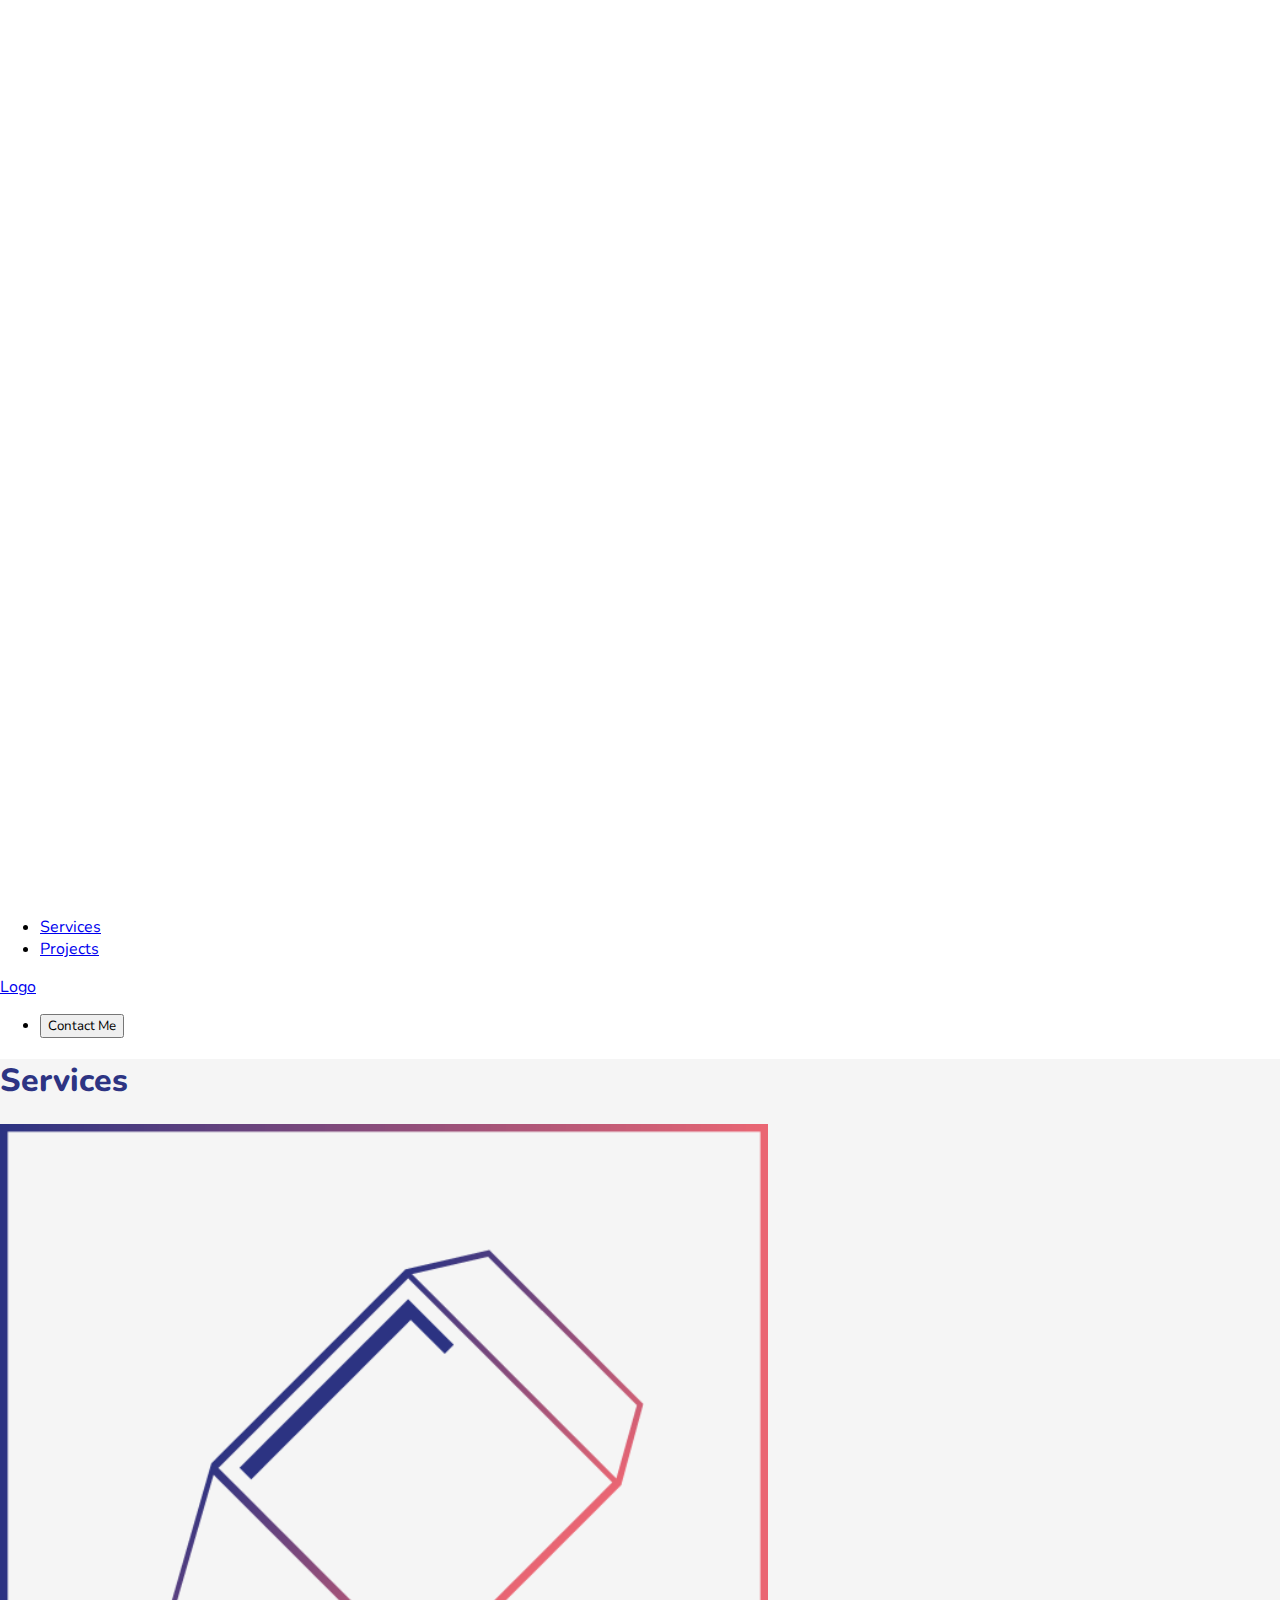
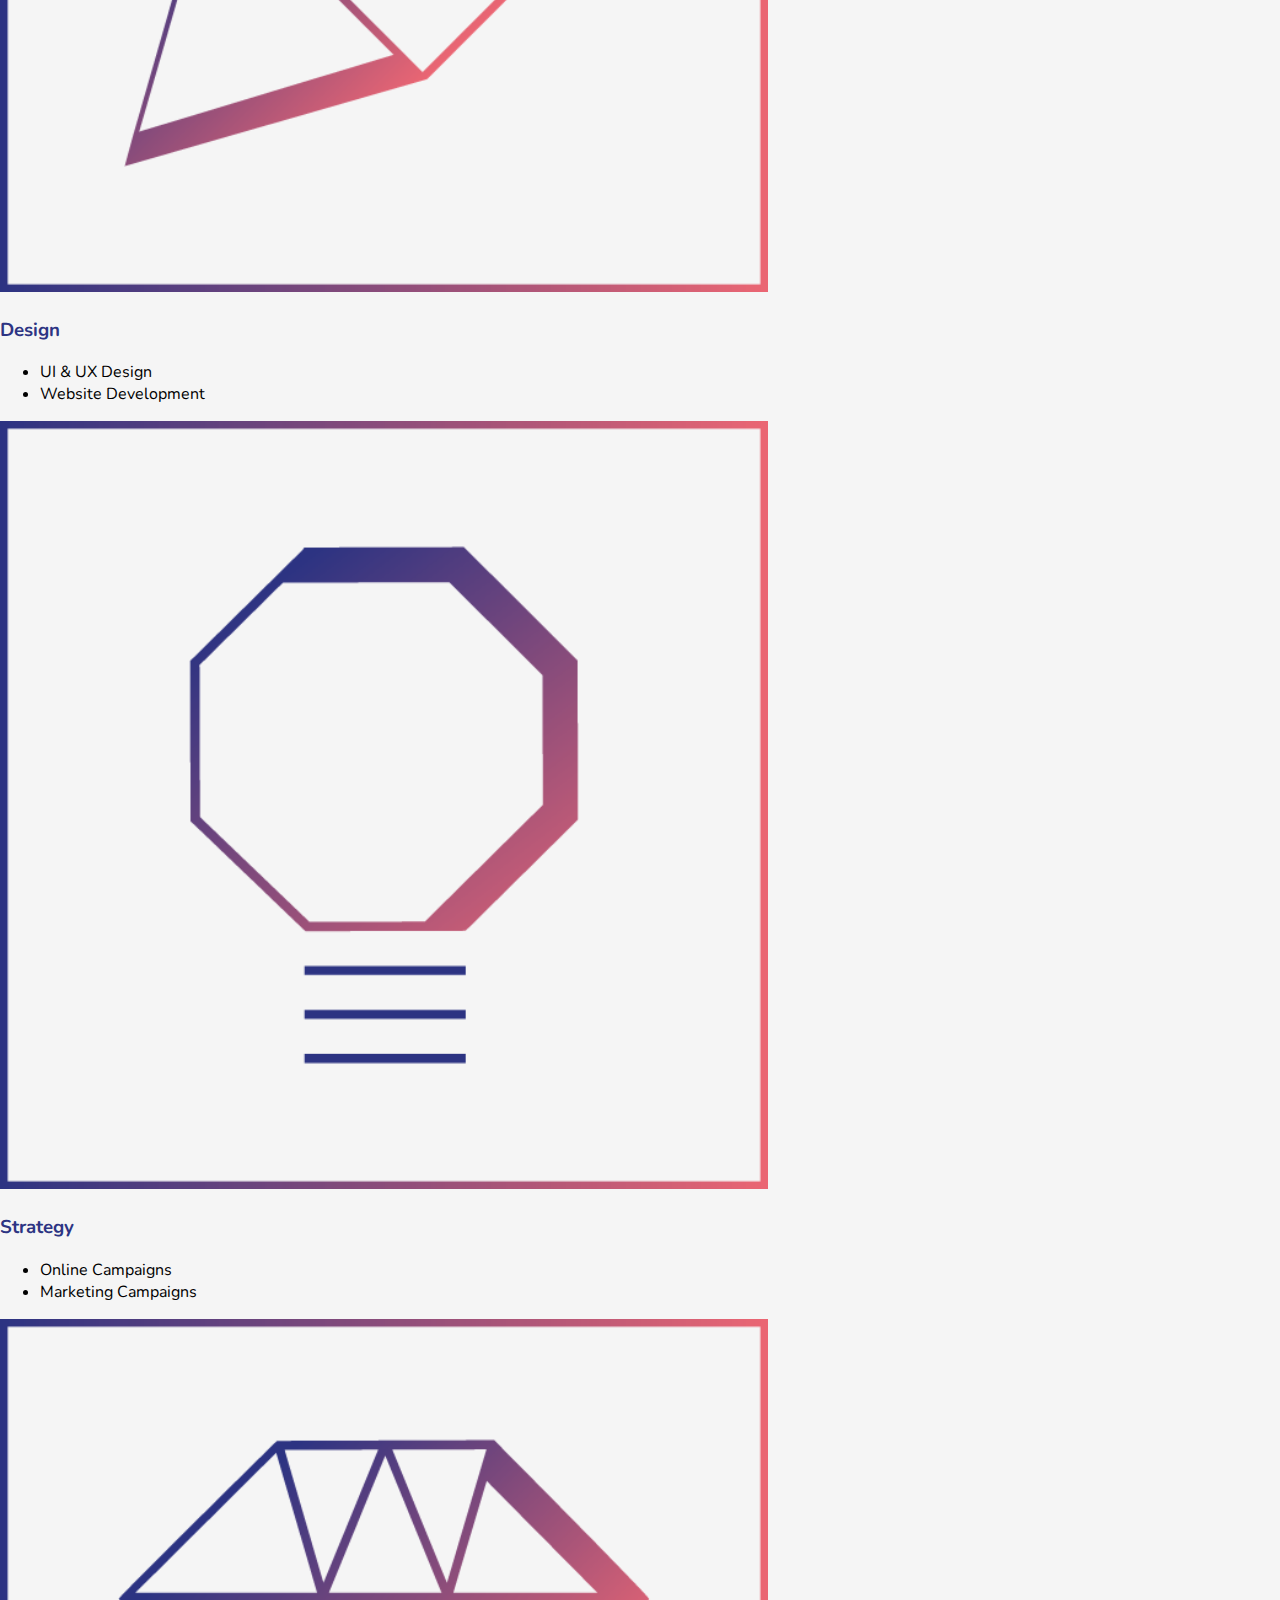
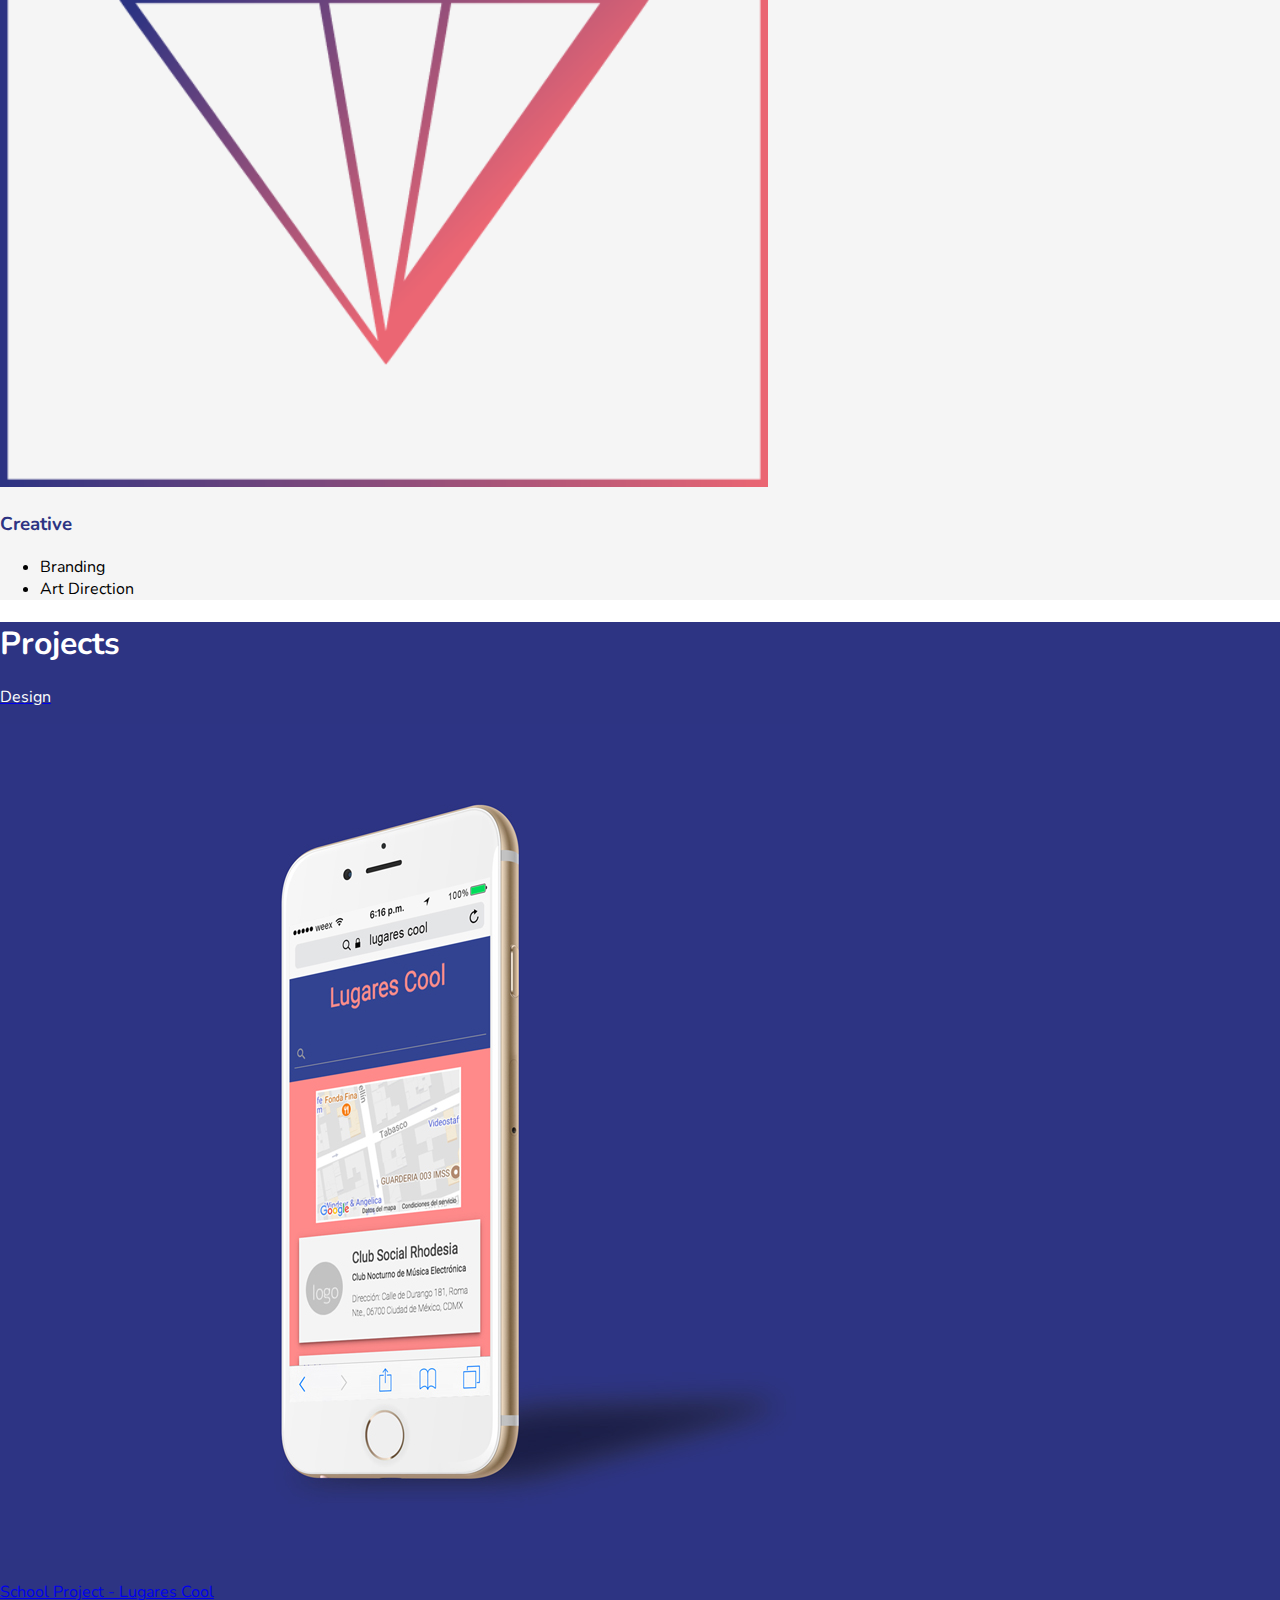
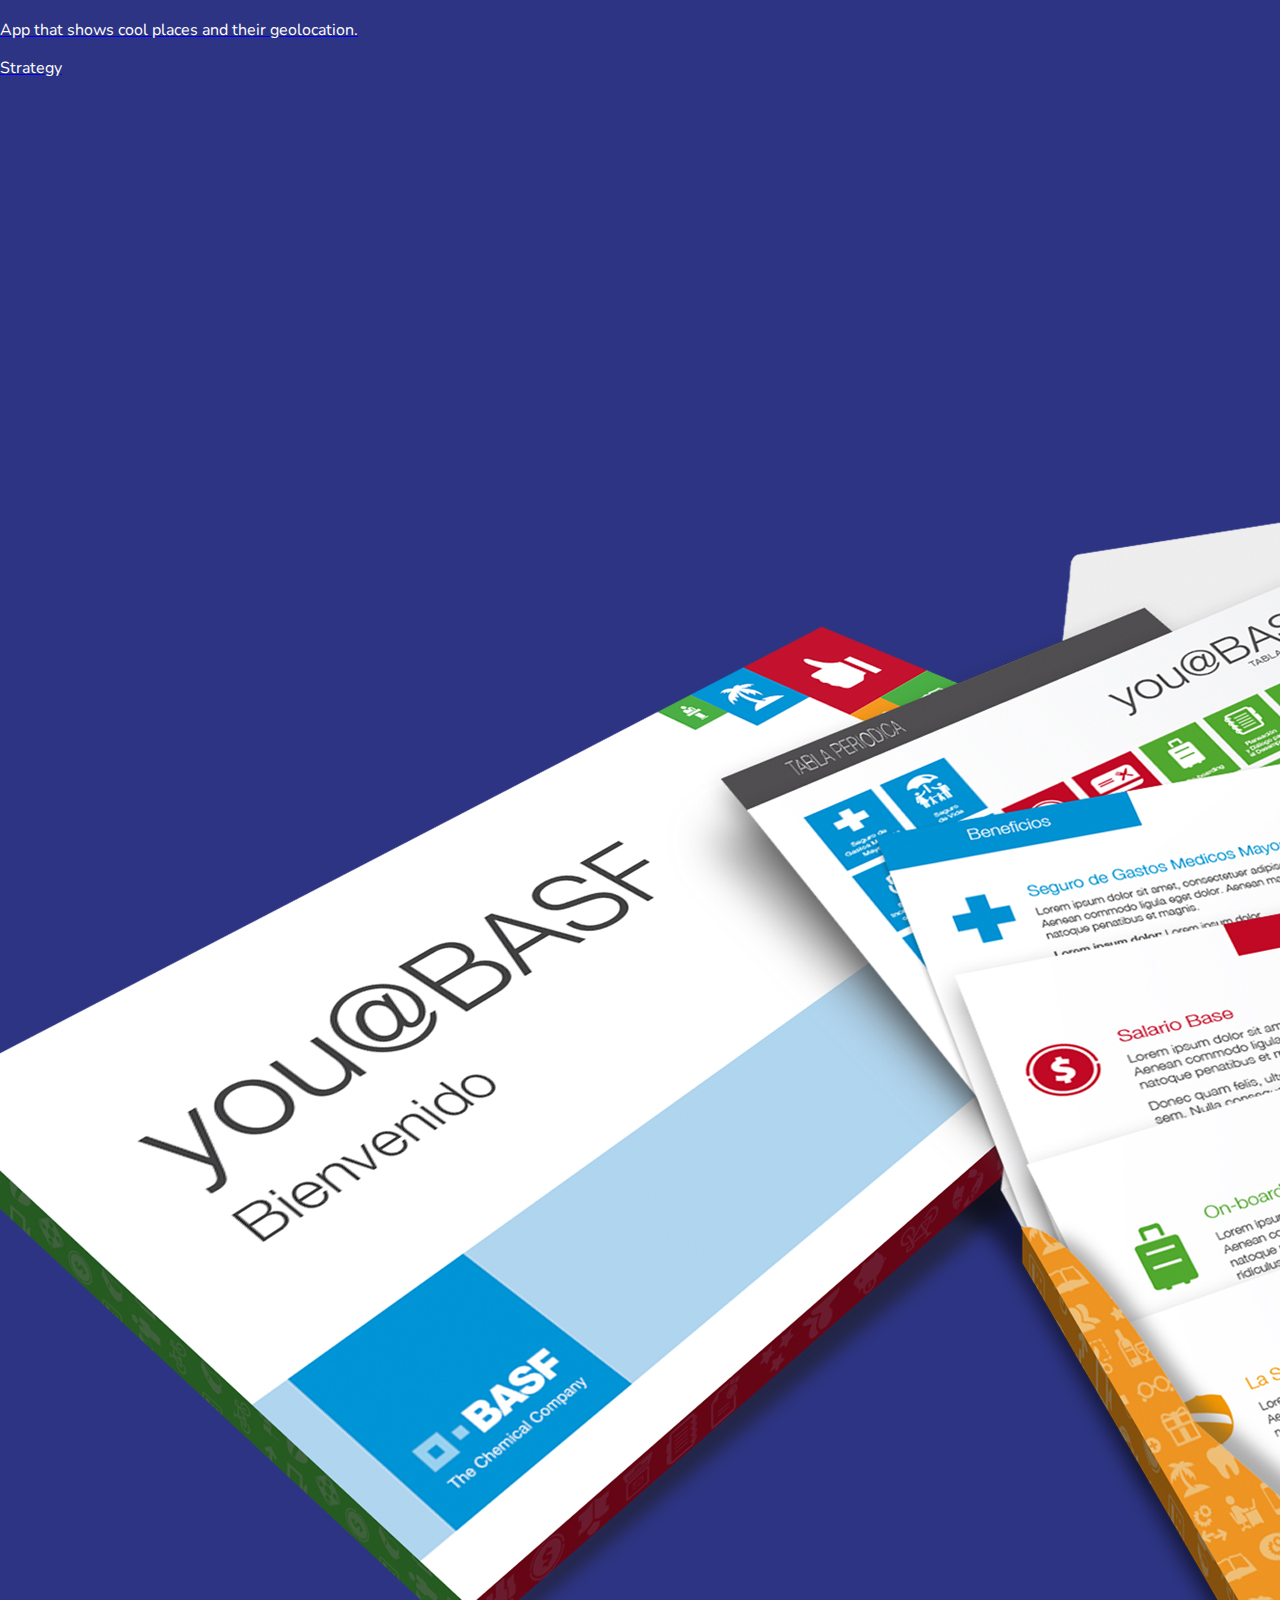
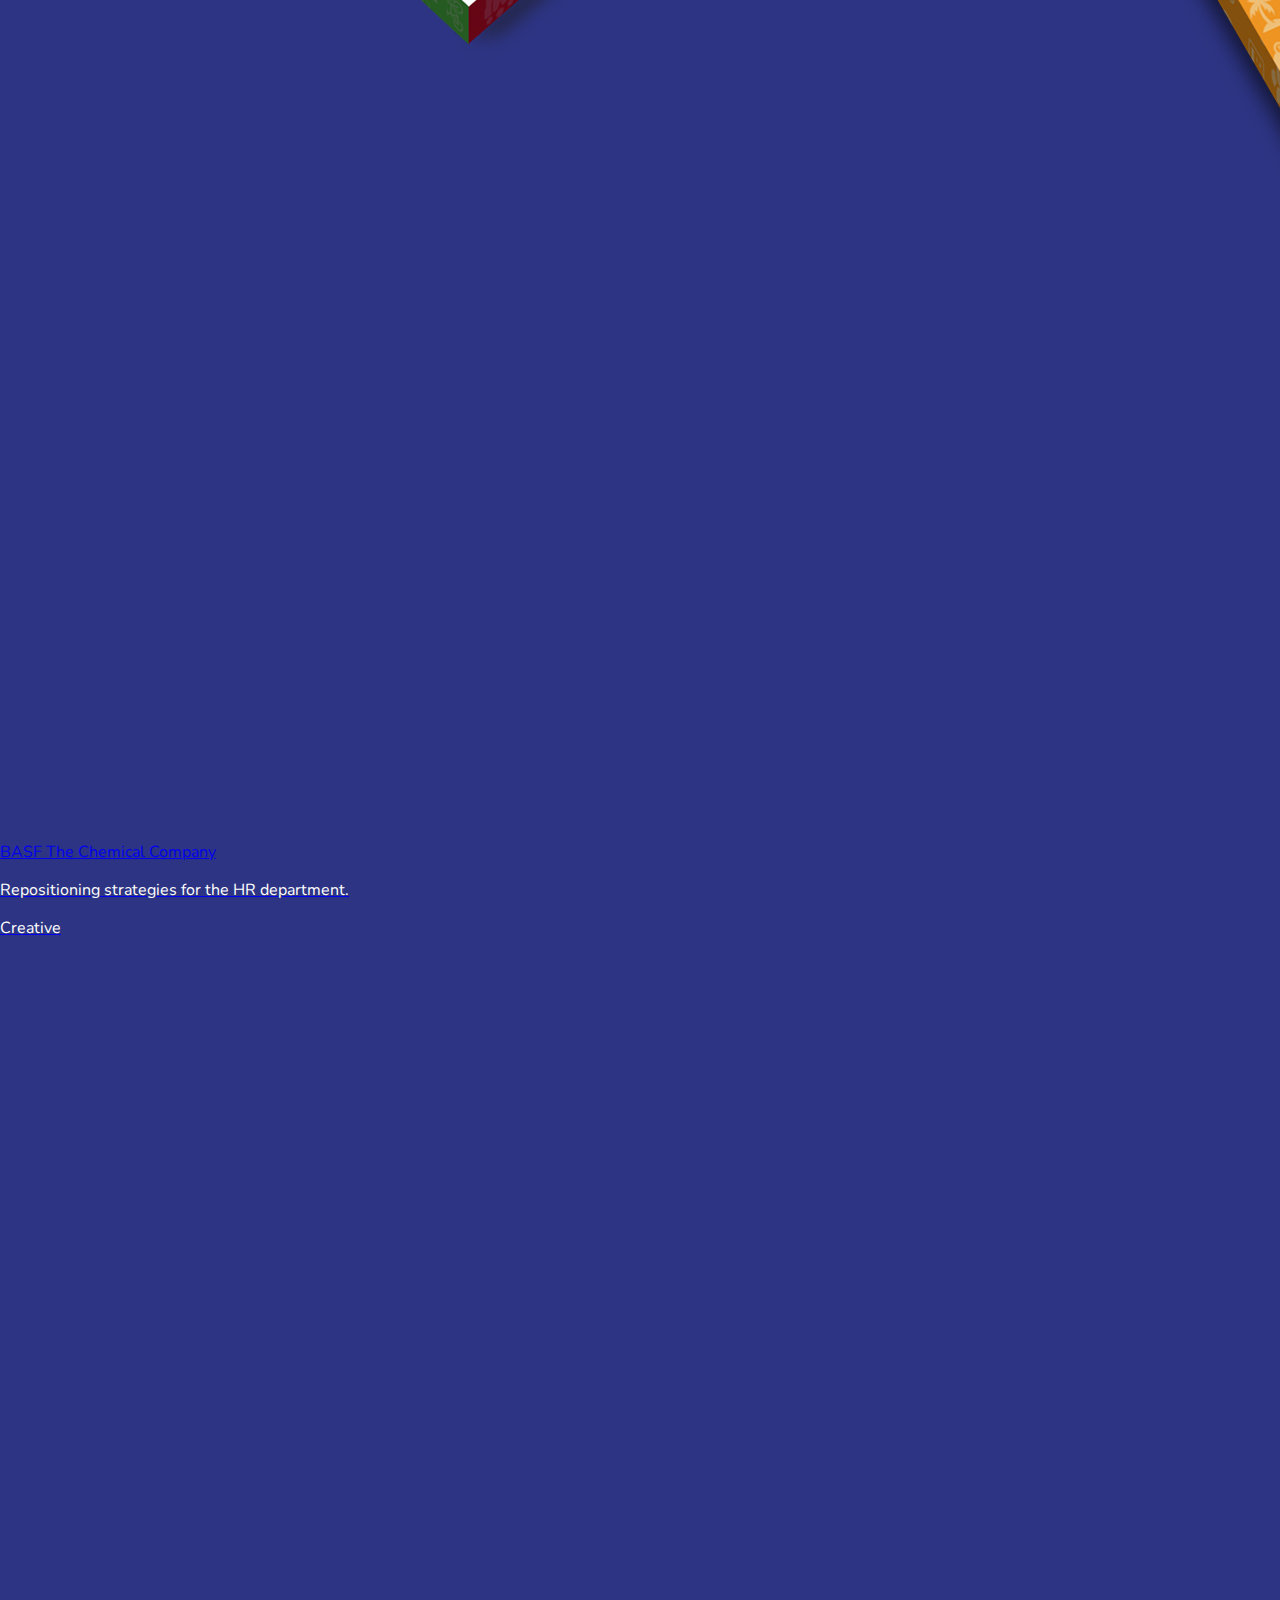
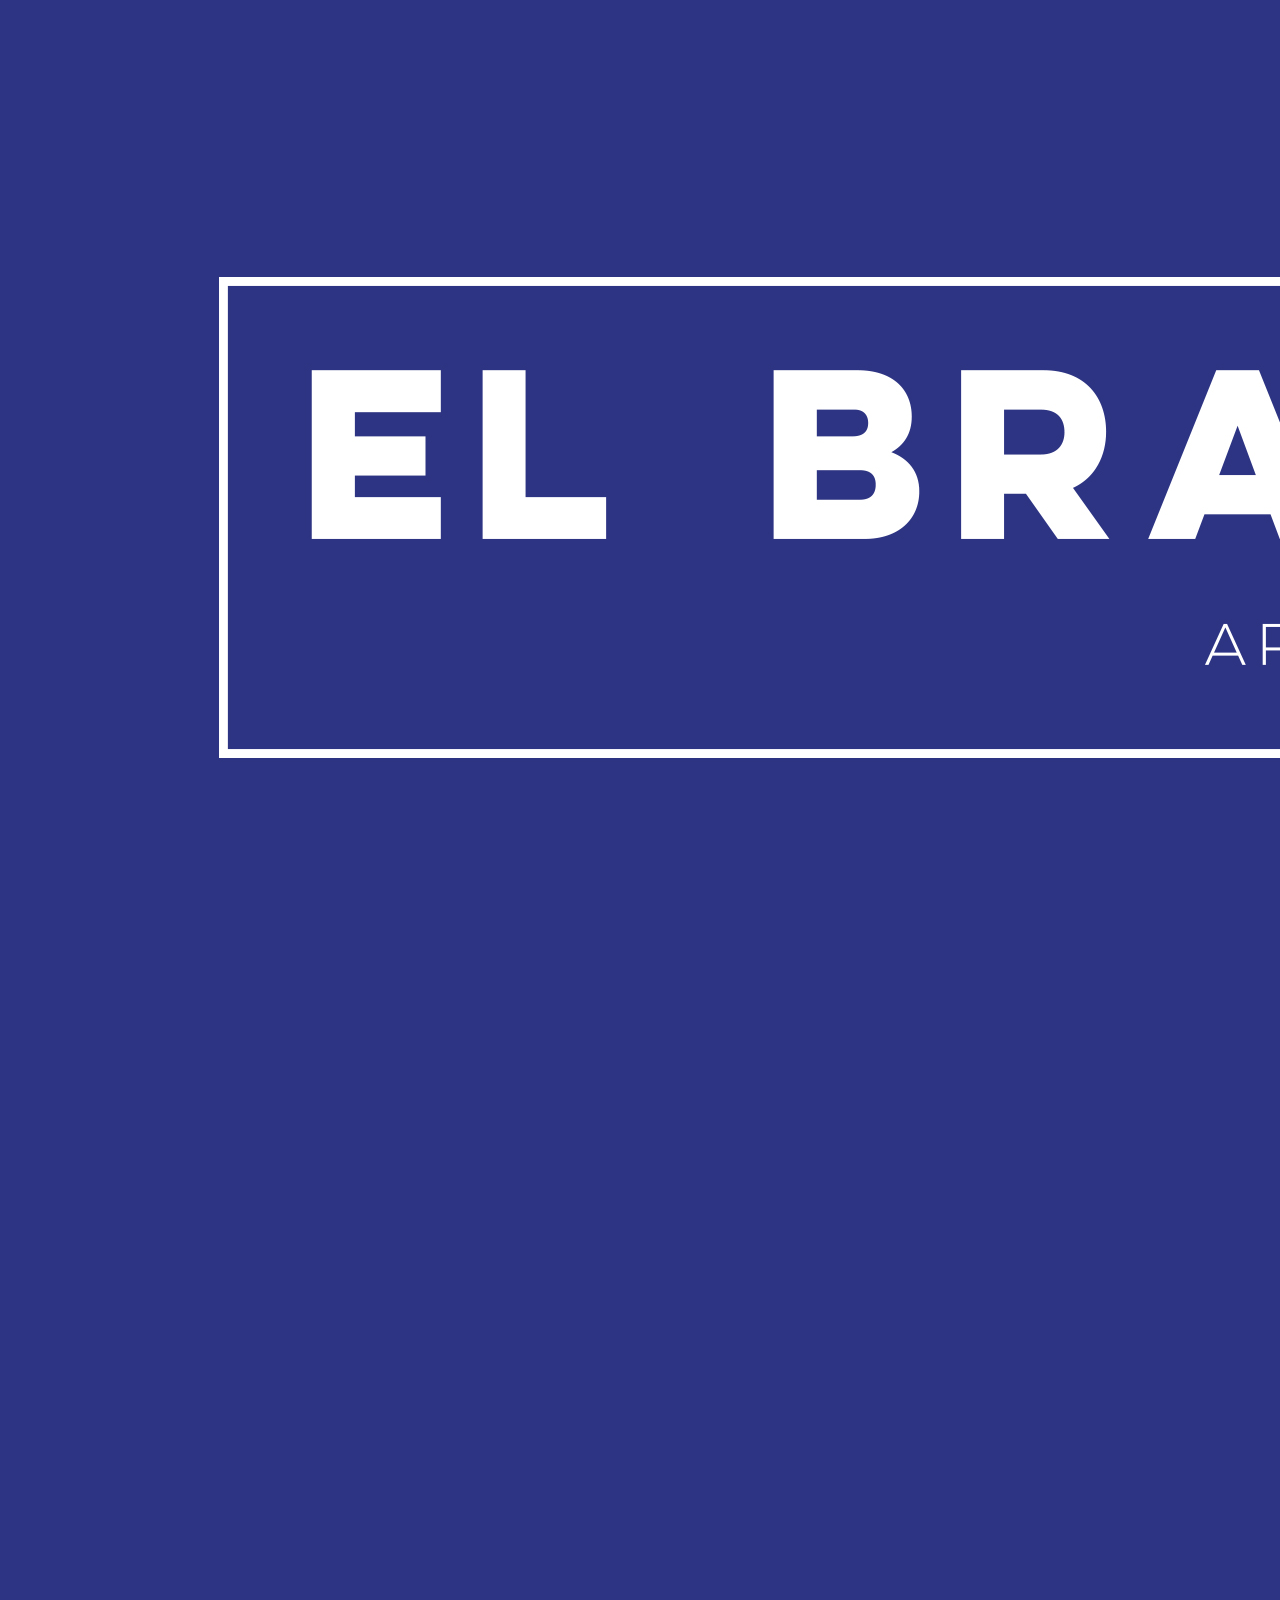
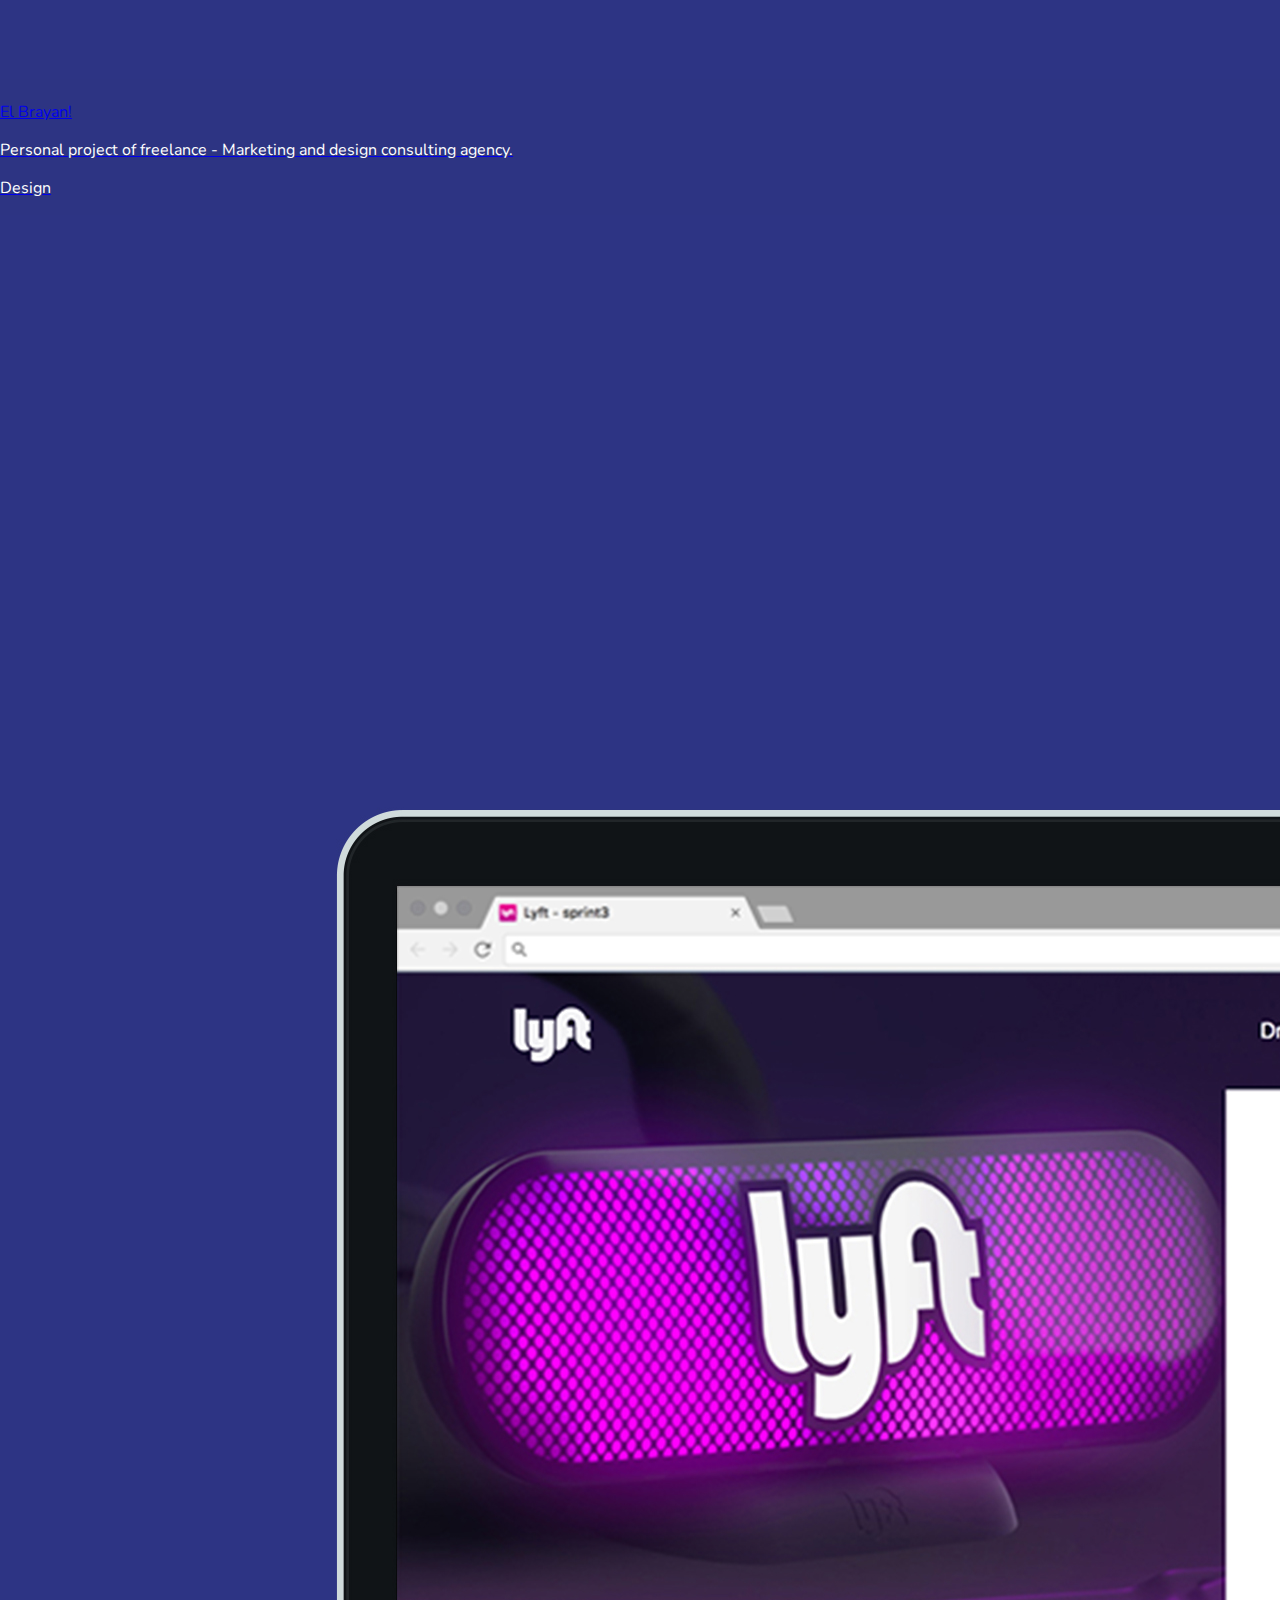
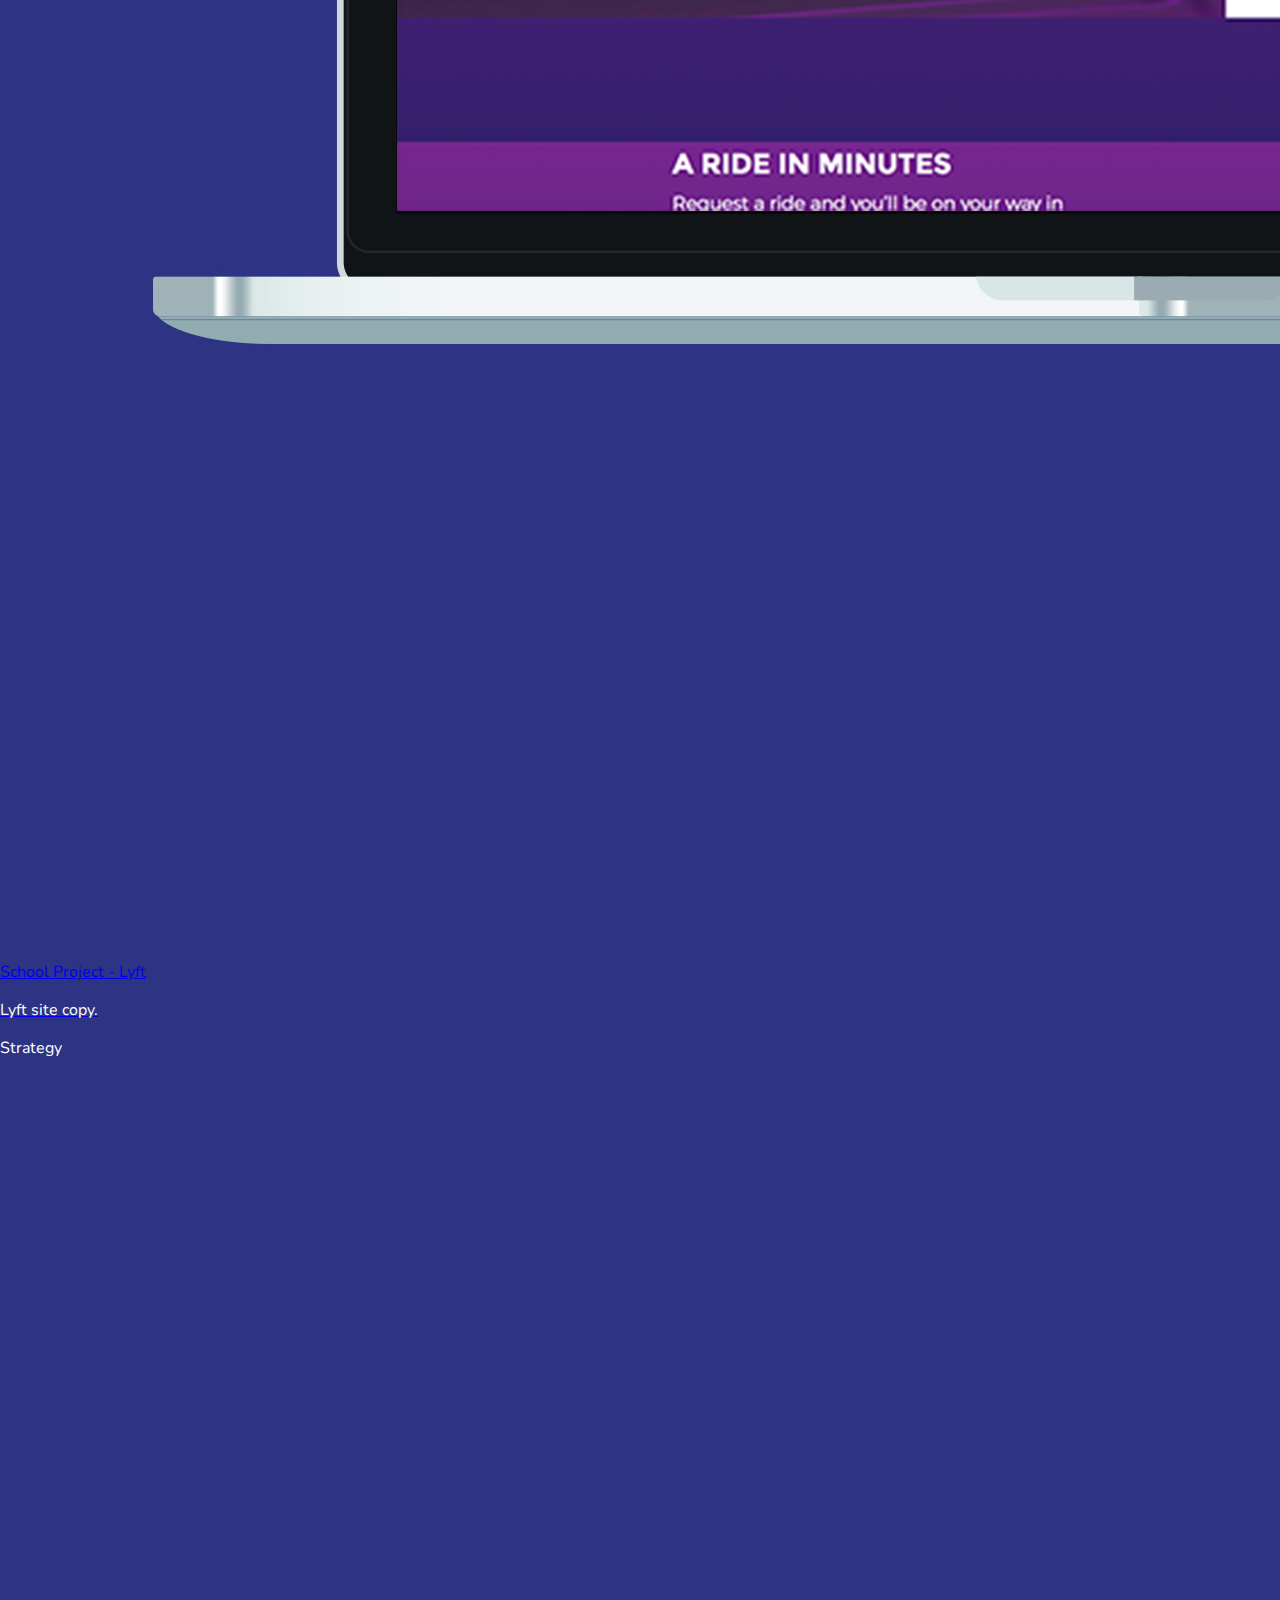
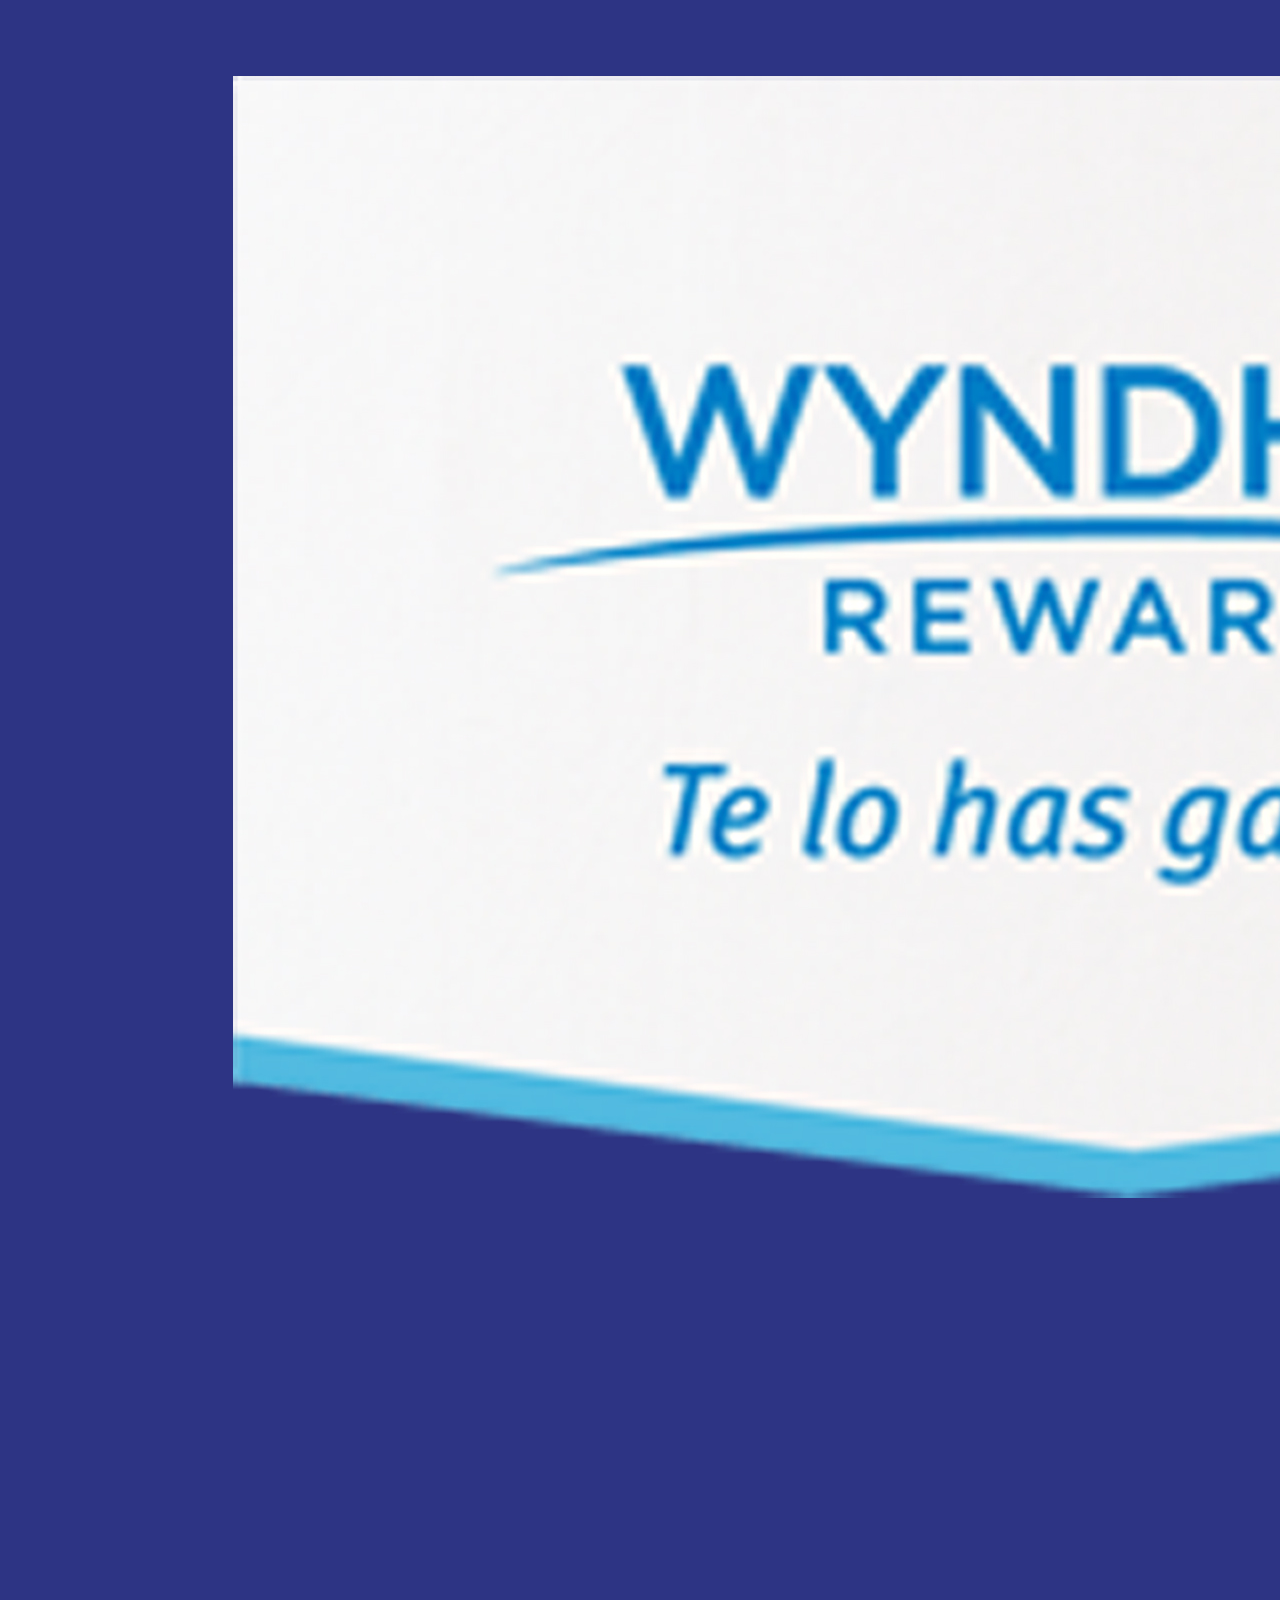
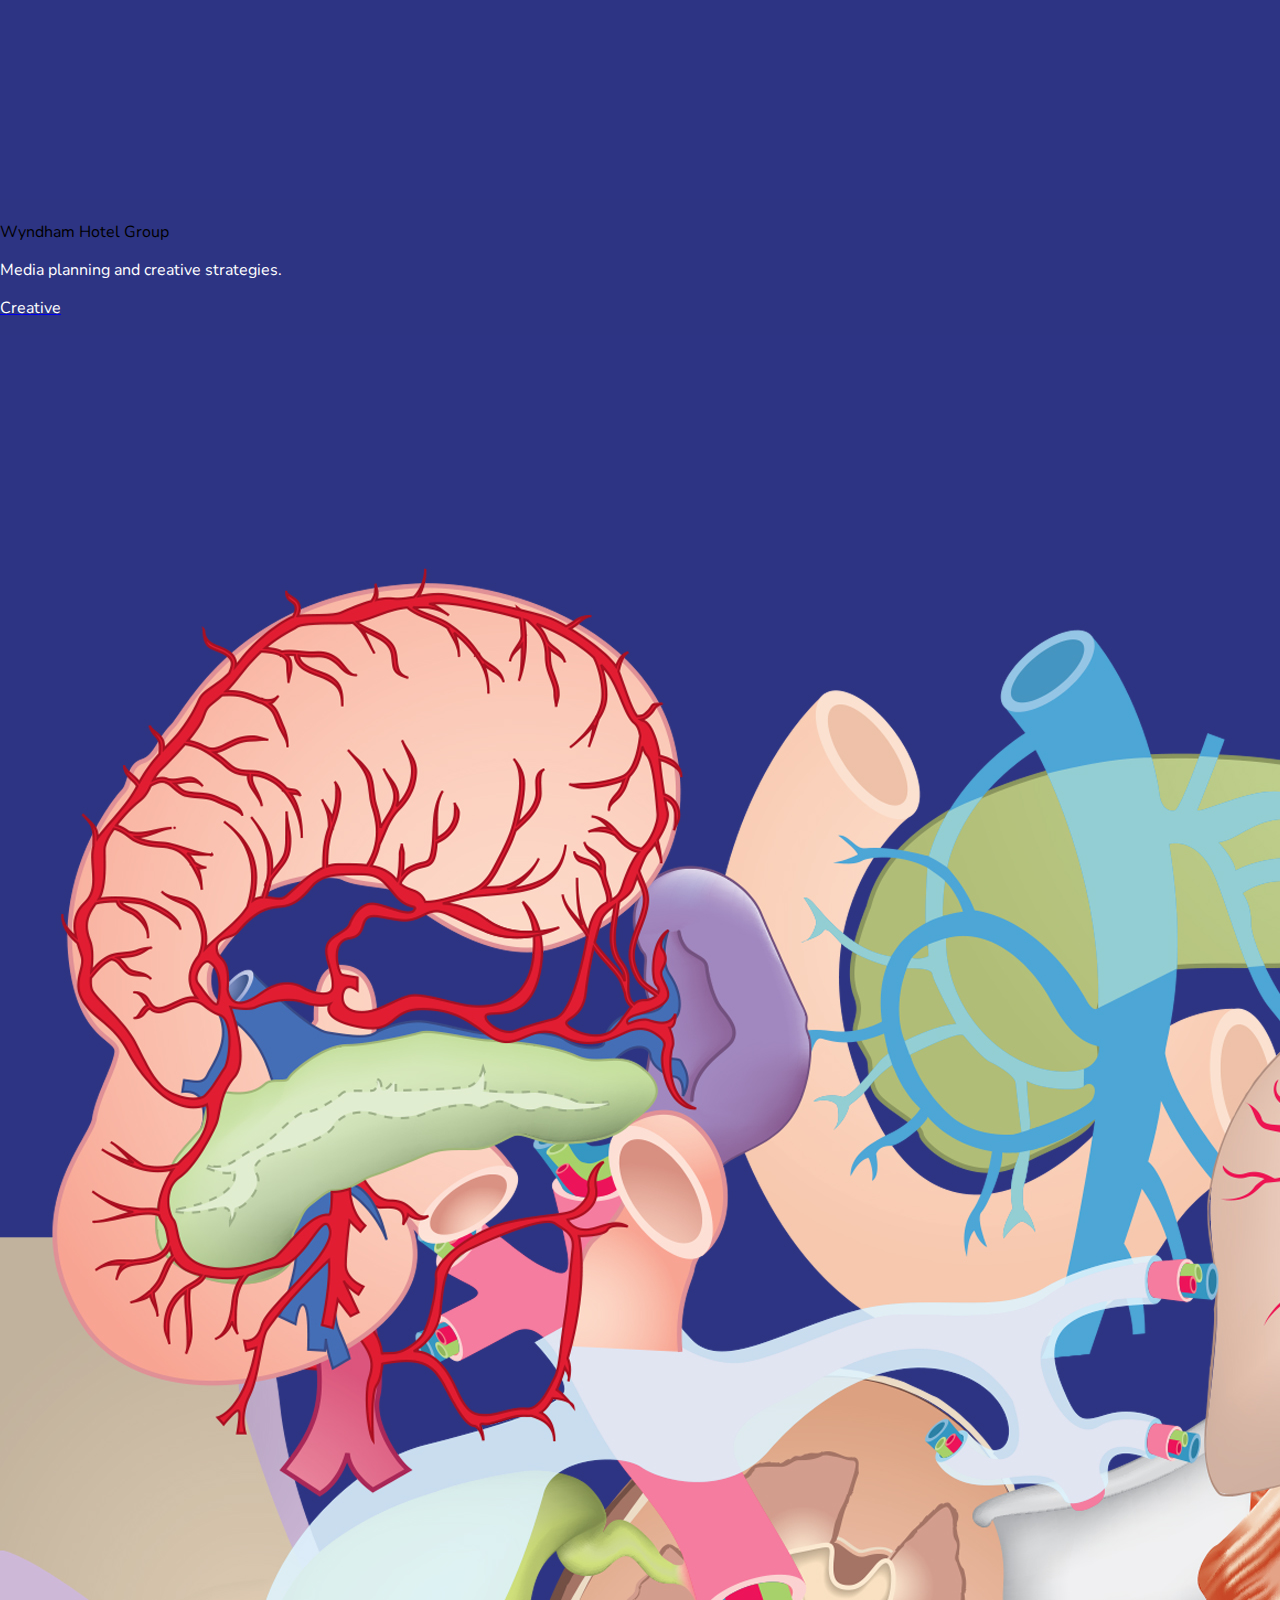
==== index.html @ 3f0b7683 "portfolio maquetado, poca animacion" ====
<!DOCTYPE html>
<html lang="es">
  <head>
    <meta charset="utf-8">
    <!--[if IE]><meta http-equiv='X-UA-Compatible' content='IE=edge,chrome=1'><![endif]-->
    <meta name="viewport" content="width=device-width, initial-scale=1, maximum-scale=1">
    <title>Valeria de León</title>
    <!-- Estilos UIkit -->
    <link rel="stylesheet" href="css/uikit.min.css" />
    <!-- GoogleFonts -->
    <link href="https://fonts.googleapis.com/css?family=Nunito:200,300,800" rel="stylesheet">
    <!-- Mis Estilos -->
    <link rel="stylesheet" href="css/main.css">
  </head>
  <body>

    <header>
      <div class="uk-position-relative">
          <div id="hero">
              <div class="header">
                  <div class="logo-hero uk-margin-medium-bottom">
                      <img src="assets/img/logo_white.png" alt="">
                  </div>
                  <div class="uk-container uk-container-small">
                      <h1 class="text-header"> Hi, I'm Valeria de León </h1>
                      <h2 class="text-header" >A multidisciplinary designer, focused in UI/UX web design and passionate in product development.</h2>
                  </div>
              </div>
          </div>
          <div class="uk-position-top">
              <nav class="uk-navbar-container uk-navbar-transparent uk-light" uk-navbar>
                  <div class="uk-navbar-left">
                      <ul class="uk-navbar-nav">
                          <li class="uk-active"><a href="#services">Services</a></li>
                          <li class="uk-active"><a href="#projects">Projects</a></li>
                      </ul>
                  </div>
                  <div class="uk-navbar-center">
                      <a class="uk-navbar-item uk-logo" href="#">Logo</a>
                  </div>
                  <div class="uk-navbar-right">
                      <ul class="uk-navbar-nav">
                          <li class="uk-active"><a href="#contact"><button class="uk-button uk-button-default">Contact Me</button></a></li>
                      </ul>
                  </div>
              </nav>
          </div>
      </div>
    </header>




      <!-- Start Services -->
      <section  id="services" class="uk-section uk-section-default" style="background-color: #f5f5f5; ">
          <h1 class="uk-heading-primary uk-text-center uk-margin-medium-bottom heading-section">Services</h1>
          <div class="uk-container">
              <div class="uk-grid-match uk-child-width-1-3@m uk-margin-small" uk-grid>

                  <div>
                      <div class="uk-card uk-card-hover" uk-scrollspy="cls: uk-animation-slide-left; repeat: true">
                          <div class="uk-card-media-top">
                              <img class="icon uk-align-center uk-margin-small-bottom" src="assets/img/pencil_icon.png" alt="">
                          </div>
                          <div class="uk-card-body">
                              <h3 class="uk-card-title title-text">Design</h3>
                              <ul class="uk-list uk-margin-small">
                                <li>UI & UX Design</li>
                                <li>Website Development</li>
                              </ul>
                          </div>
                      </div>
                  </div>

                  <div>
                      <div class="uk-card uk-card-hover" uk-scrollspy="cls: uk-animation-slide-top; repeat: true">
                          <div class="uk-card-media-top">
                              <img class="icon uk-align-center uk-margin-small-bottom" src="assets/img/strategy_icon.png" alt="">
                          </div>
                          <div class="uk-card-body">
                              <h3 class="uk-card-title title-text">Strategy</h3>
                              <ul class="uk-list uk-margin-small">
                                <li>Online Campaigns</li>
                                <li>Marketing Campaigns</li>
                              </ul>
                          </div>
                      </div>
                  </div>

                  <div>
                      <div class="uk-card uk-card-hover" uk-scrollspy="cls: uk-animation-slide-right; repeat: true">
                          <div class="uk-card-media-top">
                              <img class="icon uk-align-center uk-margin-small-bottom" src="assets/img/creative_icon.png" alt="">
                          </div>
                          <div class="uk-card-body">
                              <h3 class="uk-card-title title-text">Creative</h3>
                              <ul class="uk-list uk-margin-small ">
                                <li>Branding</li>
                                <li>Art Direction</li>
                              </ul>
                          </div>
                      </div>
                  </div>

              </div>
          </div>
      </section>
      <!-- End Services -->


      <!-- Start Projects -->
      <section id="projects" class="uk-section uk-section-primary uk-preserve-color" style="background-color: #2D3483;">
          <div class="uk-container">

              <h1 class="uk-heading-primary uk-text-center uk-margin-large-bottom text-white">Projects</h1>

              <div class="uk-grid-match uk-child-width-expand@m" uk-grid>
      <!-- One --><div class="uk-margin-xlarge-bottom">
                      <a class="link-href" href="https://valerydeleon.github.io/exRestaurantes-api/" target="_blank">
                        <div class="uk-card uk-card-header uk-card-title uk-padding-remove-vertical">
                            <p class="text-white">Design</p>
                        </div>
                        <div class="uk-card uk-card-body uk-padding-remove">
                            <div class="uk-text-center">
                                <div class="uk-inline-clip uk-transition-toggle">
                                    <img src="assets/img/lugares_cool.jpg" alt="">
                                    <div class="uk-transition-slide-bottom uk-position-bottom uk-overlay uk-overlay-default">
                                        <p class="uk-h4 uk-margin-remove">School Project - Lugares Cool</p>
                                    </div>
                                </div>
                            </div>
                        </div>
                        <div class="uk-card uk-card-footer uk-padding-remove-vertical">
                            <p class="text-white">App that shows cool places and their geolocation.</p>
                        </div>
                      </a>
      <!-- One --></div>

      <!-- Two --><div class="uk-margin-xlarge-bottom">
                      <a class="link-href" href="https://valerydeleon.github.io/exRestaurantes-api/" target="_blank">
                        <div class="uk-card uk-card-header uk-card-title uk-padding-remove-vertical">
                            <p class="text-white">Strategy</p>
                        </div>
                        <div class="uk-card uk-card-body uk-padding-remove">
                            <div class="uk-text-center">
                                <div class="uk-inline-clip uk-transition-toggle">
                                    <img src="assets/img/basf_mockup.jpg" alt="">
                                    <div class="uk-transition-slide-bottom uk-position-bottom uk-overlay uk-overlay-default">
                                        <p class="uk-h4 uk-margin-remove">BASF The Chemical Company</p>
                                    </div>
                                </div>
                            </div>
                        </div>
                        <div class="uk-card uk-card-footer uk-padding-remove-vertical">
                            <p class="text-white">Repositioning strategies for the HR department.</p>
                        </div>
                      </a>
      <!-- One --></div>

      <!-- Tree --><div class="uk-margin-xlarge-bottom">
                    <a class="link-href" href="https://www.behance.net/gallery/45245451/El-Brayan" target="_blank">
                      <div class="uk-card uk-card-header uk-card-title uk-padding-remove-vertical">
                          <p class="text-white">Creative</p>
                      </div>
                      <div class="uk-card uk-card-body uk-padding-remove">
                          <div class="uk-text-center">
                              <div class="uk-inline-clip uk-transition-toggle">
                                  <img src="assets/img/elbrayan_logo.jpg" alt="">
                                  <div class="uk-transition-slide-bottom uk-position-bottom uk-overlay uk-overlay-default">
                                      <p class="uk-h4 uk-margin-remove">El Brayan!</p>
                                  </div>
                              </div>
                          </div>
                      </div>
                      <div class="uk-card uk-card-footer uk-padding-remove-vertical">
                          <p class="text-white">Personal project of freelance - Marketing and design consulting agency.</p>
                      </div>
                    </a>
      <!-- Tree --></div>
              </div>


              <div class="uk-grid-match uk-child-width-expand@m" uk-grid>
      <!-- Four --><div class="uk-margin-large-bottom">
                    <a class="link-href" href="file:///Users/Valery/Desktop/laboratoria/sprint3/sprint3-proyectoVersion2/index.html" target="_blank">
                      <div class="uk-card uk-card-header uk-card-title uk-padding-remove-vertical">
                          <p class="text-white">Design</p>
                      </div>
                      <div class="uk-card uk-card-body uk-padding-remove">
                          <div class="uk-text-center">
                              <div class="uk-inline-clip uk-transition-toggle">
                                  <img src="assets/img/lyft_web_mockup.jpg" alt="">
                                  <div class="uk-transition-slide-bottom uk-position-bottom uk-overlay uk-overlay-default">
                                      <p class="uk-h4 uk-margin-remove">School Project - Lyft</p>
                                  </div>
                              </div>
                          </div>
                      </div>
                      <div class="uk-card uk-card-footer uk-padding-remove-vertical">
                          <p class="text-white">Lyft site copy.</p>
                      </div>
                    </a>
      <!-- Four --></div>
      <!-- Five --><div class="uk-margin-large-bottom">
                      <div class="uk-card uk-card-header uk-card-title uk-padding-remove-vertical">
                          <p class="text-white">Strategy</p>
                      </div>
                      <div class="uk-card uk-card-body uk-padding-remove">
                          <div class="uk-text-center">
                              <div class="uk-inline-clip uk-transition-toggle">
                                  <img src="assets/img/wyndham_chevron.jpg" alt="">
                                  <div class="uk-transition-slide-bottom uk-position-bottom uk-overlay uk-overlay-default">
                                      <p class="uk-h4 uk-margin-remove">Wyndham Hotel Group</p>
                                  </div>
                              </div>
                          </div>
                      </div>
                      <div class="uk-card uk-card-footer uk-padding-remove-vertical">
                          <p class="text-white">Media planning and creative strategies.</p>
                      </div>
      <!-- Five --></div>
      <!-- Six --><div class="uk-margin-large-bottom">
                    <a class="link-href" href="https://www.behance.net/gallery/45253001/medical-illustration" target="_blank">
                      <div class="uk-card uk-card-header uk-card-title uk-padding-remove-vertical">
                          <p class="text-white">Creative</p>
                      </div>
                      <div class="uk-card uk-card-body uk-padding-remove">
                          <div class="uk-text-center">
                              <div class="uk-inline-clip uk-transition-toggle">
                                  <img src="assets/img/ilustracion.jpg" alt="">
                                  <div class="uk-transition-slide-bottom uk-position-bottom uk-overlay uk-overlay-default">
                                      <p class="uk-h4 uk-margin-remove">Editorial Médica Panamericana</p>
                                  </div>
                              </div>
                          </div>
                      </div>
                      <div class="uk-card uk-card-footer uk-padding-remove-vertical">
                          <p class="text-white">Development of illustrations for medical book.</p>
                      </div>
                    </a>
      <!-- Six --></div>
              </div>

          </div>
      </section>
      <!-- End Projects -->



      <footer id="contact" class="uk-section uk-section-primary uk-preserve-color" style="background-color: #f5f5f5; " >
          <sectionclass="uk-container uk-container-small">
              <h1 class="uk-heading-primary uk-text-center heading-section">Contact</h1>
              <div class="uk-grid-match uk-text-center uk-child-width-1-5@m" uk-grid>
                  <div class="uk-dark">
                     <a href="https://www.behance.net/Valerydeleon" target="_blank" class="uk-icon-link " uk-icon="icon: behance; ratio: 2"></a>
                  </div>
                  <div>
                     <a href="https://www.linkedin.com/in/valeriadeleong/" target="_blank" class="uk-icon-link " uk-icon="icon: linkedin; ratio: 2"></a>
                  </div>
                  <div>
                     <a href="https://github.com/valerydeleon" target="_blank" class="uk-icon-link " uk-icon="icon: github-alt; ratio: 2"></a>
                  </div>
                  <div>
                     <a href="mailto:valery.deleon@gmail.com" class="uk-icon-link " uk-icon="icon: mail; ratio: 2" title="email me"></a>
                  </div>
                  <div>
                     <a class="uk-icon-link " uk-icon="icon: phone; ratio: 2" href="tel:5543656168" ></a>
                  </div>
              </div>
              <div>
                <p id="copy-right" class="uk-text-center heading-section uk-margin-medium-top " >© Valeria de León - 2017</p>
              </div>
          </section>
      </footer>


    <!-- js UIkit -->
    <script src="js/jquery-3.2.1.min.js"></script>
    <script src="js/uikit.min.js"></script>
    <script src="js/uikit-icons.min.js"></script>
    <!-- js UIkit -->
    <script type="text/javascript" src="js/app.js" ></script>
  </body>
</html>
---- css/main.css ----
*, body{
  font-family: 'Nunito', sans-serif;
}
body{ margin:0px 0px; }


#hero{
  background-image:url(../assets/img/bg_gradient.png);
  background-size:cover;
  position:relative;
  height:100vh;
}

#section-services{
  background-color: #fff;
  background-size:cover;
  position:relative;
  height:100vh;
}

.header{
  position:absolute;
  top:50%;
  text-align:center;
  width:100%;
  color:#fff;
  font-size:36px;
  -ms-transform: translate(0,-50%); /* IE 9 */
   	-webkit-transform: translate(0,-50%); /* Safari */
    transform: translate(0,-50%);
}

.logo-hero{
  margin: 0 auto;
  text-align: center;
  position: relative;
  width: 150px;
}

.text-header{
  font-family: 'Nunito', sans-serif;
  font-weight: 200;
  color: #fff;
}

.heading-section{
  font-family: 'Nunito', sans-serif;
  font-weight: 800;
  color: #2D3483;
}
.text-white{
  color: #fff;
}

.title-text{
  color: #2D3483;
}

.list-text{
  color: #EC6773;
}


.icon{
  width: 60%;

}

.link-href:hover{
  text-decoration: none;
}

#content{
  padding:100px 50px;
  text-align:center;
  width:80%;
  margin:0px auto;
}

#content h2{
  margin:0px 0px 30px 0px;
}

#footer{
  padding:30px 0px;
  text-align:center;
  background:#ddd;
}
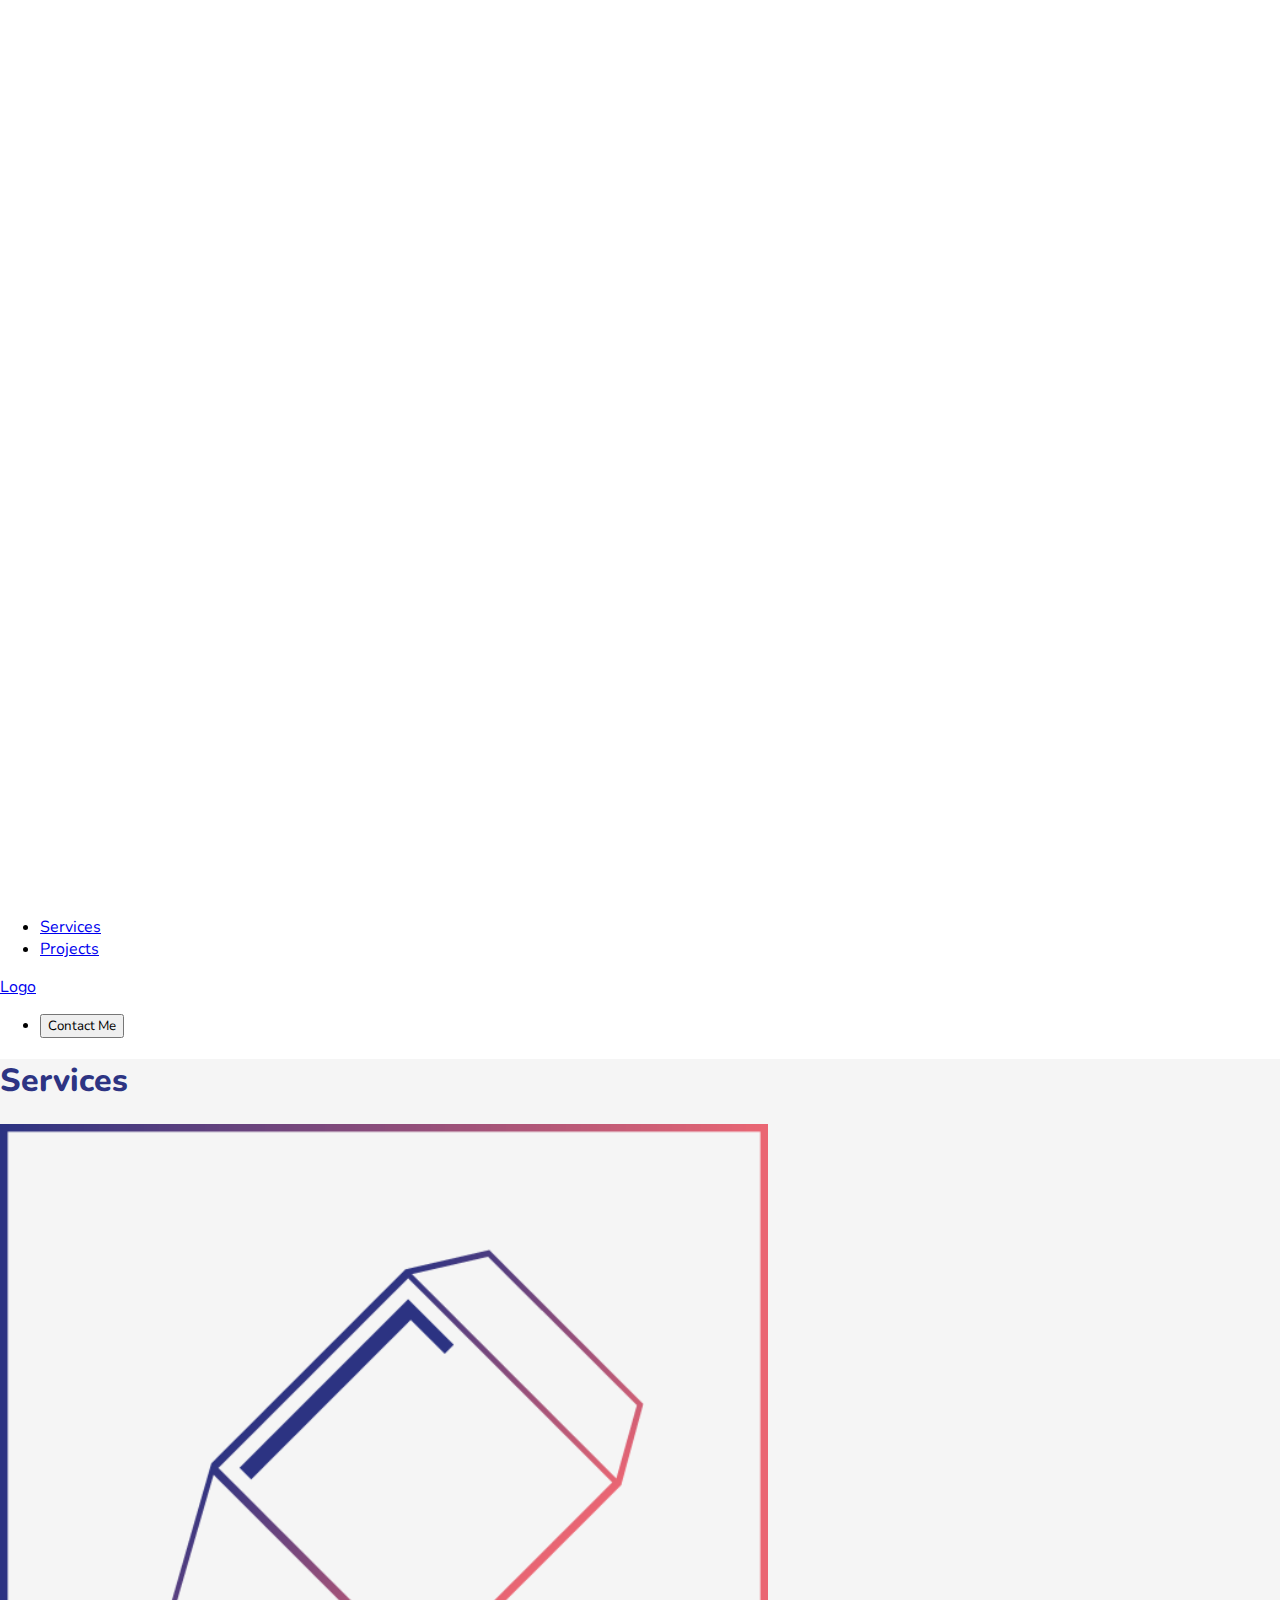
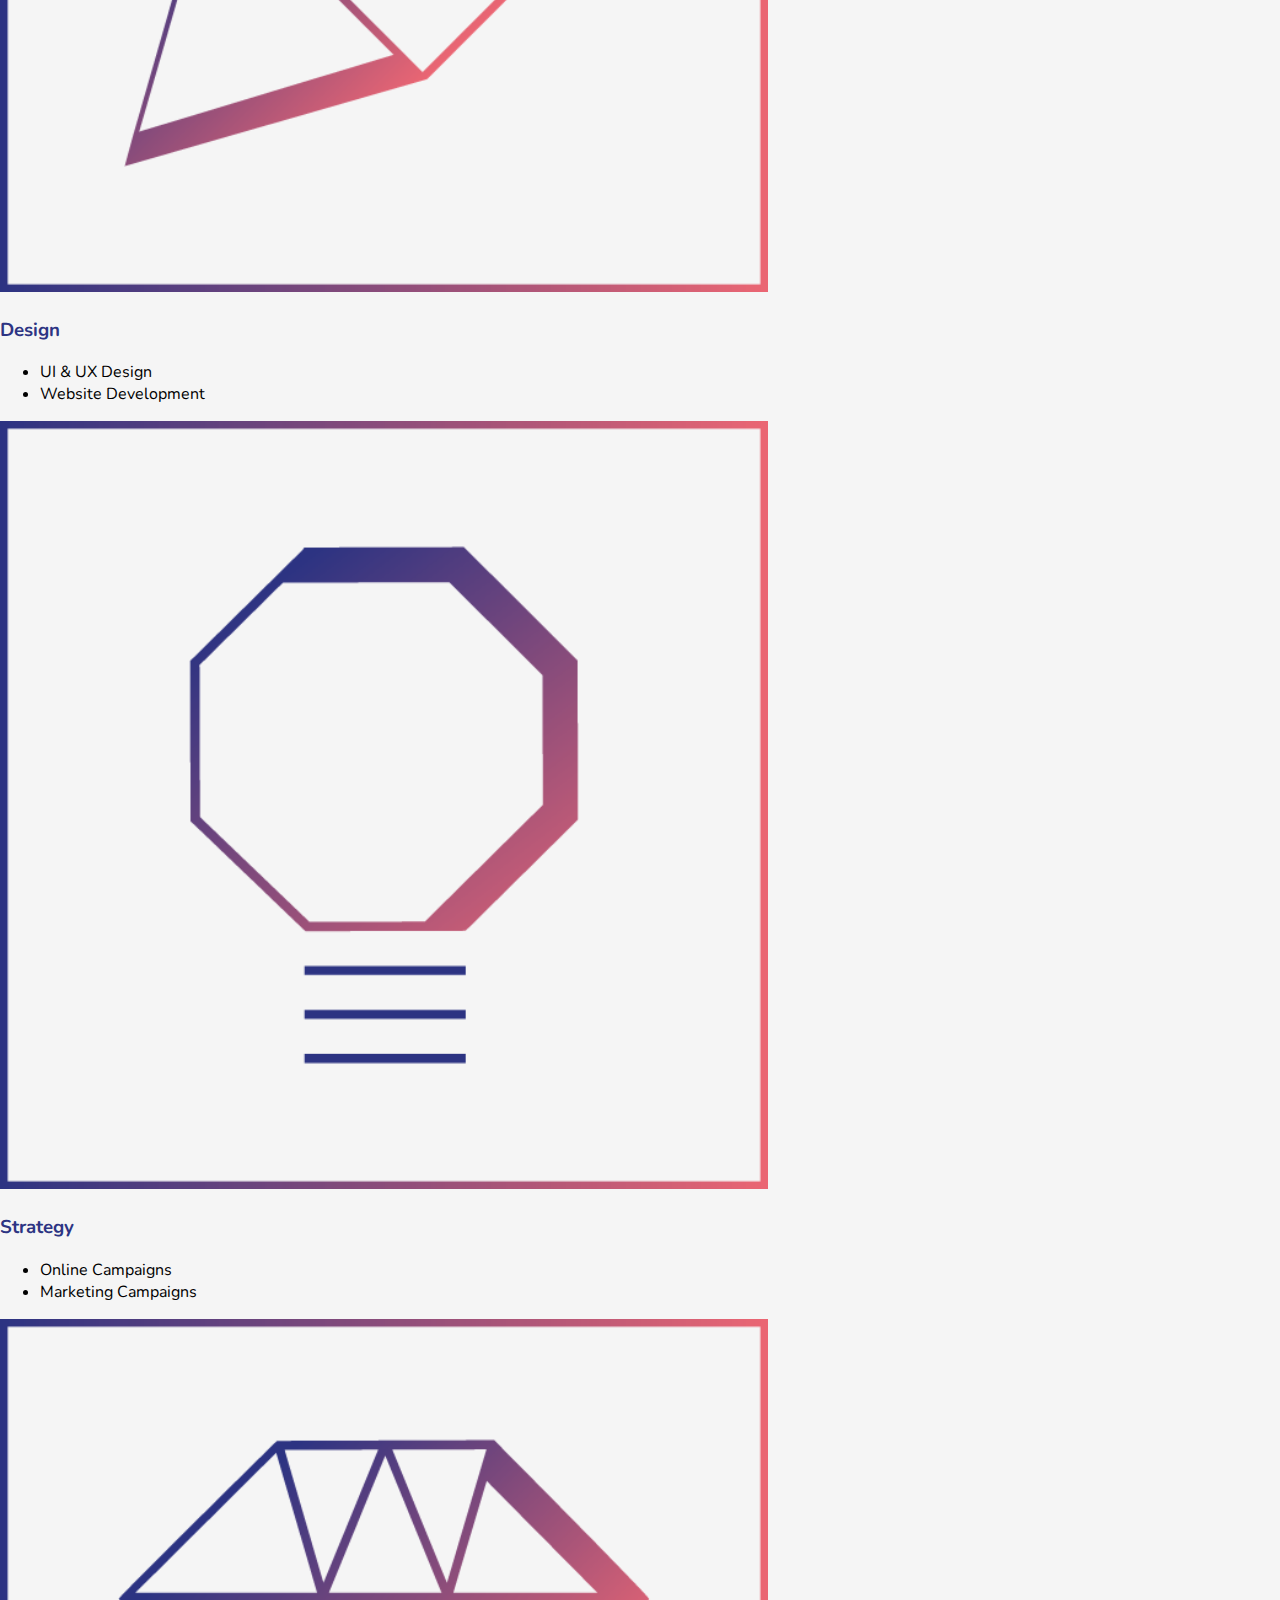
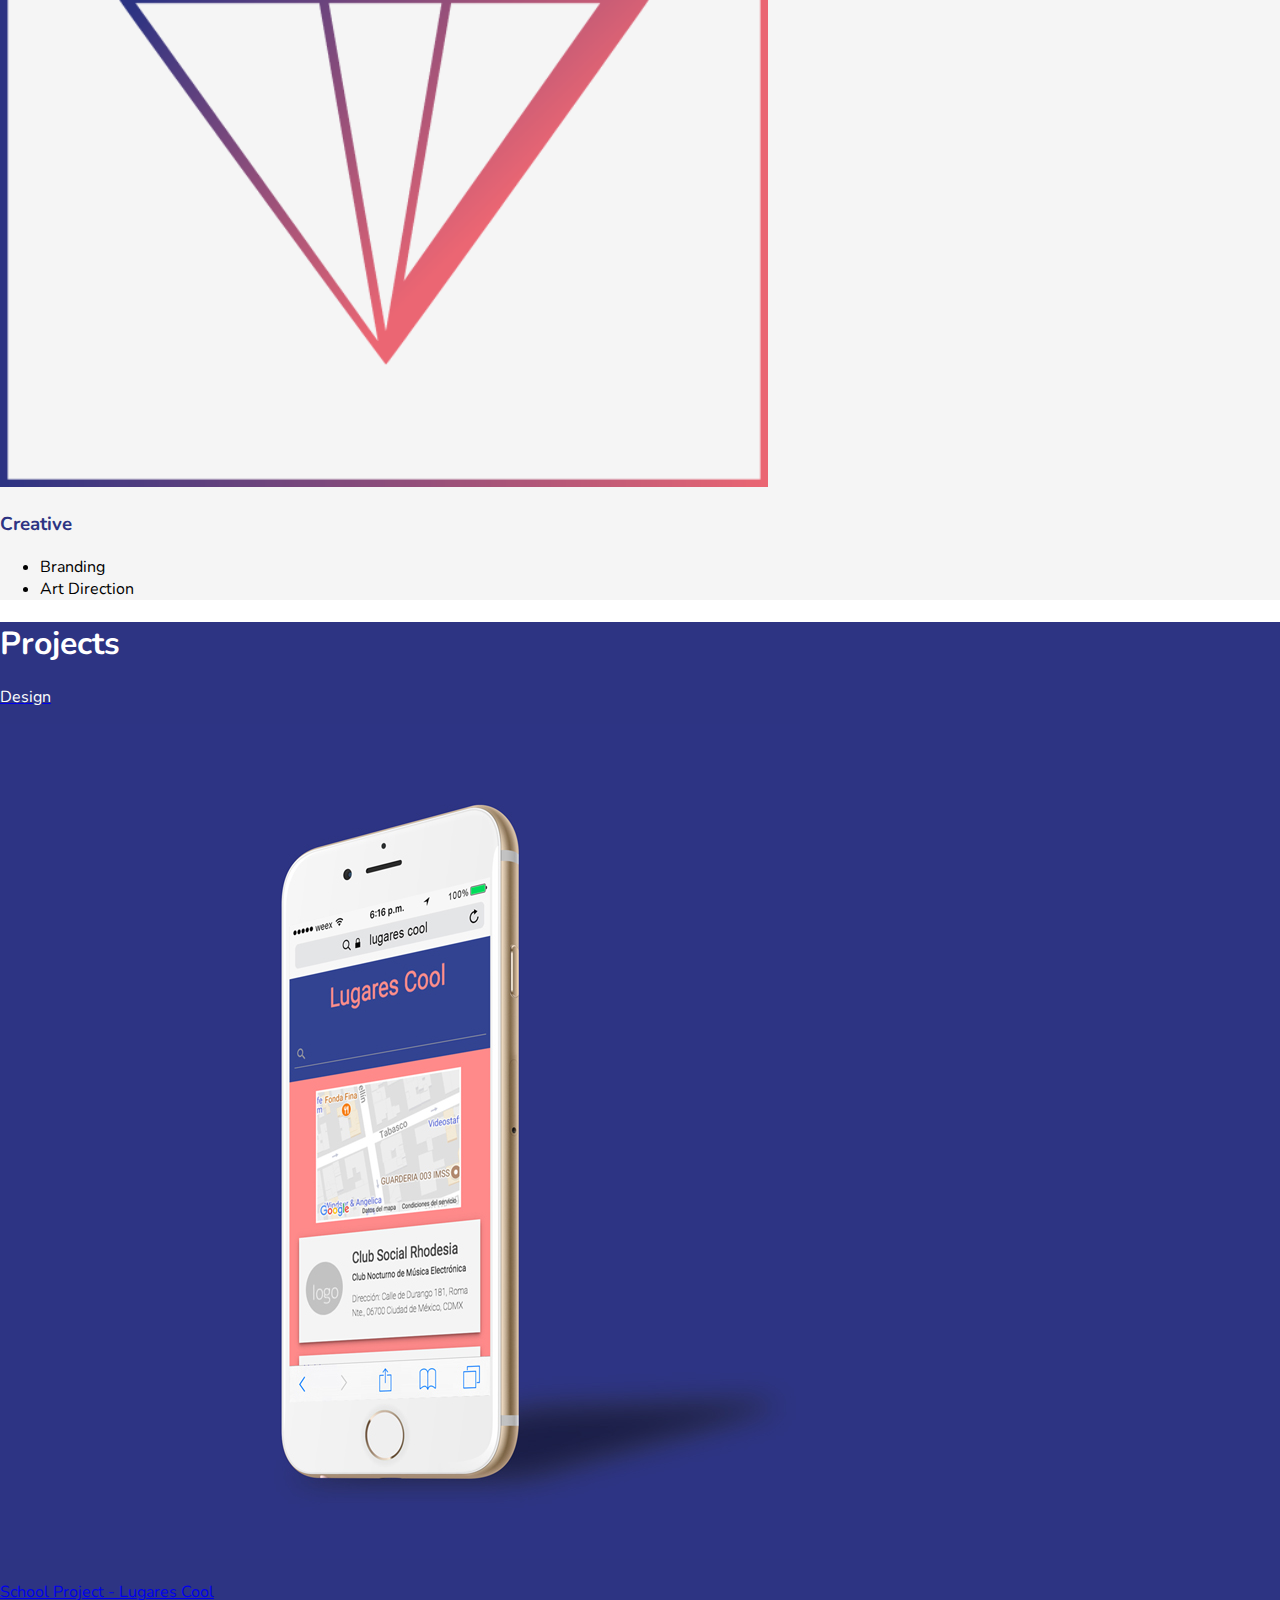
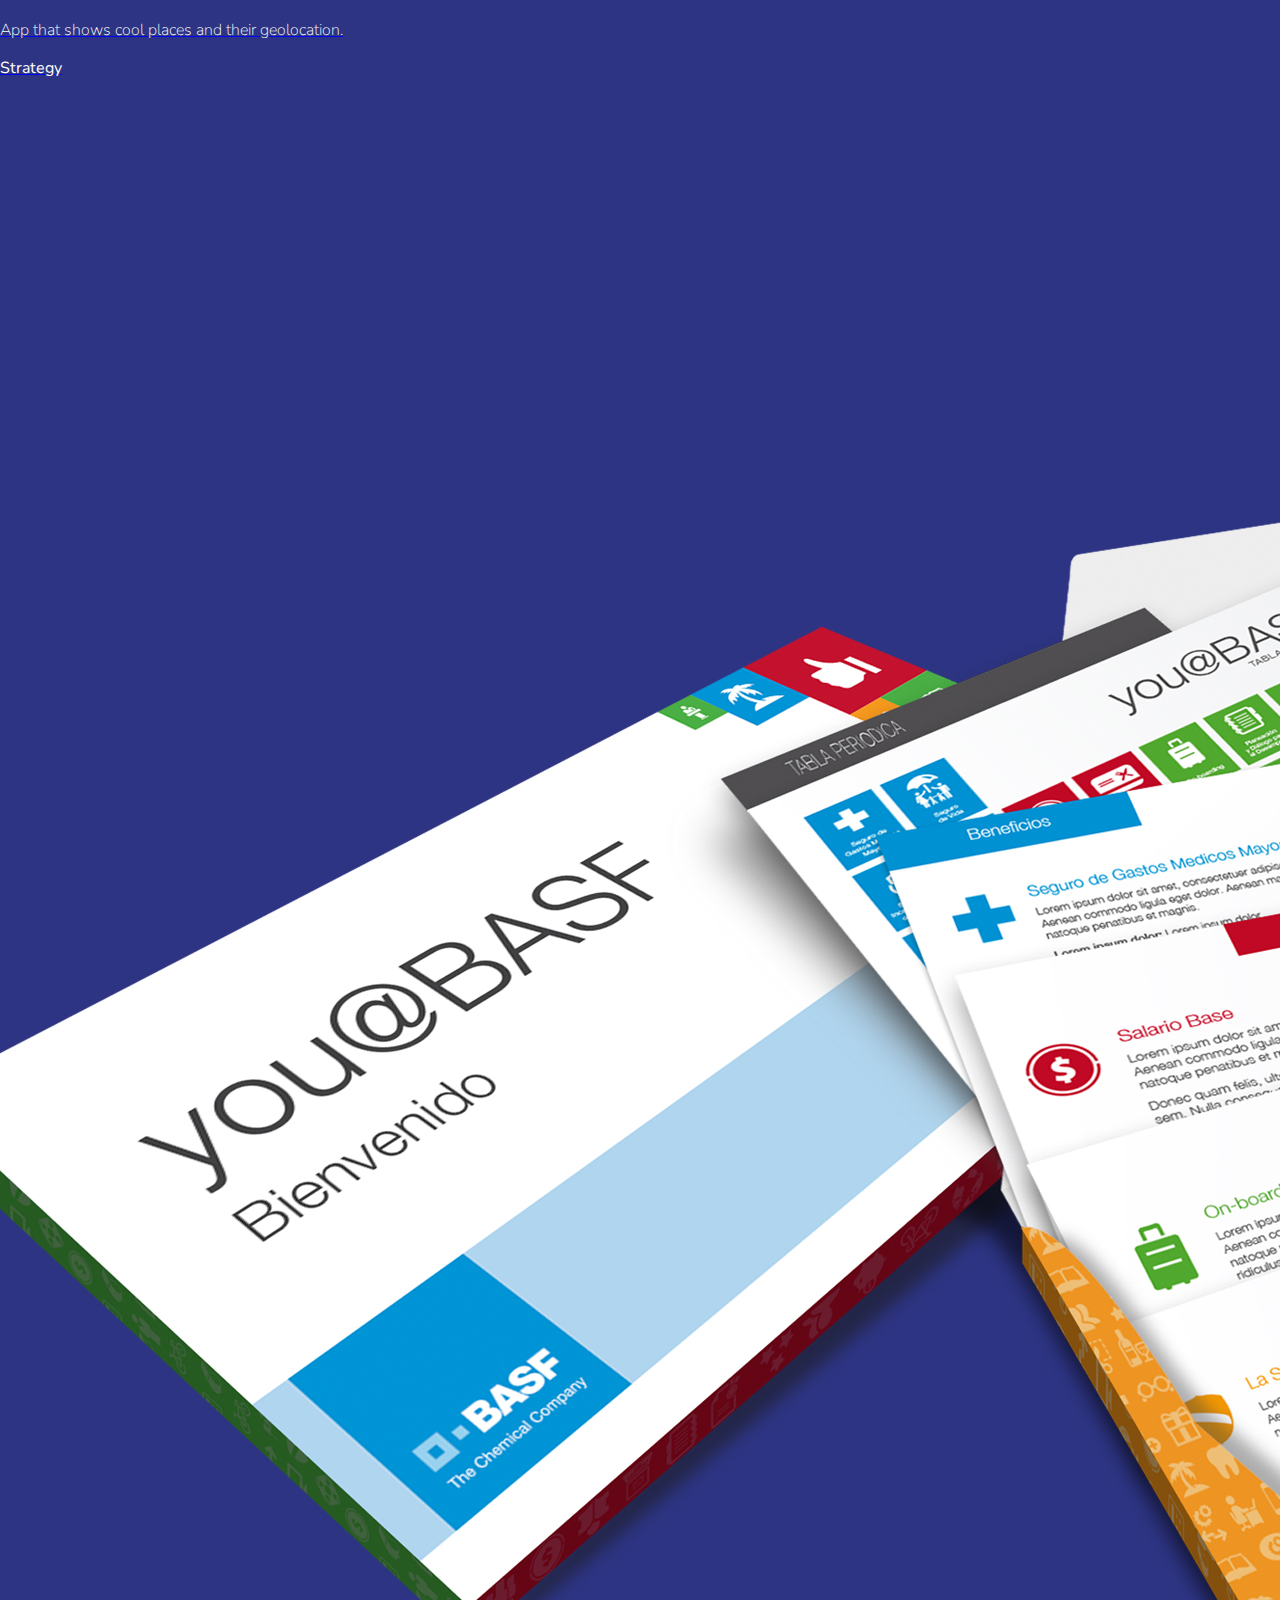
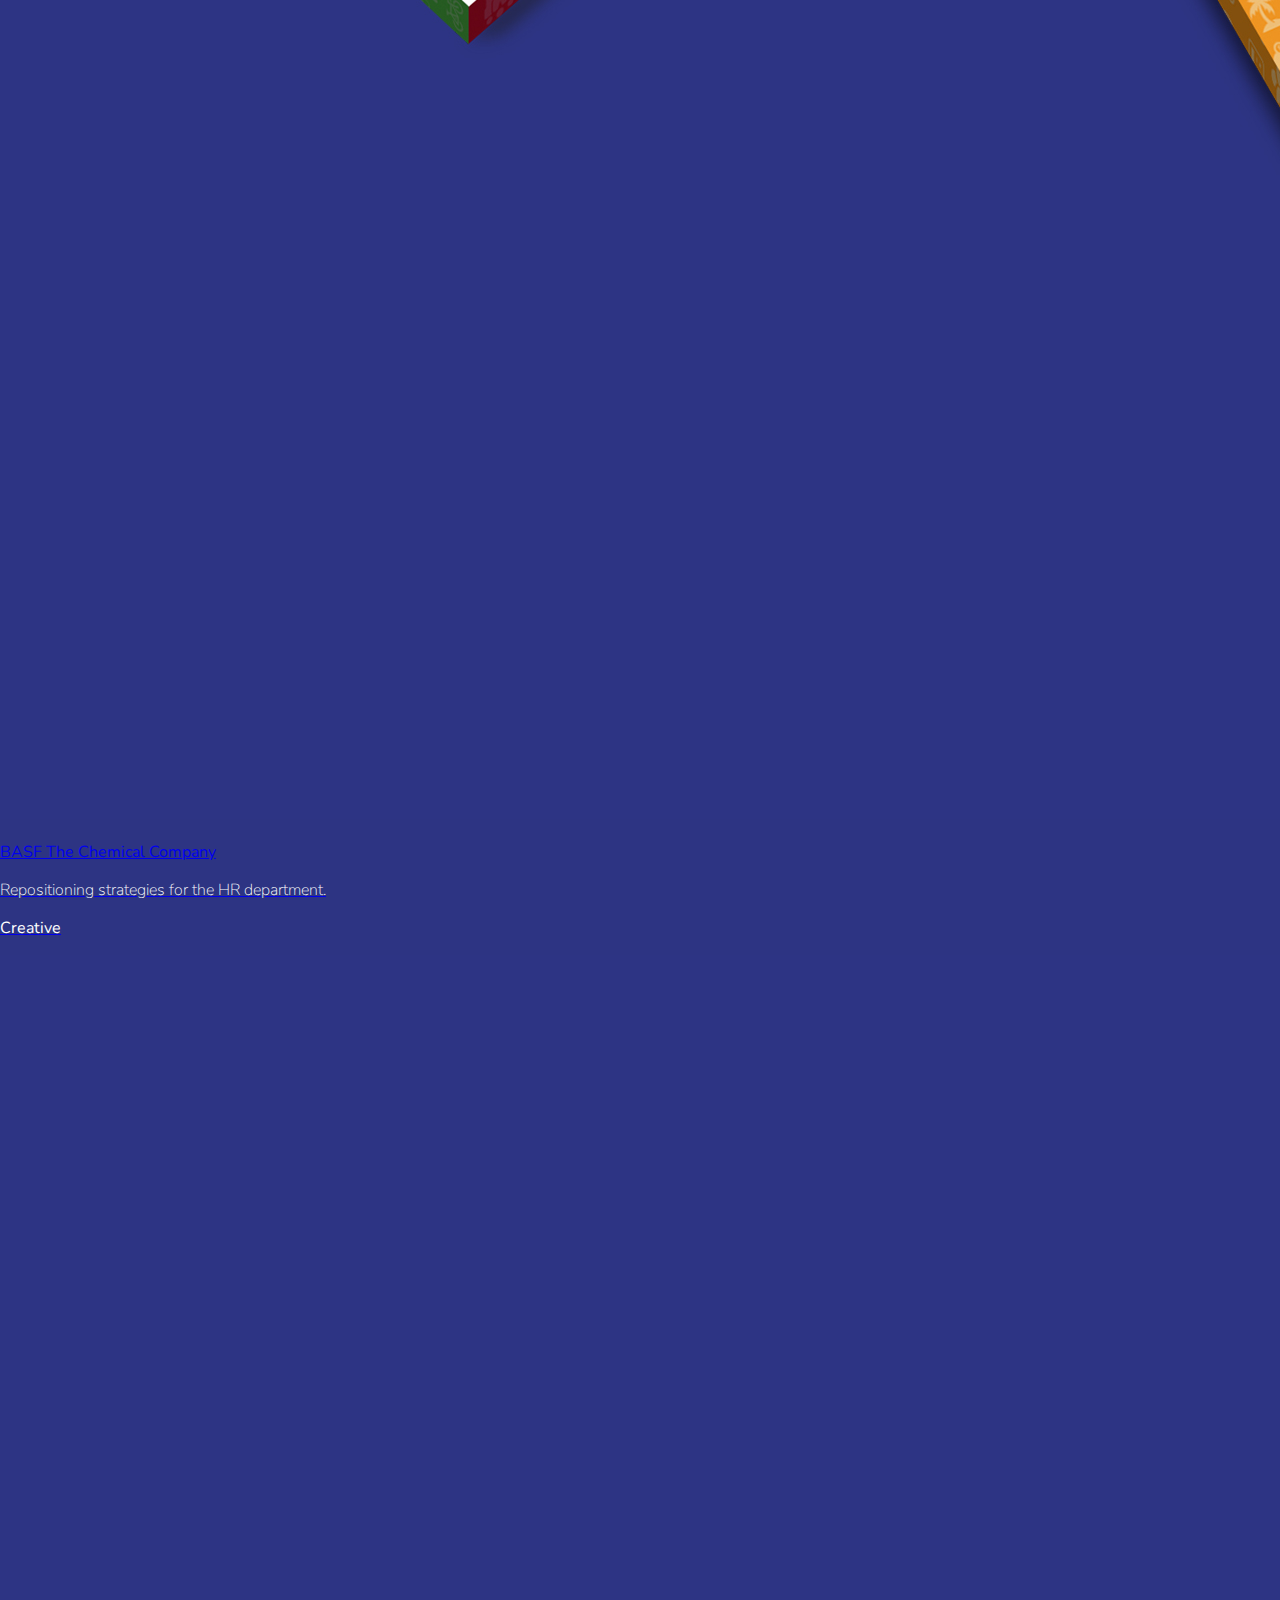
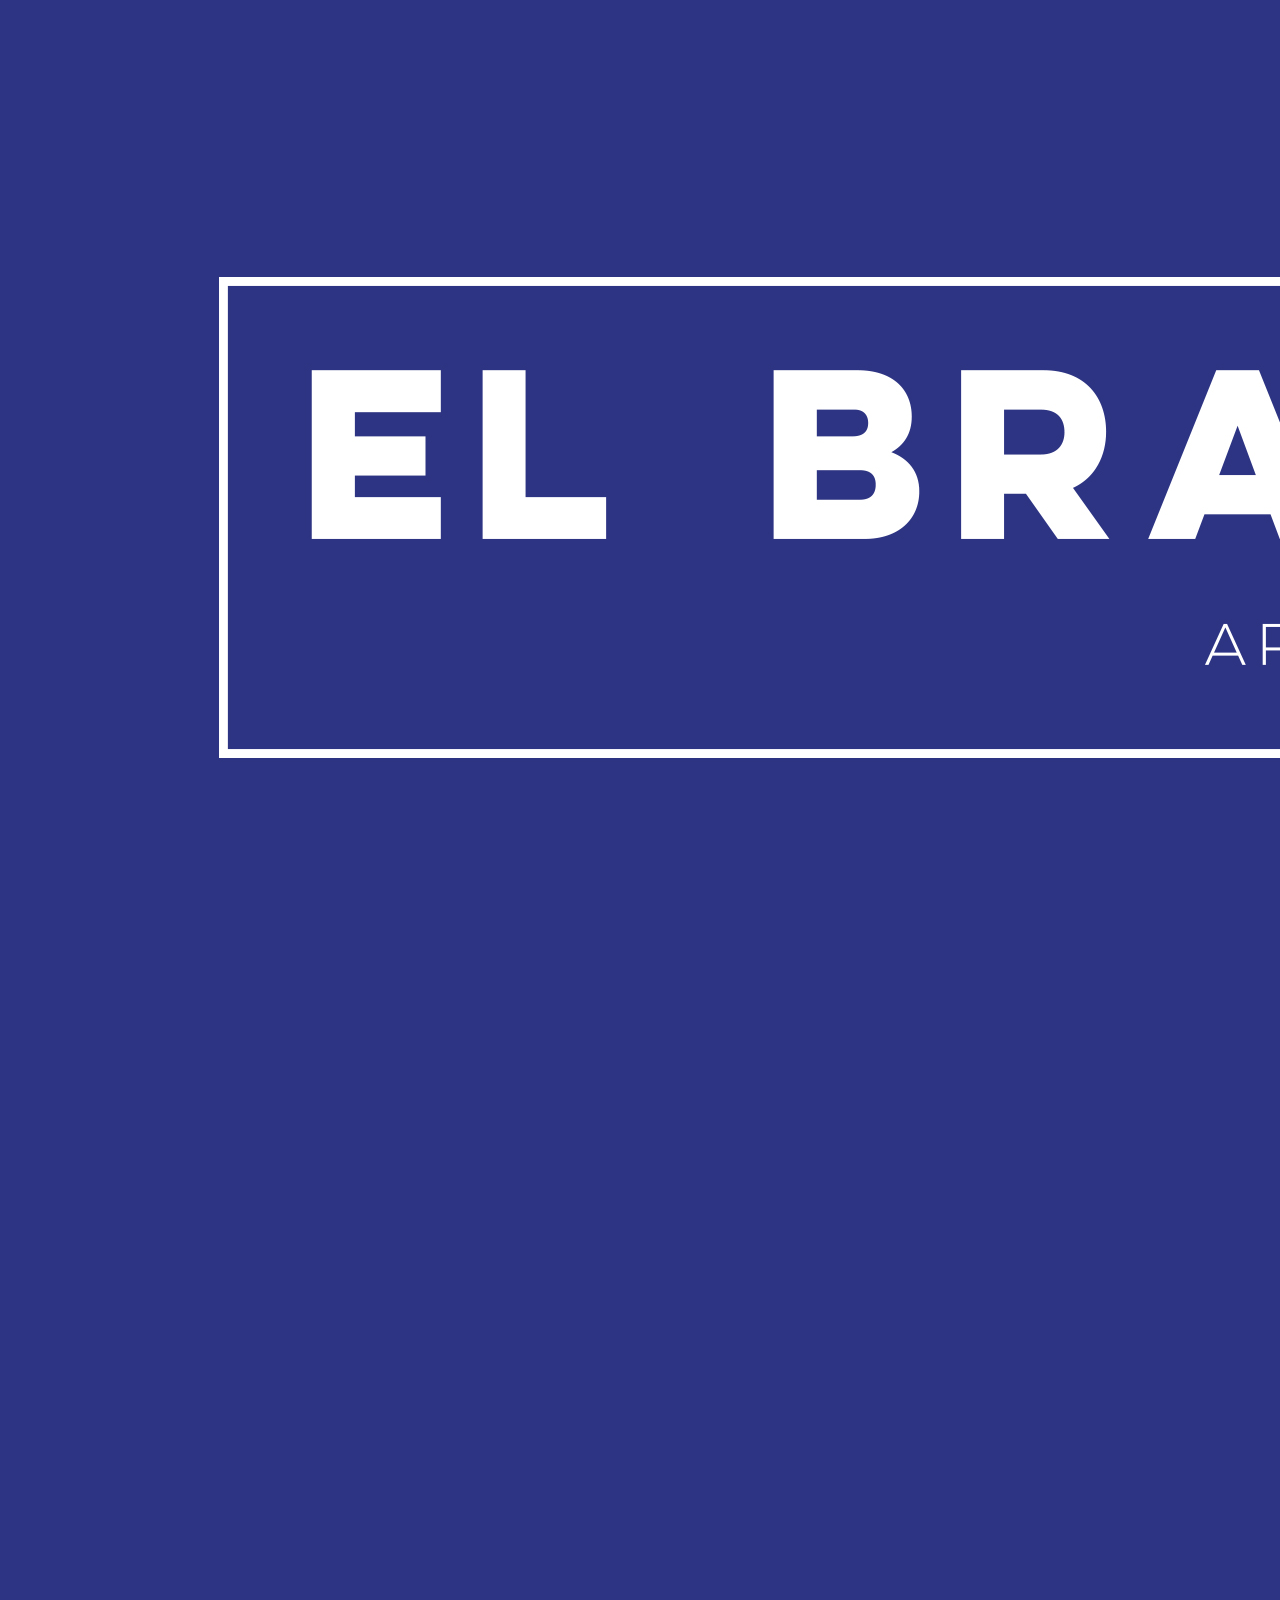
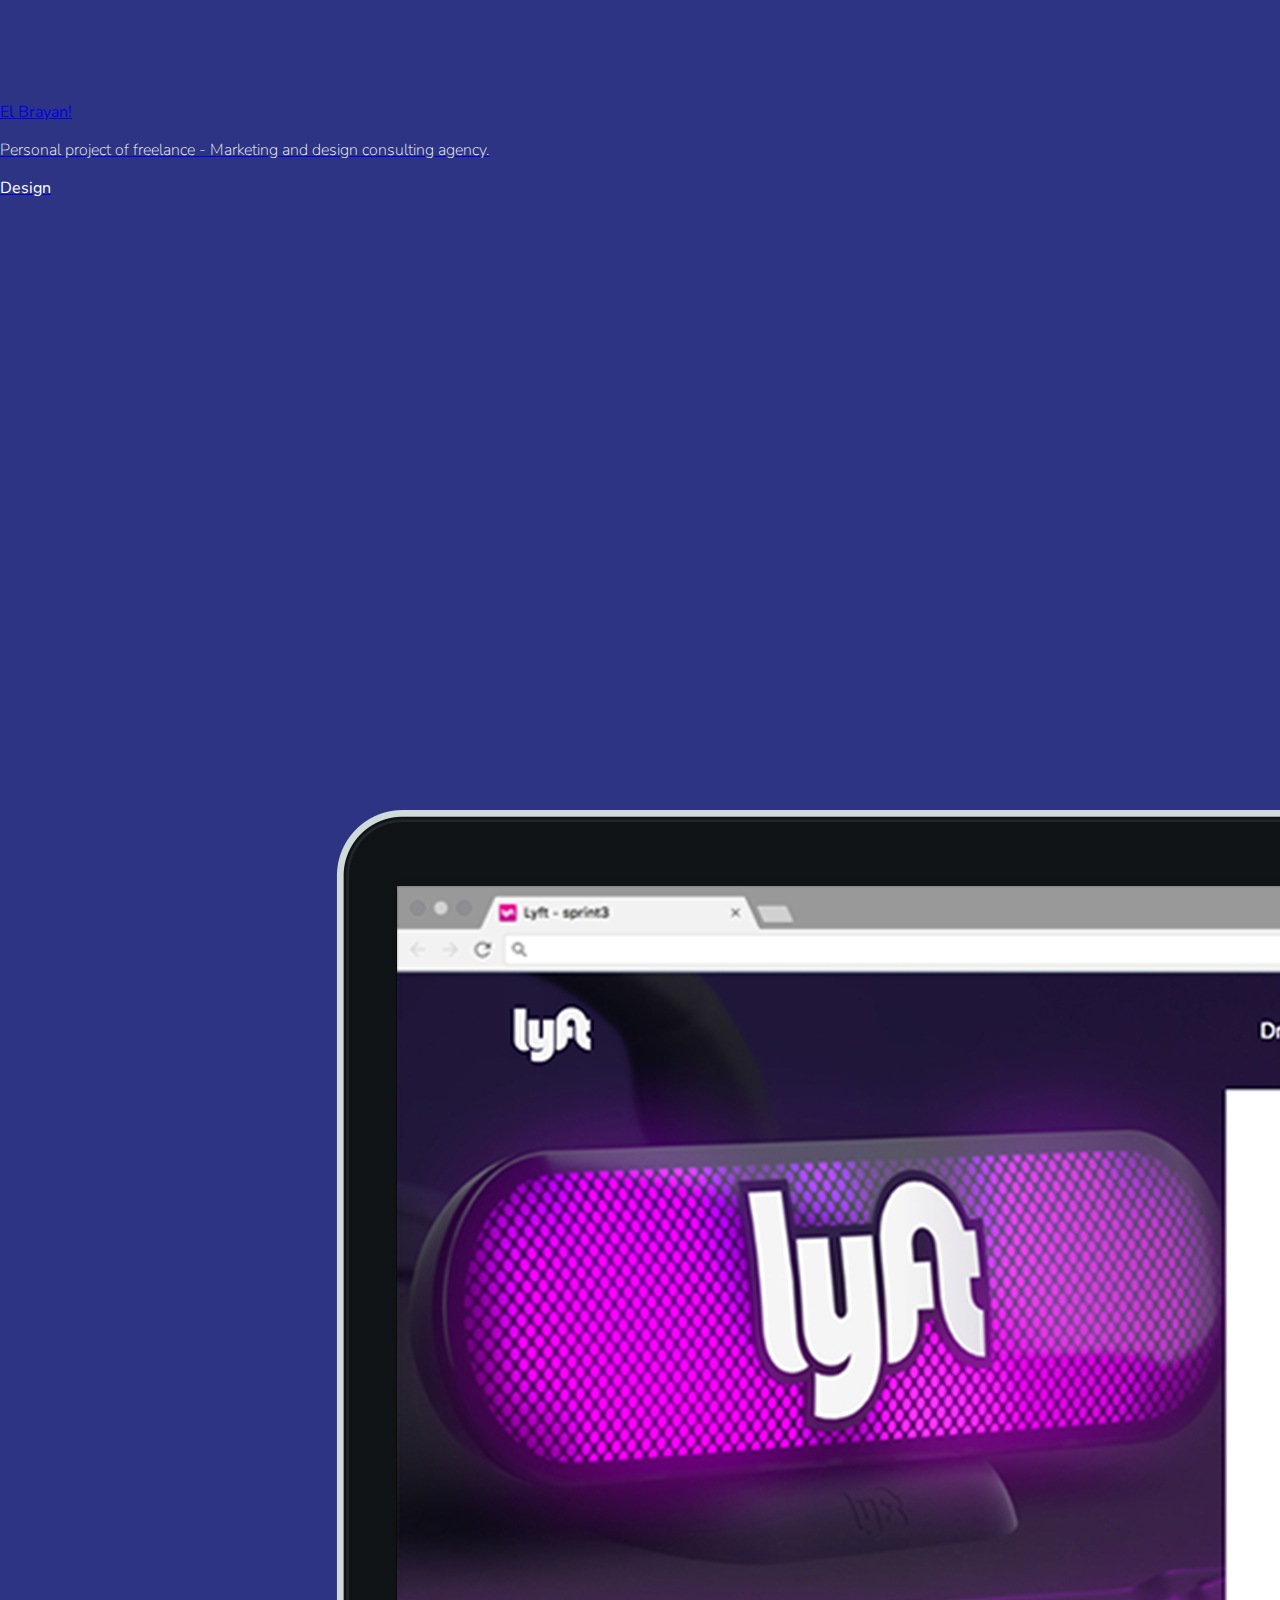
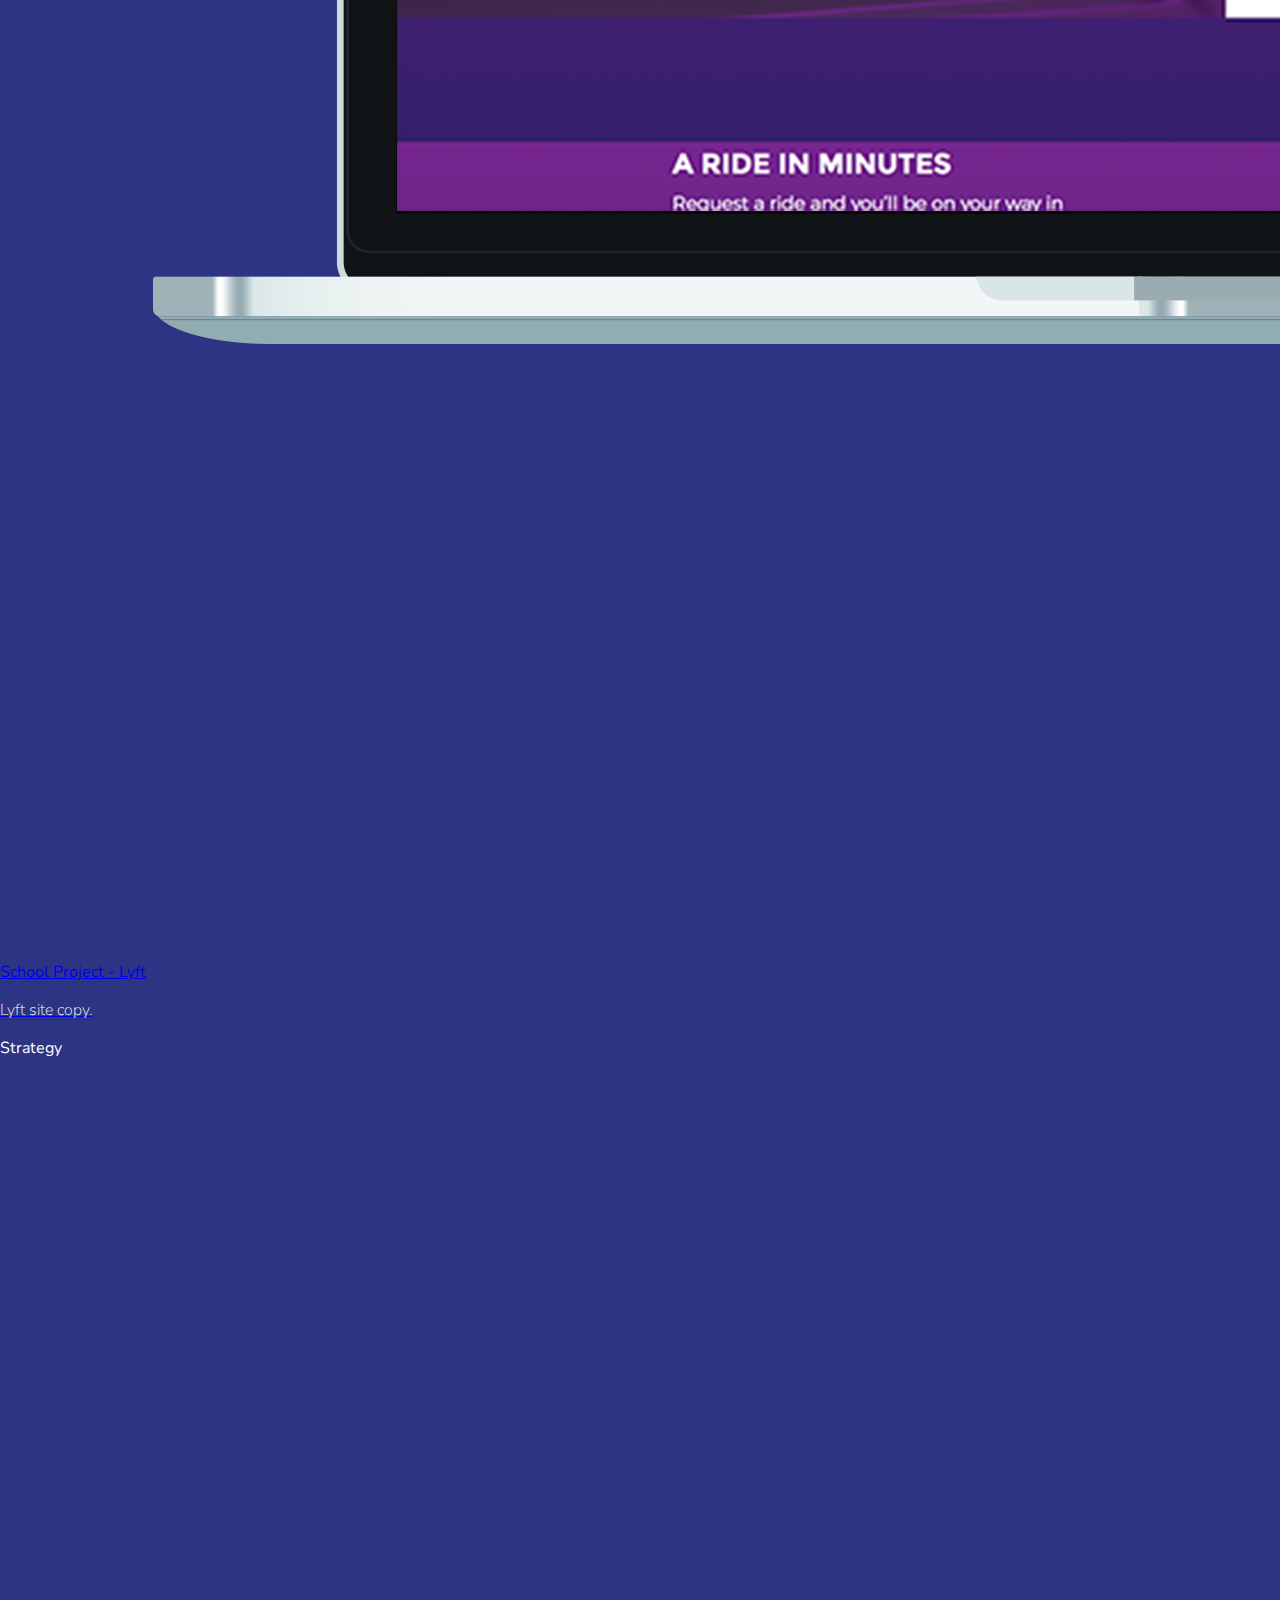
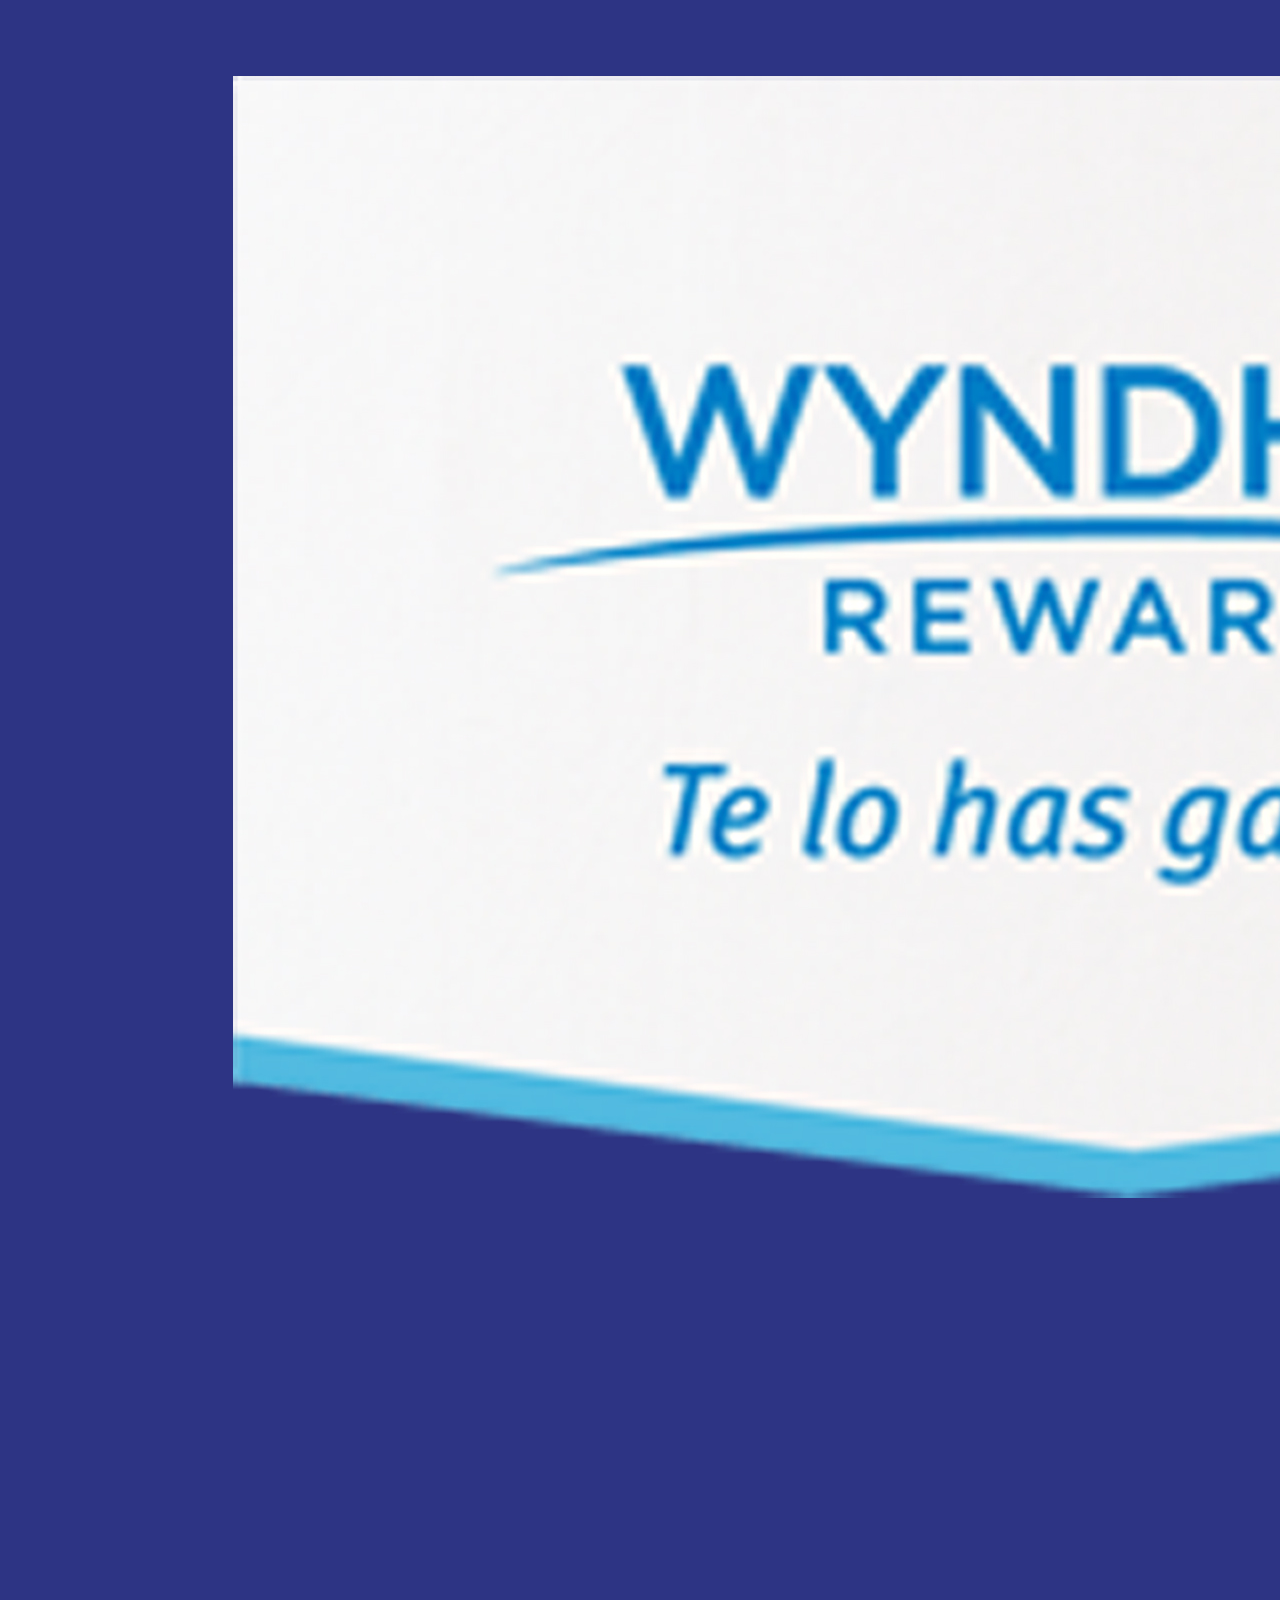
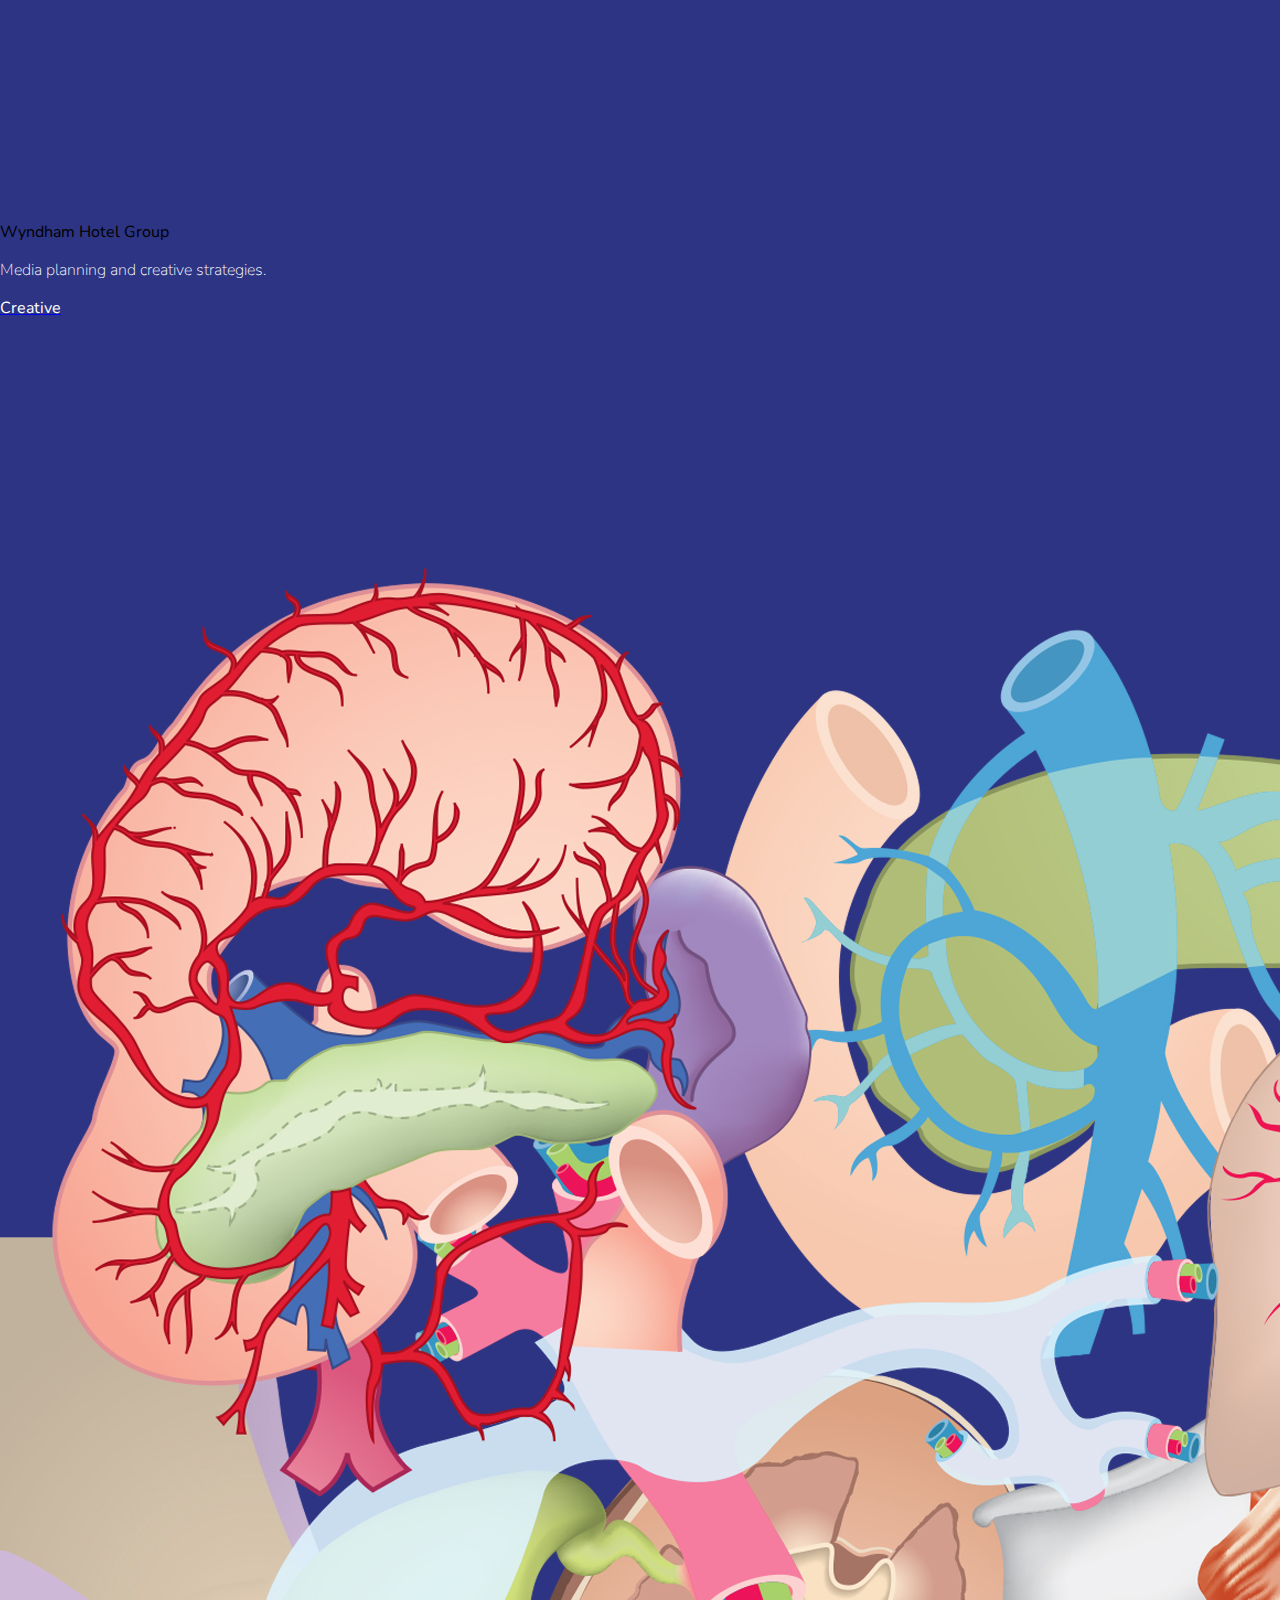
==== commit 09514bdd: "nav sticky" ====
--- a/index.html
+++ b/index.html
@@ -14,21 +14,20 @@
   </head>
   <body>
 
-    <header>
-      <div class="uk-position-relative">
+    <header class="uk-position-relative">
           <div id="hero">
               <div class="header">
                   <div class="logo-hero uk-margin-medium-bottom">
                       <img src="assets/img/logo_white.png" alt="">
                   </div>
                   <div class="uk-container uk-container-small">
-                      <h1 class="text-header"> Hi, I'm Valeria de León </h1>
-                      <h2 class="text-header" >A multidisciplinary designer, focused in UI/UX web design and passionate in product development.</h2>
+                      <h1 class="text-bold"> Hi, I'm Valeria de León </h1>
+                      <h2 class="text-light" >A multidisciplinary designer, focused in UI/UX web design and passionate in product development.</h2>
                   </div>
               </div>
           </div>
           <div class="uk-position-top">
-              <nav class="uk-navbar-container uk-navbar-transparent uk-light" uk-navbar>
+              <nav id="nav-bar" class="uk-navbar-container uk-navbar-transparent uk-light" uk-navbar uk-sticky uk-toggle="target: #toggle-custom; cls: uk-card-primary">
                   <div class="uk-navbar-left">
                       <ul class="uk-navbar-nav">
                           <li class="uk-active"><a href="#services">Services</a></li>
@@ -45,7 +44,6 @@
                   </div>
               </nav>
           </div>
-      </div>
     </header>
 
 
@@ -131,7 +129,7 @@
                             </div>
                         </div>
                         <div class="uk-card uk-card-footer uk-padding-remove-vertical">
-                            <p class="text-white">App that shows cool places and their geolocation.</p>
+                            <p class="text-light">App that shows cool places and their geolocation.</p>
                         </div>
                       </a>
       <!-- One --></div>
@@ -152,7 +150,7 @@
                             </div>
                         </div>
                         <div class="uk-card uk-card-footer uk-padding-remove-vertical">
-                            <p class="text-white">Repositioning strategies for the HR department.</p>
+                            <p class="text-light">Repositioning strategies for the HR department.</p>
                         </div>
                       </a>
       <!-- One --></div>
@@ -173,7 +171,7 @@
                           </div>
                       </div>
                       <div class="uk-card uk-card-footer uk-padding-remove-vertical">
-                          <p class="text-white">Personal project of freelance - Marketing and design consulting agency.</p>
+                          <p class="text-light">Personal project of freelance - Marketing and design consulting agency.</p>
                       </div>
                     </a>
       <!-- Tree --></div>
@@ -182,7 +180,7 @@
 
               <div class="uk-grid-match uk-child-width-expand@m" uk-grid>
       <!-- Four --><div class="uk-margin-large-bottom">
-                    <a class="link-href" href="file:///Users/Valery/Desktop/laboratoria/sprint3/sprint3-proyectoVersion2/index.html" target="_blank">
+                    <a class="link-href" href="https://valerydeleon.github.io/sprint3-proyectoVersion2/index.html" target="_blank">
                       <div class="uk-card uk-card-header uk-card-title uk-padding-remove-vertical">
                           <p class="text-white">Design</p>
                       </div>
@@ -197,7 +195,7 @@
                           </div>
                       </div>
                       <div class="uk-card uk-card-footer uk-padding-remove-vertical">
-                          <p class="text-white">Lyft site copy.</p>
+                          <p class="text-light">Lyft site copy.</p>
                       </div>
                     </a>
       <!-- Four --></div>
@@ -216,7 +214,7 @@
                           </div>
                       </div>
                       <div class="uk-card uk-card-footer uk-padding-remove-vertical">
-                          <p class="text-white">Media planning and creative strategies.</p>
+                          <p class="text-light">Media planning and creative strategies.</p>
                       </div>
       <!-- Five --></div>
       <!-- Six --><div class="uk-margin-large-bottom">
@@ -235,7 +233,7 @@
                           </div>
                       </div>
                       <div class="uk-card uk-card-footer uk-padding-remove-vertical">
-                          <p class="text-white">Development of illustrations for medical book.</p>
+                          <p class="text-light">Development of illustrations for medical book.</p>
                       </div>
                     </a>
       <!-- Six --></div>
@@ -268,7 +266,7 @@
                   </div>
               </div>
               <div>
-                <p id="copy-right" class="uk-text-center heading-section uk-margin-medium-top " >© Valeria de León - 2017</p>
+                <p id="copy-right" class="uk-text-center text-light-blue uk-margin-medium-top " >© Valeria de León - 2017</p>
               </div>
           </section>
       </footer>
--- a/css/main.css
+++ b/css/main.css
@@ -3,6 +3,9 @@
 }
 body{ margin:0px 0px; }
 
+.nav-bar-blue{
+  background-color: #2D3483;
+}
 
 #hero{
   background-image:url(../assets/img/bg_gradient.png);
@@ -60,6 +63,23 @@
   color: #EC6773;
 }
 
+.text-light{
+  font-family: 'Nunito', sans-serif;
+  font-weight: 200;
+  color: #fff;
+}
+
+.text-light-blue{
+  font-family: 'Nunito', sans-serif;
+  font-weight: 100;
+  color: #2D3483;
+}
+
+.text-bold{
+  font-family: 'Nunito', sans-serif;
+  font-weight: 800;
+  color: #fff;
+}
 
 .icon{
   width: 60%;
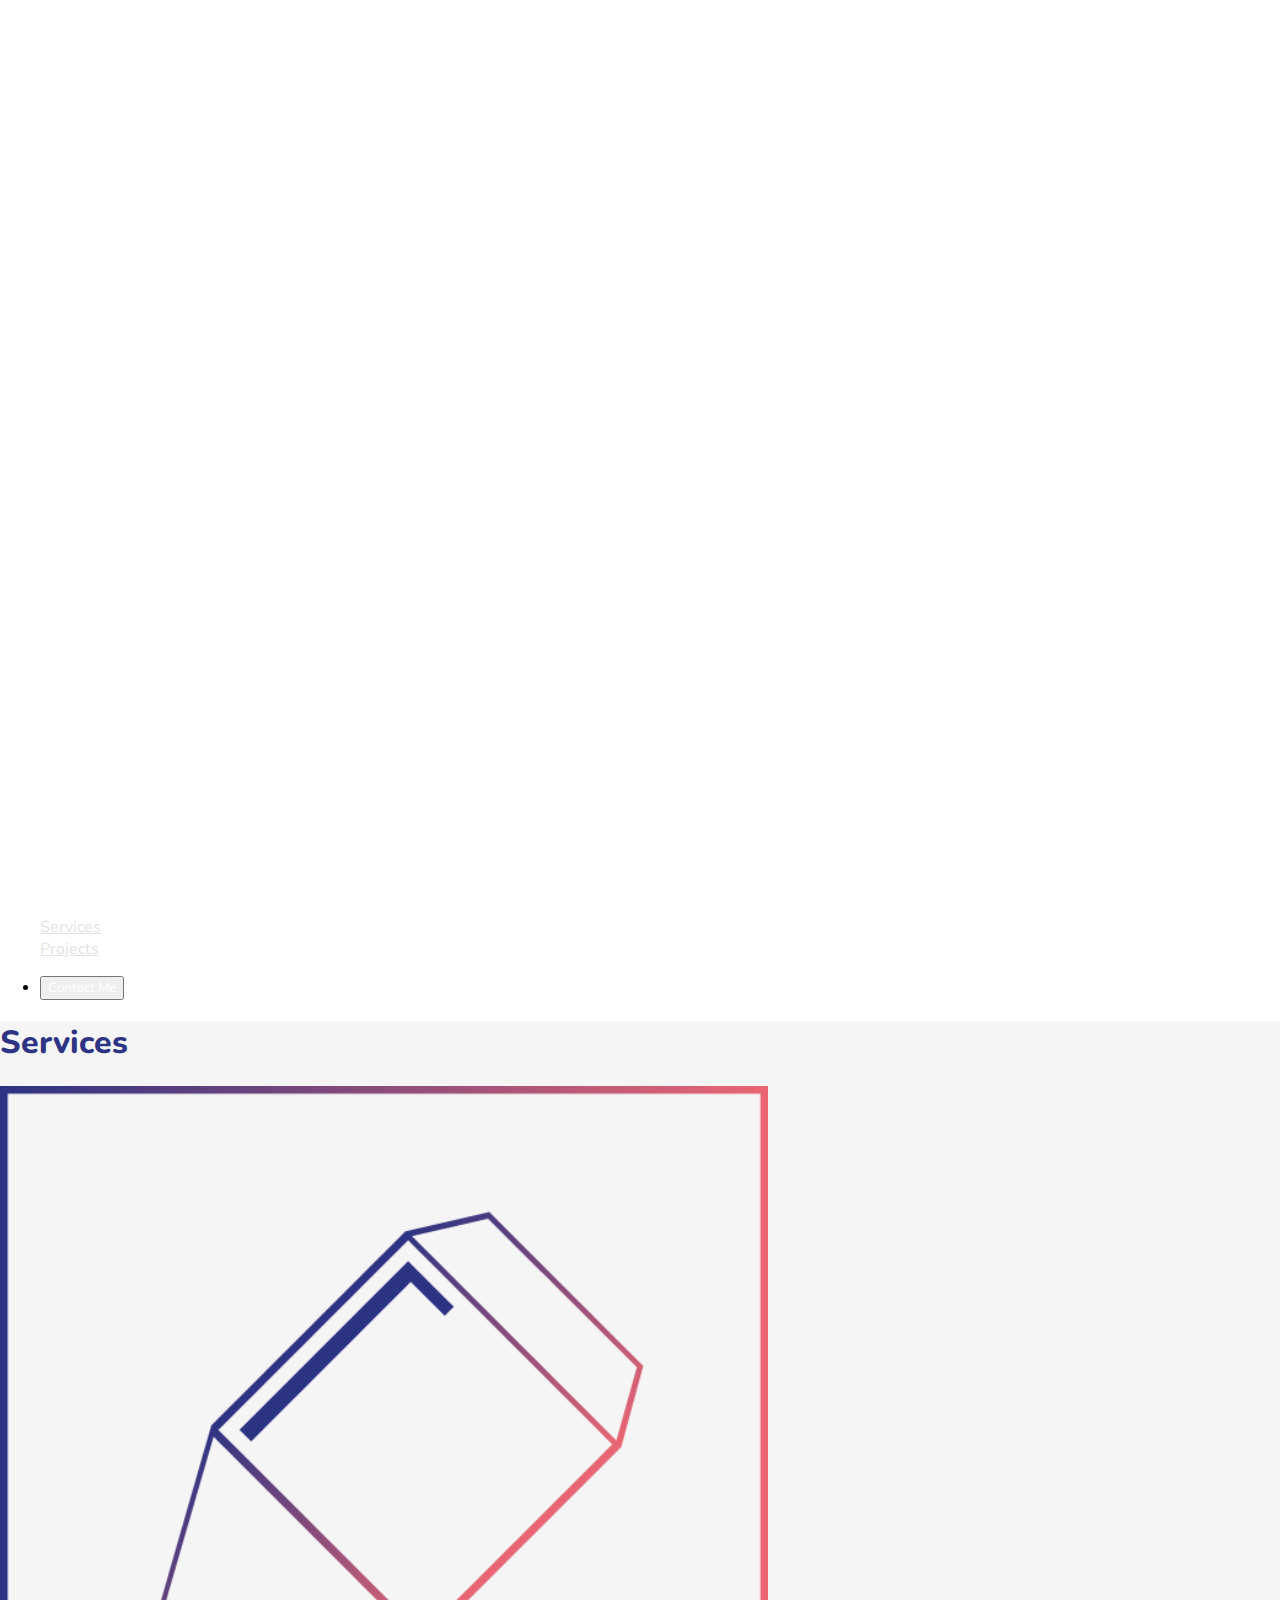
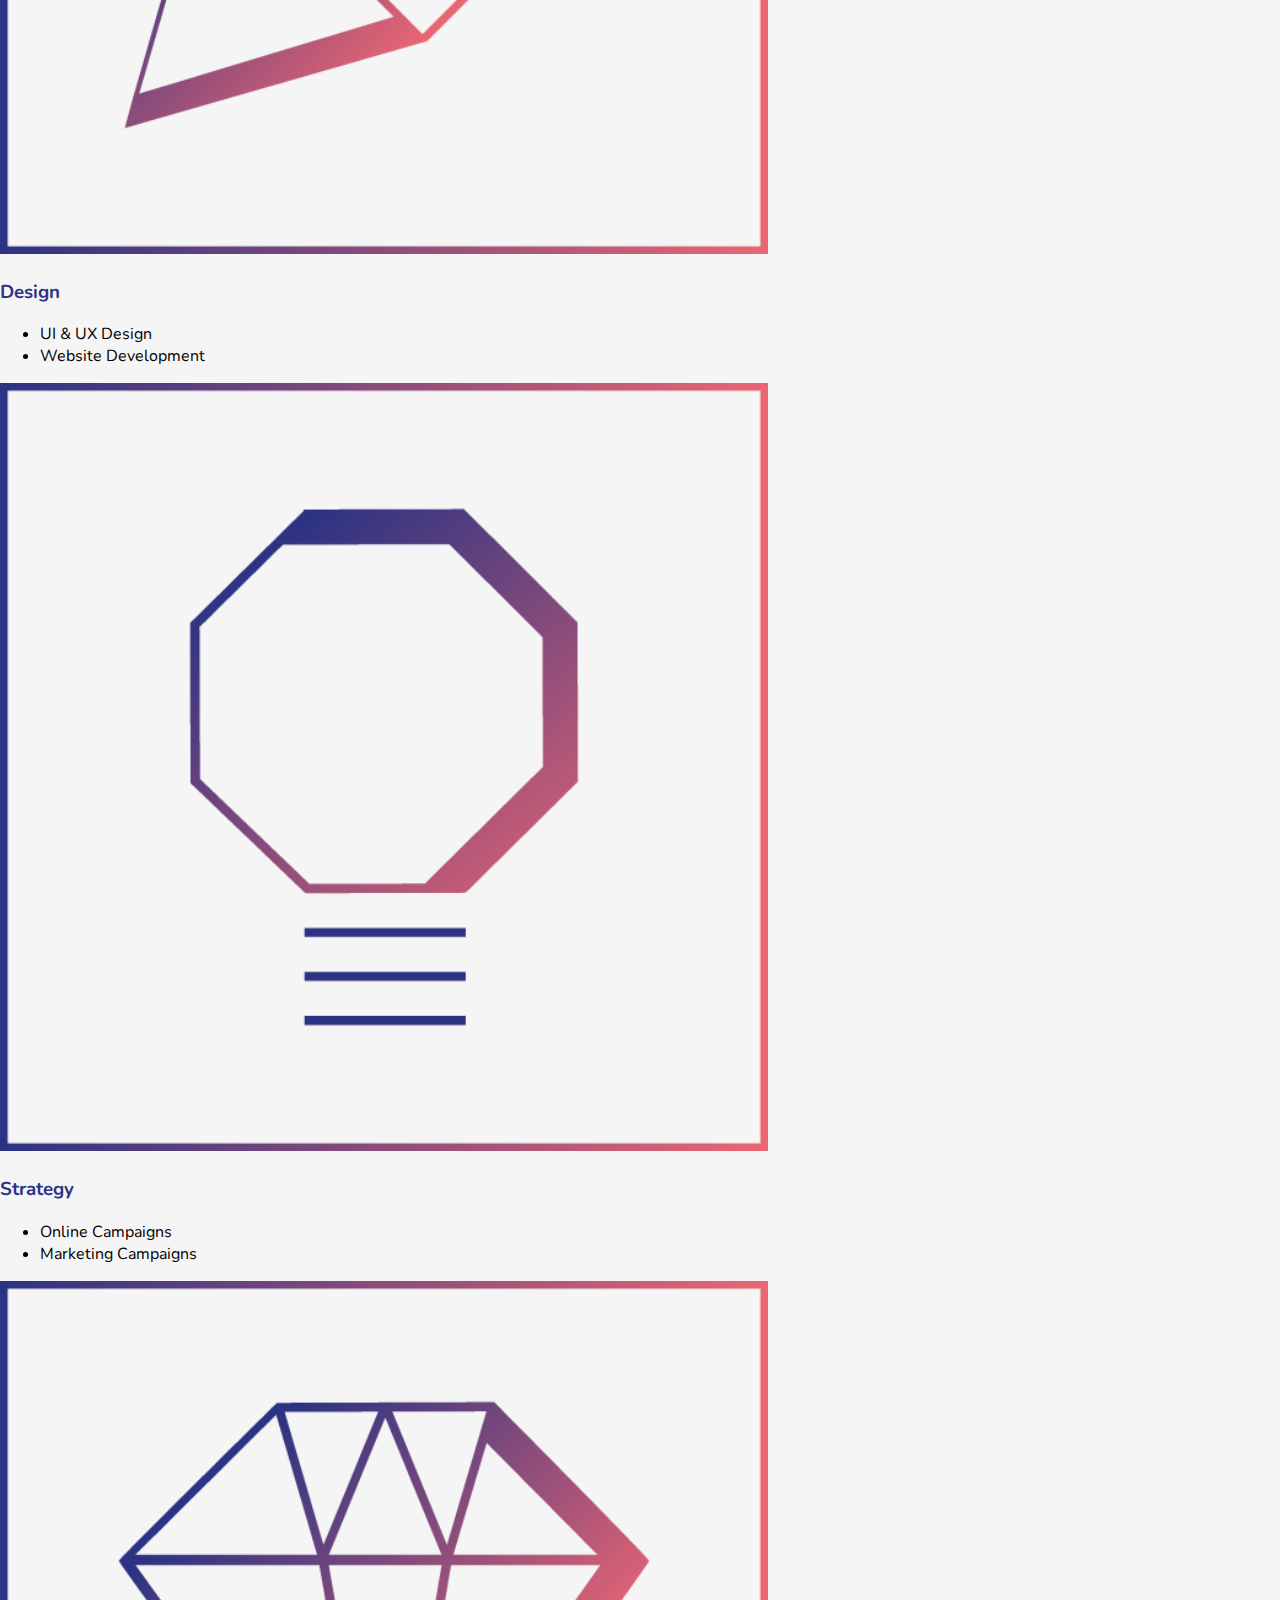
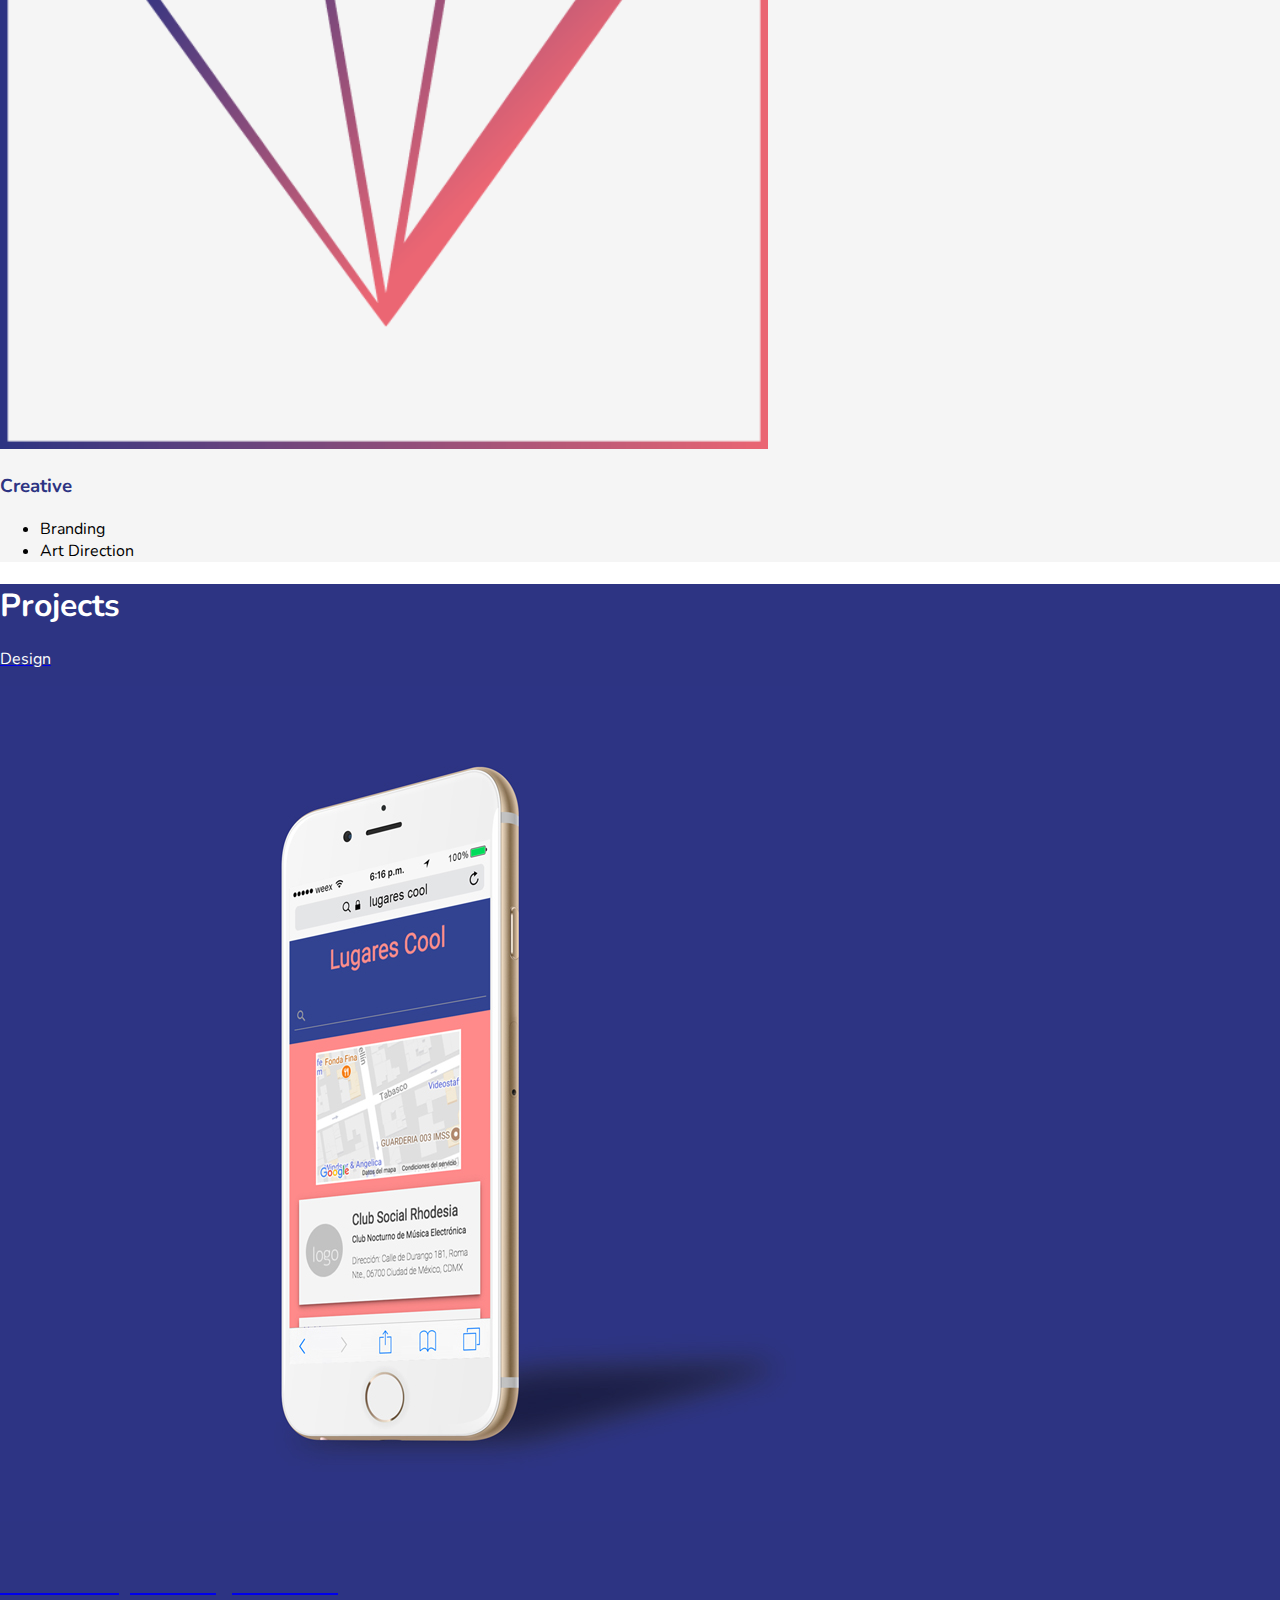
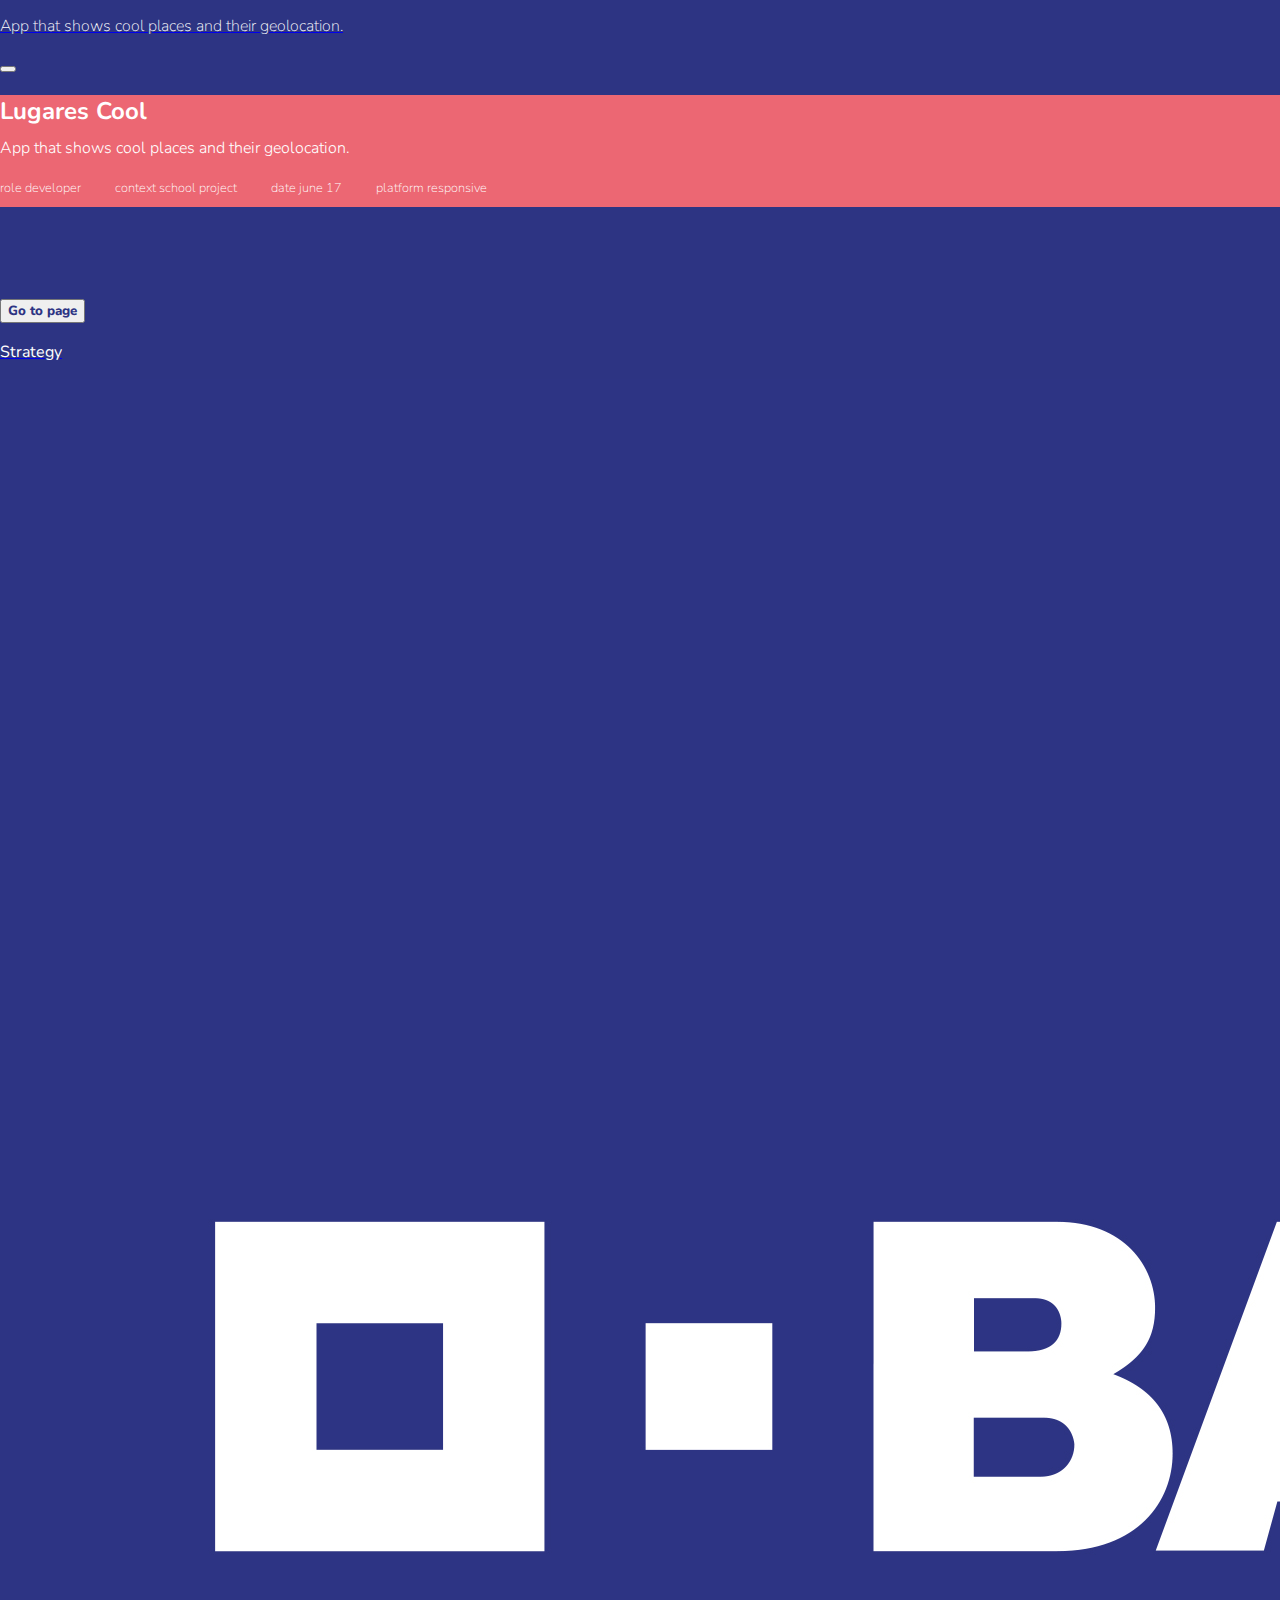
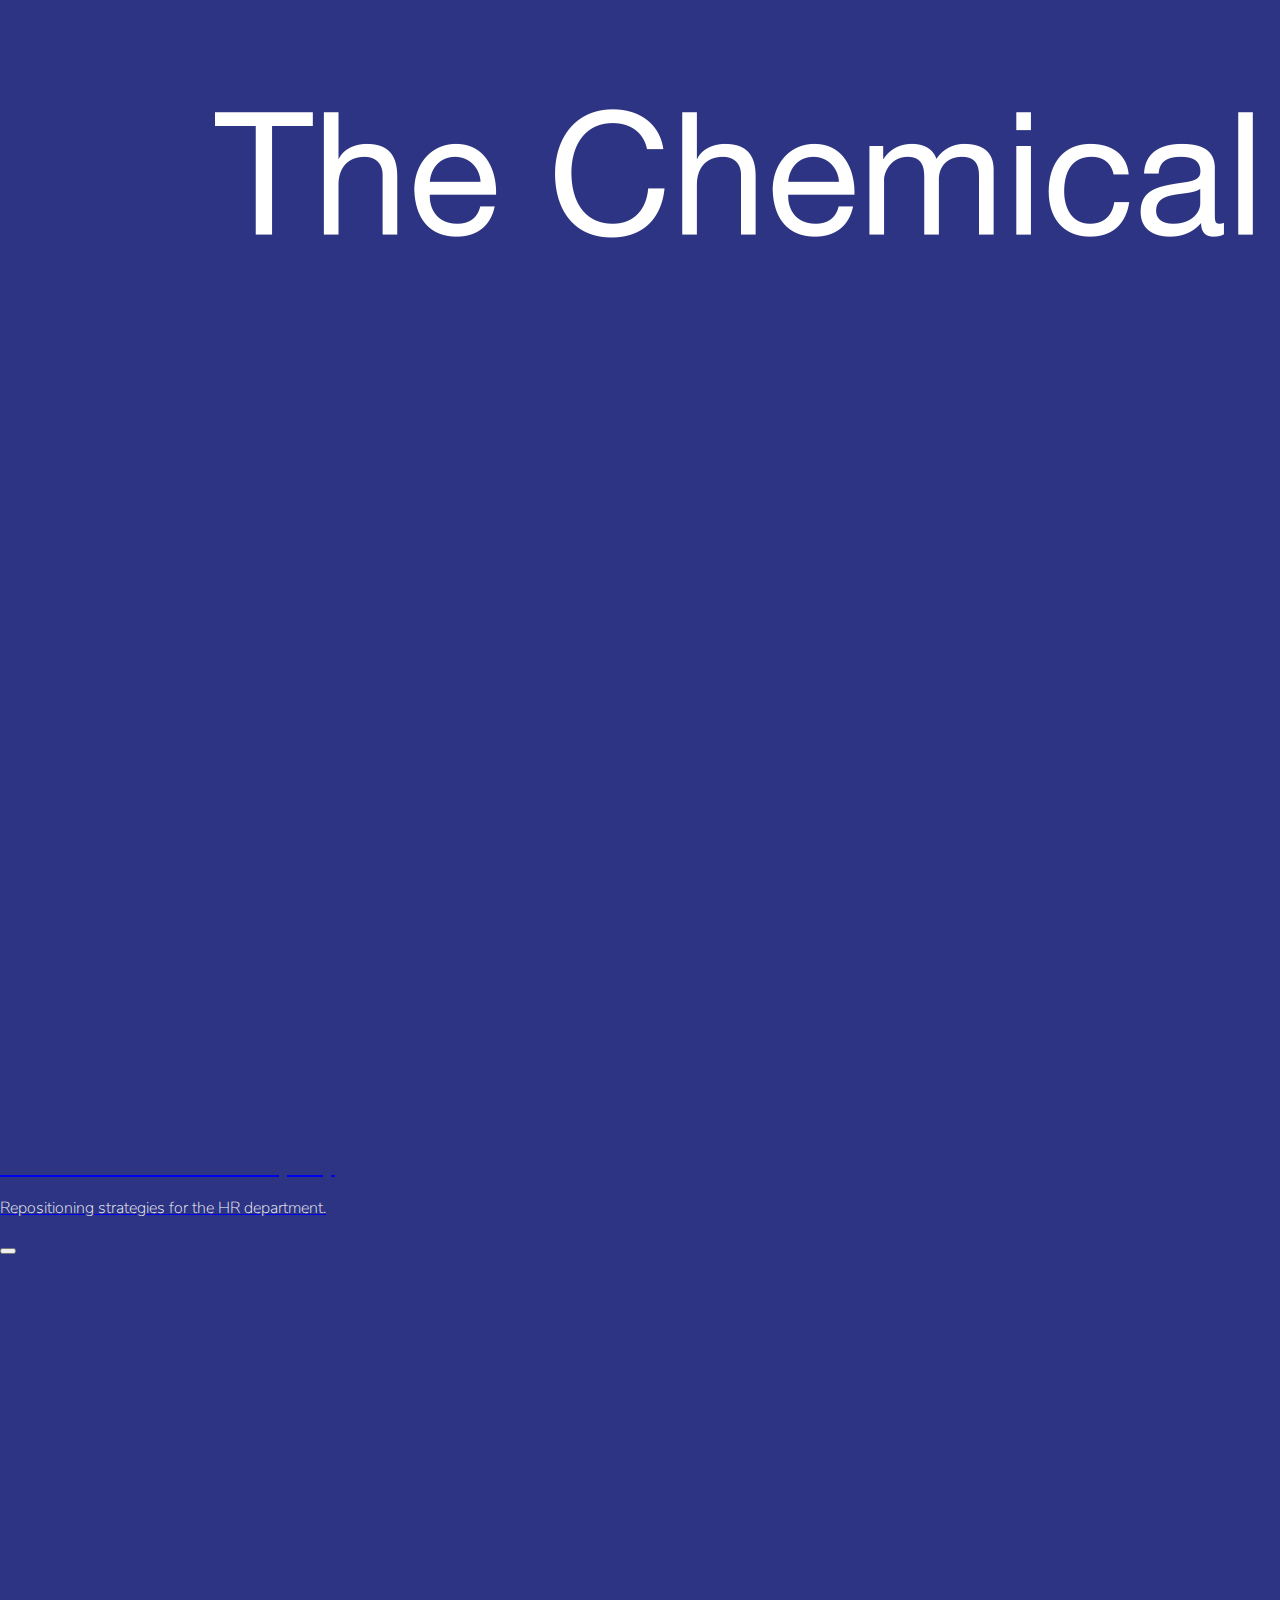
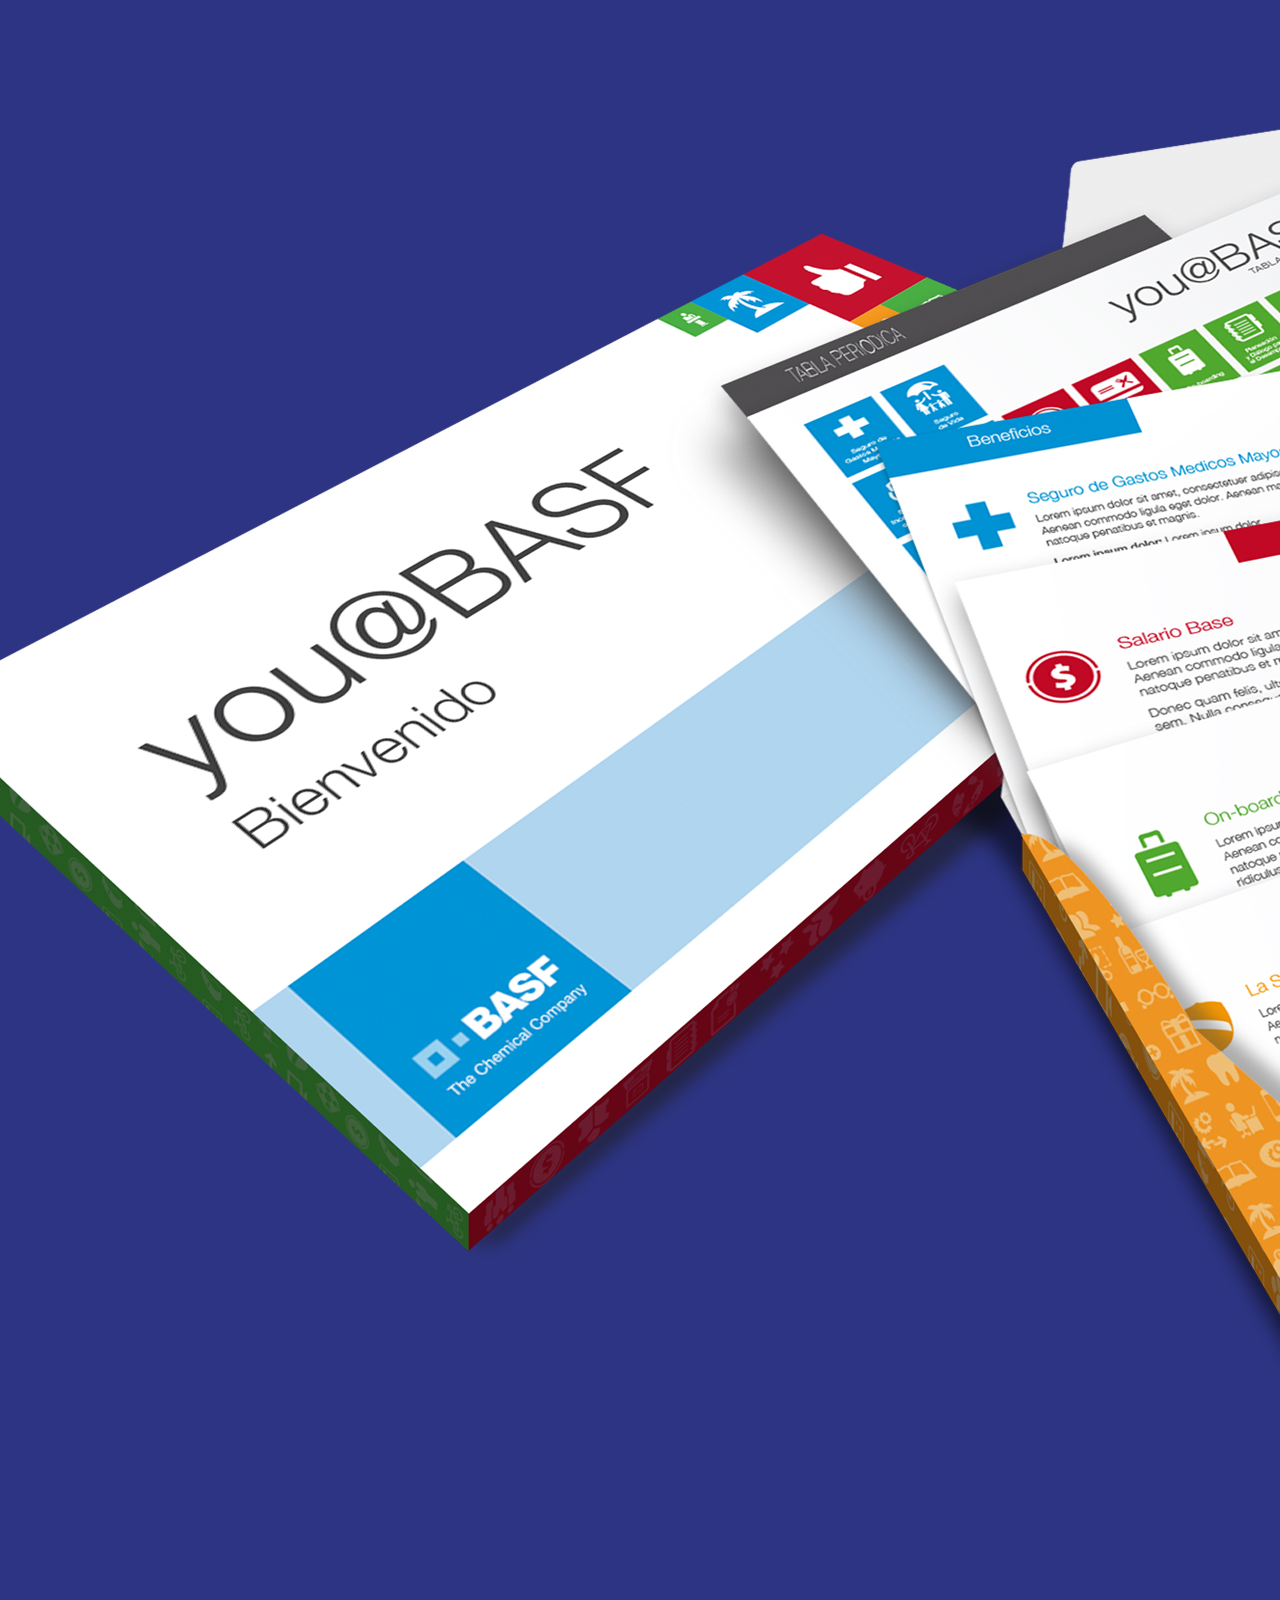
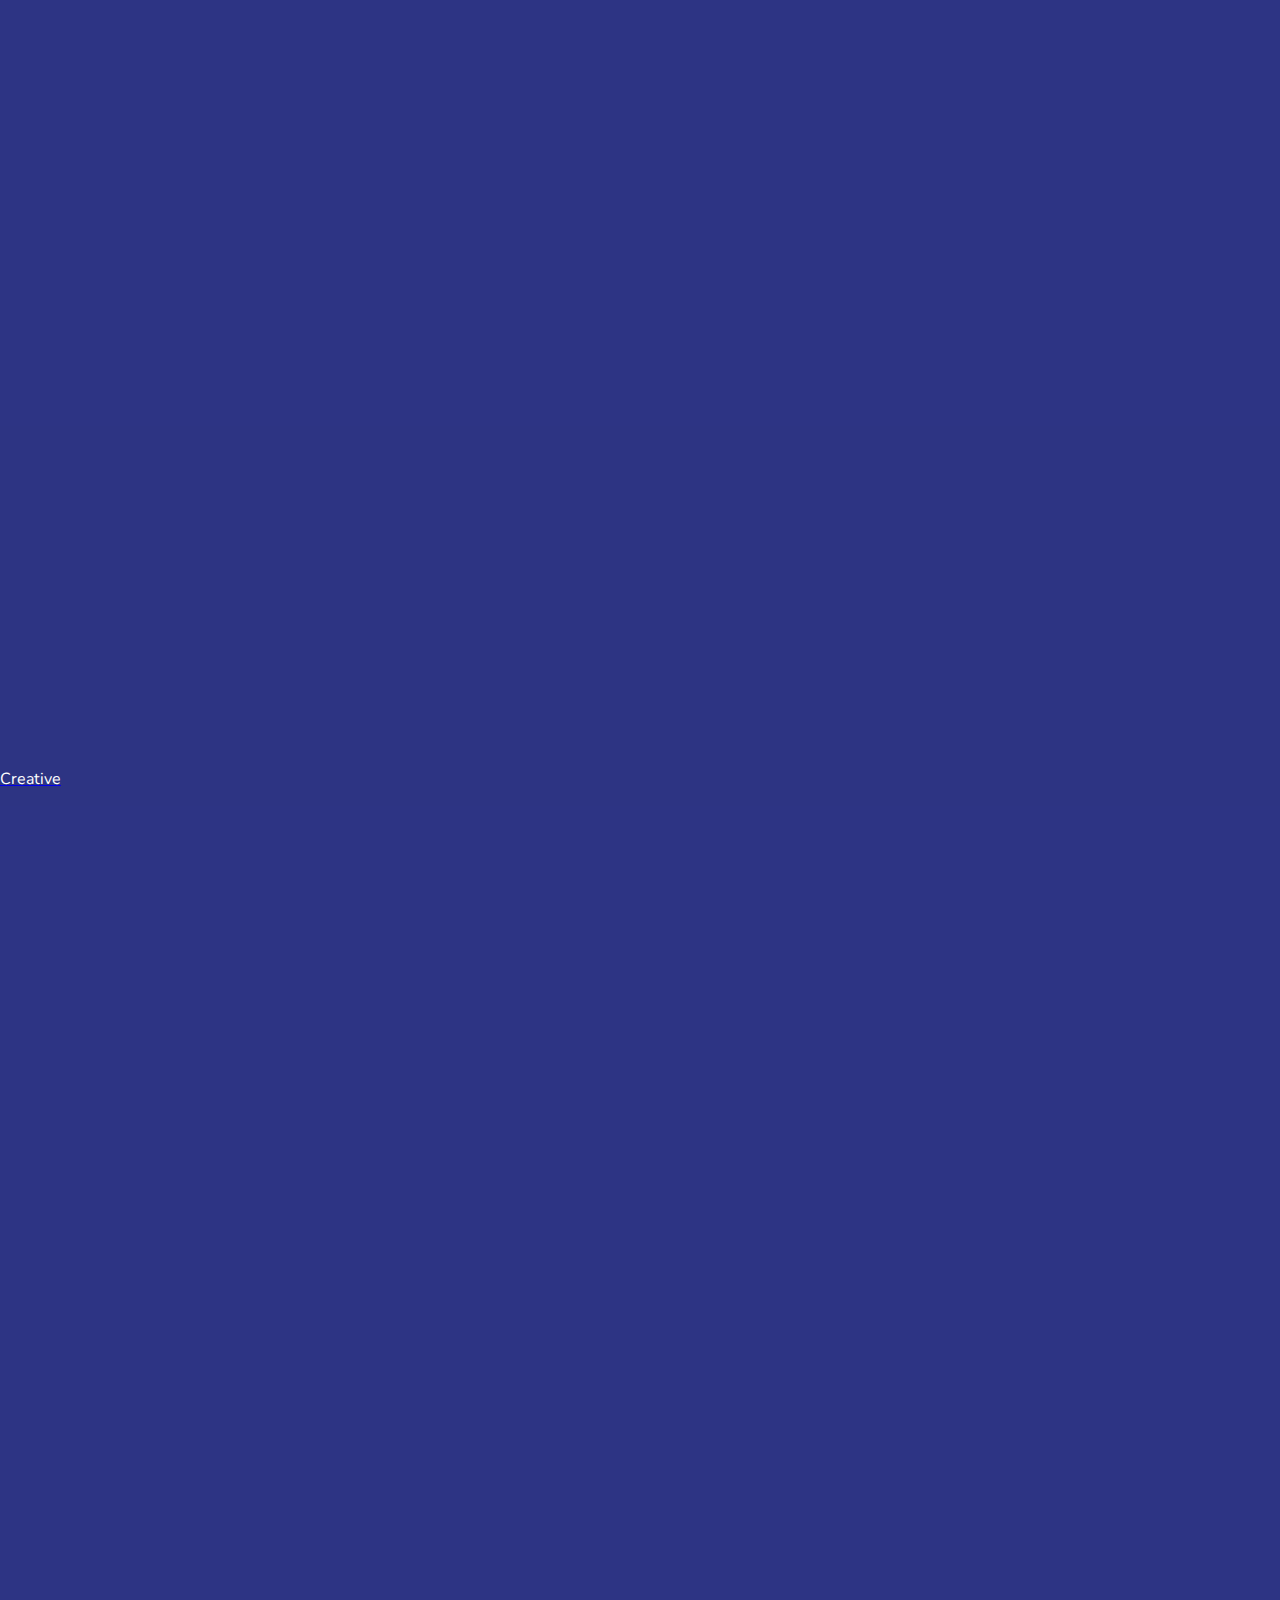
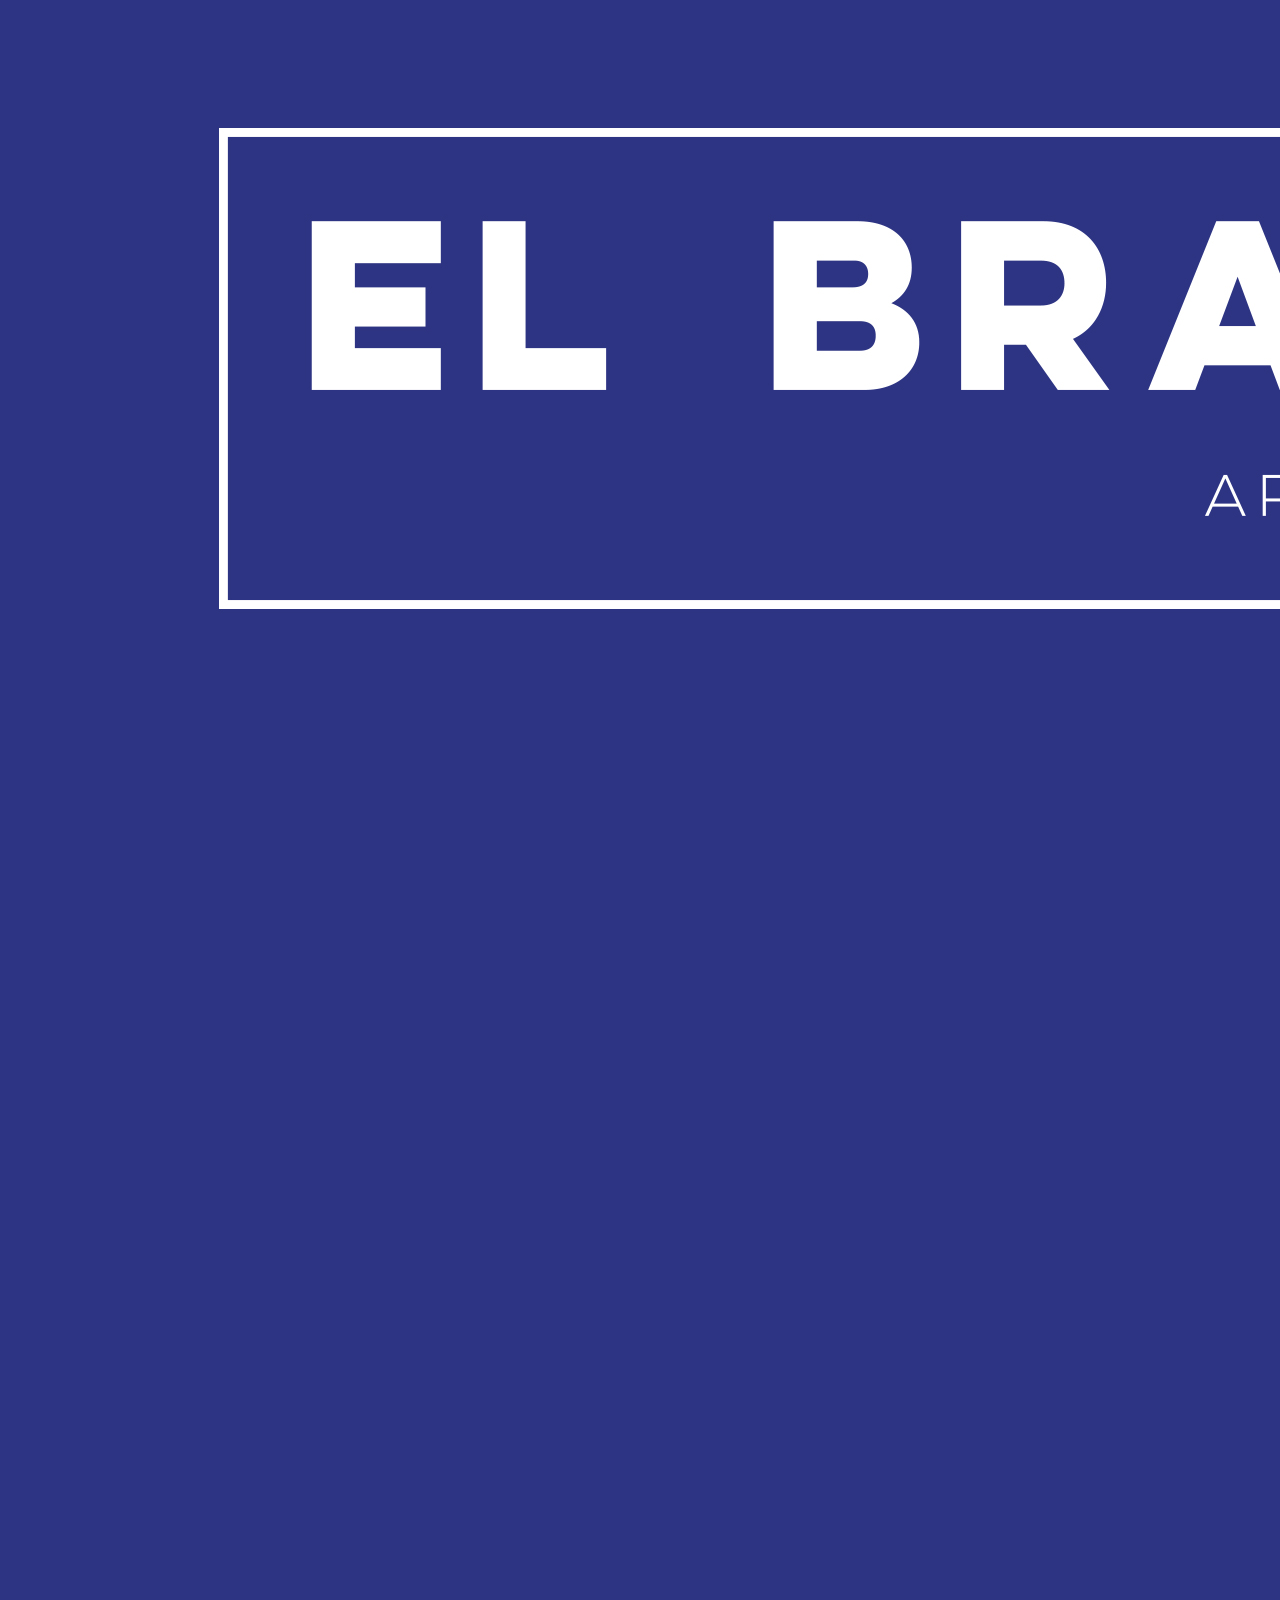
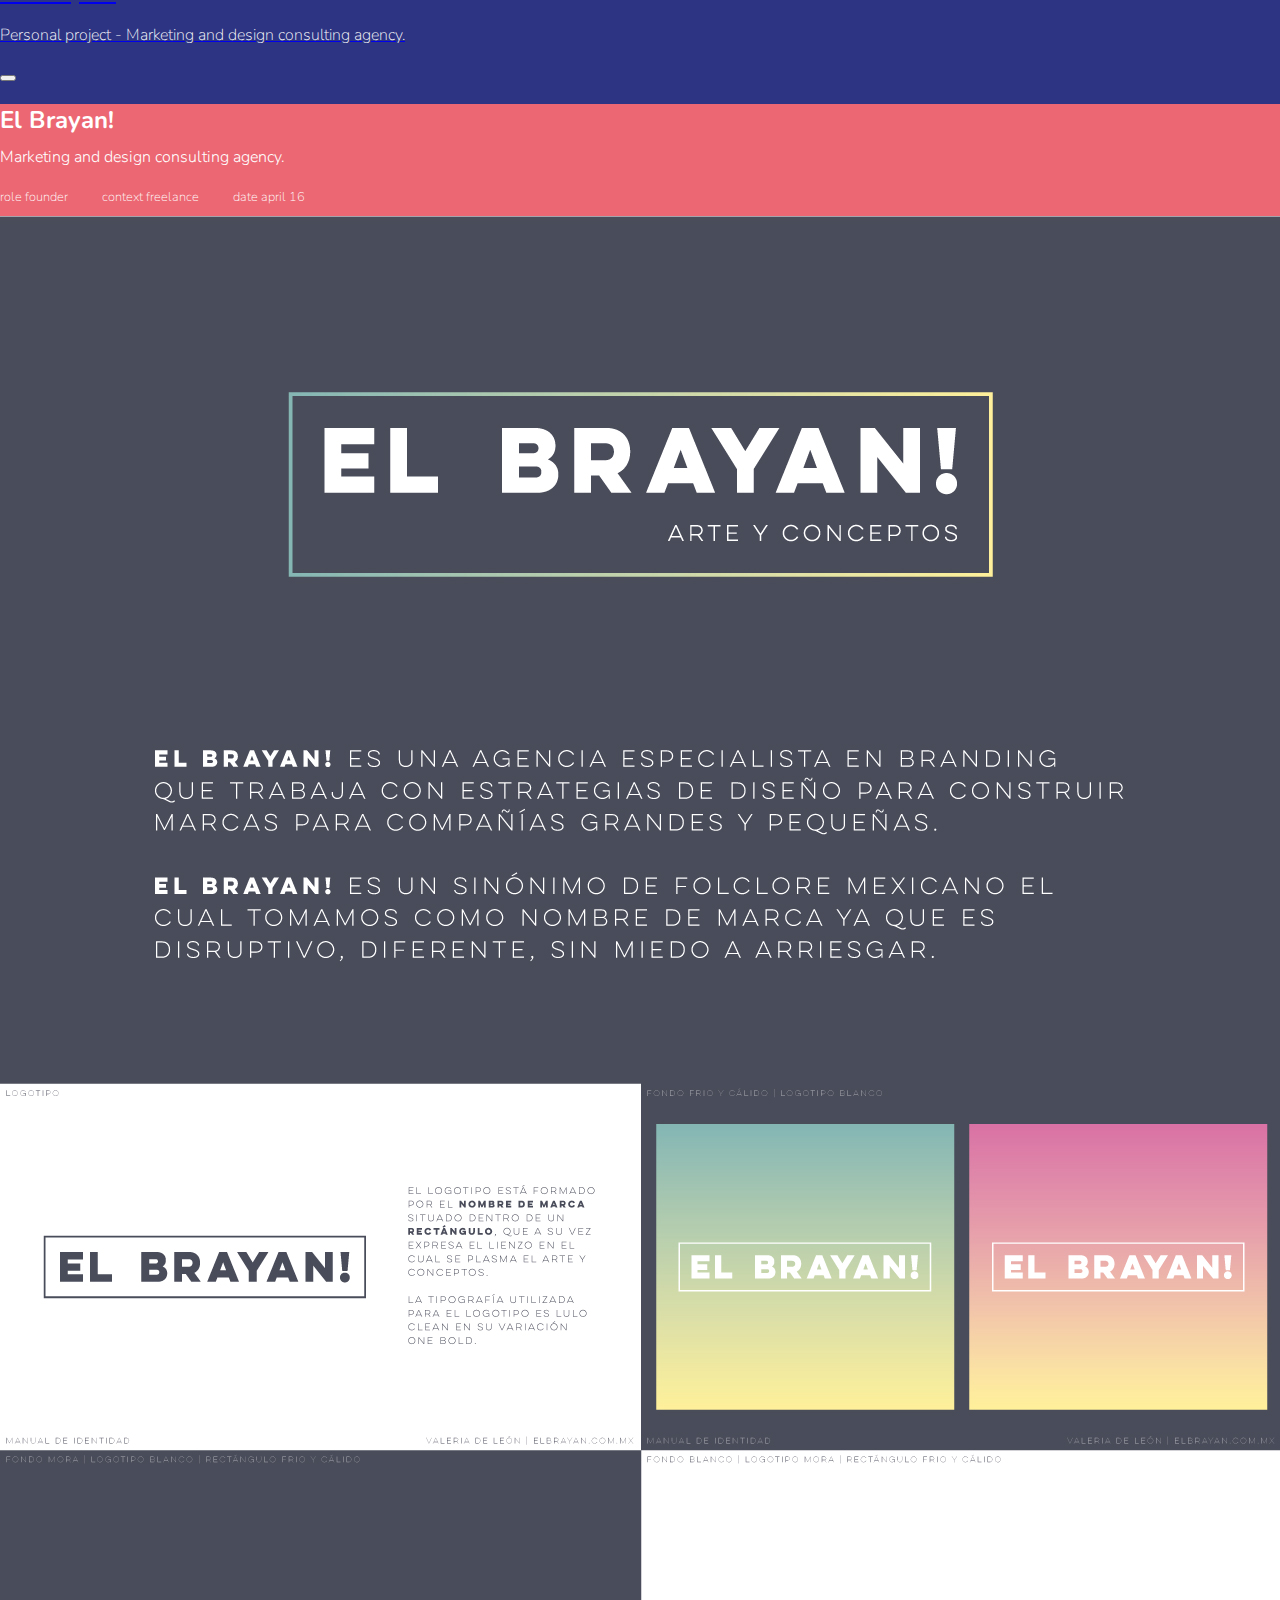
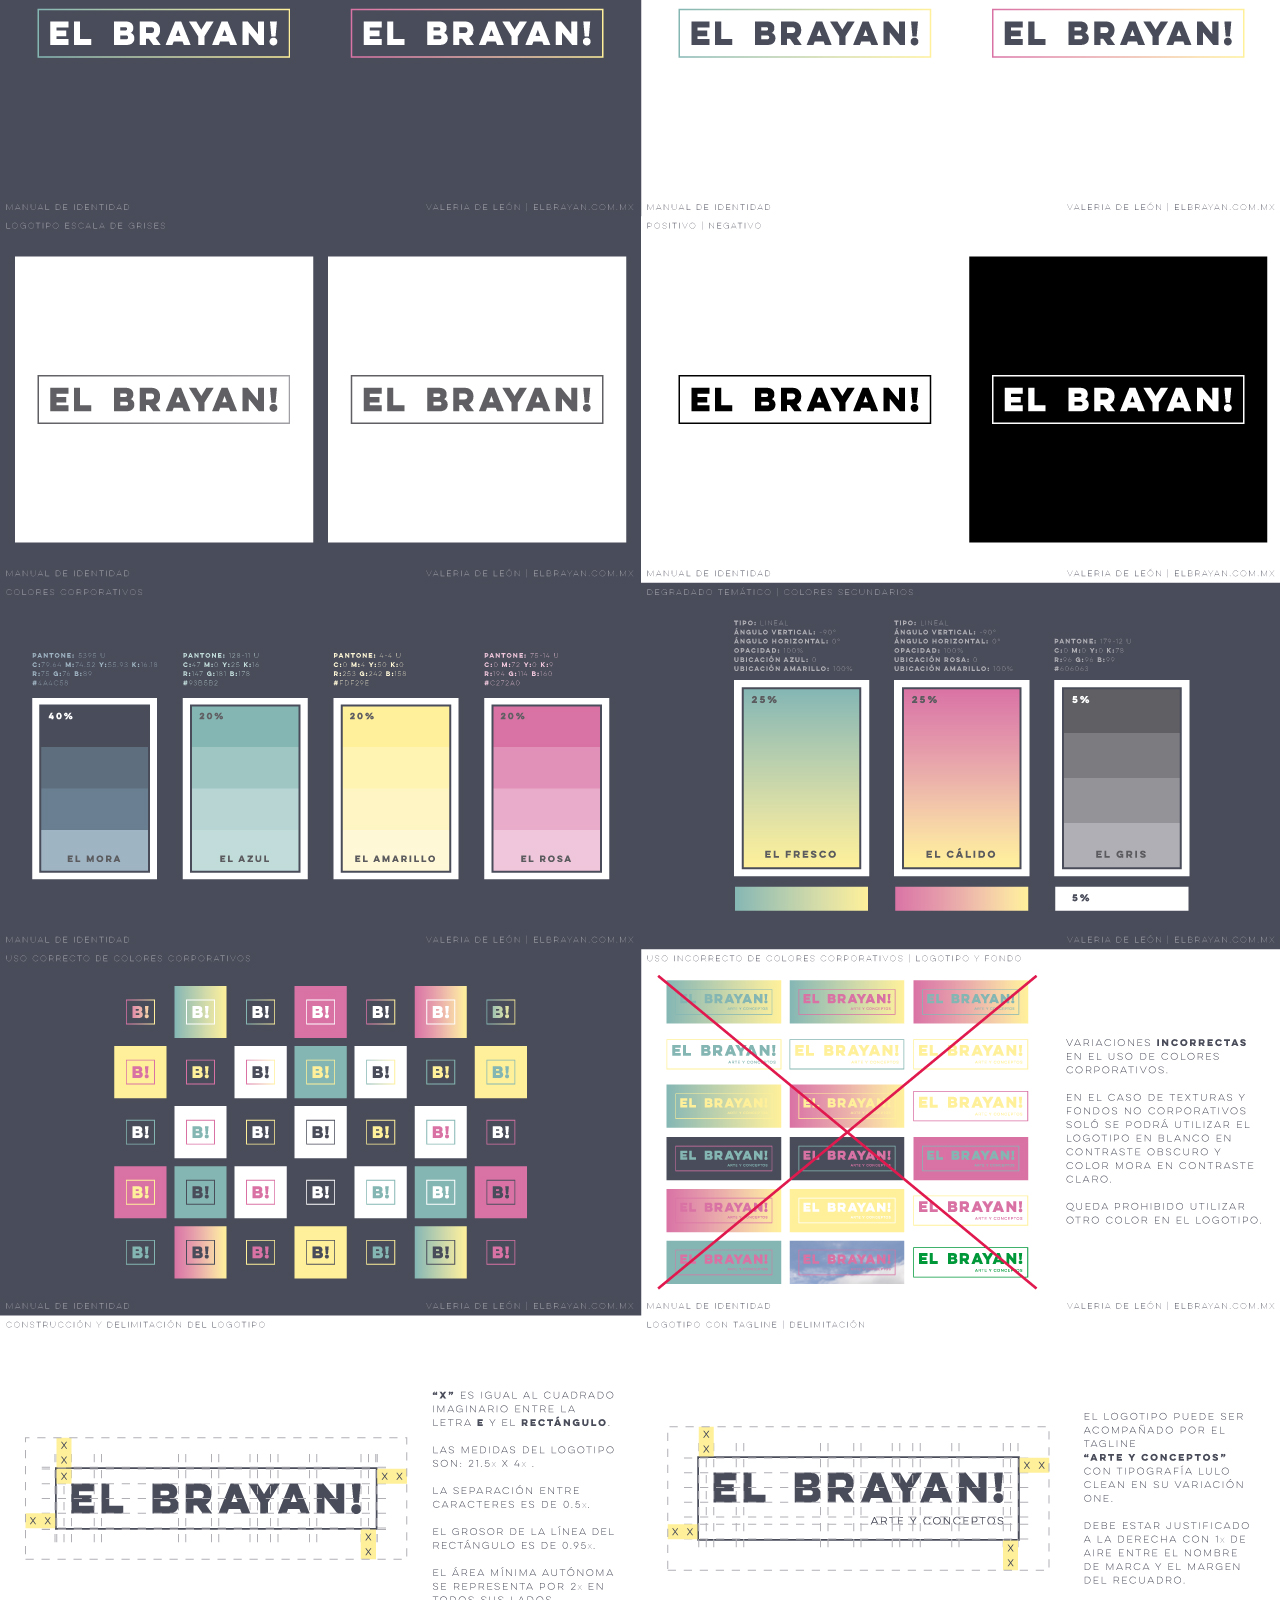
==== commit 74f47f63: "modals" ====
--- a/index.html
+++ b/index.html
@@ -8,9 +8,10 @@
     <!-- Estilos UIkit -->
     <link rel="stylesheet" href="css/uikit.min.css" />
     <!-- GoogleFonts -->
-    <link href="https://fonts.googleapis.com/css?family=Nunito:200,300,800" rel="stylesheet">
+    <link href="https://fonts.googleapis.com/css?family=Nunito:200,300,400,600,700,800,900" rel="stylesheet">
     <!-- Mis Estilos -->
     <link rel="stylesheet" href="css/main.css">
+    <link rel="stylesheet" href="css/modals.css">
   </head>
   <body>
 
@@ -27,19 +28,19 @@
               </div>
           </div>
           <div class="uk-position-top">
-              <nav id="nav-bar" class="uk-navbar-container uk-navbar-transparent uk-light" uk-navbar uk-sticky uk-toggle="target: #toggle-custom; cls: uk-card-primary">
+              <nav id="nav-bar" class="uk-navbar-container uk-navbar-transparent" uk-navbar uk-sticky uk-toggle="target: #toggle-custom; cls: uk-card-primary">
                   <div class="uk-navbar-left">
                       <ul class="uk-navbar-nav">
-                          <li class="uk-active"><a href="#services">Services</a></li>
-                          <li class="uk-active"><a href="#projects">Projects</a></li>
+                          <li class="uk-active text-white"><a class="enlace" href="#services">Services</a></li>
+                          <li class="uk-active text-white"><a href="#projects">Projects</a></li>
                       </ul>
                   </div>
                   <div class="uk-navbar-center">
-                      <a class="uk-navbar-item uk-logo" href="#">Logo</a>
+                      <!-- <a class="uk-navbar-item uk-logo" href="#">Logo</a> -->
                   </div>
                   <div class="uk-navbar-right">
                       <ul class="uk-navbar-nav">
-                          <li class="uk-active"><a href="#contact"><button class="uk-button uk-button-default">Contact Me</button></a></li>
+                          <li class="uk-active"><a href="#contact"><button class="uk-button uk-button-default text-white">Contact Me</button></a></li>
                       </ul>
                   </div>
               </nav>
@@ -56,7 +57,7 @@
               <div class="uk-grid-match uk-child-width-1-3@m uk-margin-small" uk-grid>
 
                   <div>
-                      <div class="uk-card uk-card-hover" uk-scrollspy="cls: uk-animation-slide-left; repeat: true">
+                      <div class="uk-card" uk-scrollspy="cls: uk-animation-slide-left; repeat: true">
                           <div class="uk-card-media-top">
                               <img class="icon uk-align-center uk-margin-small-bottom" src="assets/img/pencil_icon.png" alt="">
                           </div>
@@ -71,7 +72,7 @@
                   </div>
 
                   <div>
-                      <div class="uk-card uk-card-hover" uk-scrollspy="cls: uk-animation-slide-top; repeat: true">
+                      <div class="uk-card" uk-scrollspy="cls: uk-animation-slide-top; repeat: true">
                           <div class="uk-card-media-top">
                               <img class="icon uk-align-center uk-margin-small-bottom" src="assets/img/strategy_icon.png" alt="">
                           </div>
@@ -86,7 +87,7 @@
                   </div>
 
                   <div>
-                      <div class="uk-card uk-card-hover" uk-scrollspy="cls: uk-animation-slide-right; repeat: true">
+                      <div class="uk-card" uk-scrollspy="cls: uk-animation-slide-right; repeat: true">
                           <div class="uk-card-media-top">
                               <img class="icon uk-align-center uk-margin-small-bottom" src="assets/img/creative_icon.png" alt="">
                           </div>
@@ -113,15 +114,17 @@
               <h1 class="uk-heading-primary uk-text-center uk-margin-large-bottom text-white">Projects</h1>
 
               <div class="uk-grid-match uk-child-width-expand@m" uk-grid>
+
       <!-- One --><div class="uk-margin-xlarge-bottom">
-                      <a class="link-href" href="https://valerydeleon.github.io/exRestaurantes-api/" target="_blank">
+                        <a class="link-href" href="#modal-overflow-lugaresCool" uk-toggle>
+                      <!-- <a class="link-href" href="https://valerydeleon.github.io/exRestaurantes-api/" target="_blank"> -->
                         <div class="uk-card uk-card-header uk-card-title uk-padding-remove-vertical">
                             <p class="text-white">Design</p>
                         </div>
                         <div class="uk-card uk-card-body uk-padding-remove">
                             <div class="uk-text-center">
                                 <div class="uk-inline-clip uk-transition-toggle">
-                                    <img src="assets/img/lugares_cool.jpg" alt="">
+                                    <img src="assets/img/cool-places/lugares_cool.jpg" alt="">
                                     <div class="uk-transition-slide-bottom uk-position-bottom uk-overlay uk-overlay-default">
                                         <p class="uk-h4 uk-margin-remove">School Project - Lugares Cool</p>
                                     </div>
@@ -134,15 +137,59 @@
                       </a>
       <!-- One --></div>
 
+
+      <!-- Inicia Modal One -->
+      <!-- <a class="uk-button uk-button-default" href="#modal-overflow" uk-toggle>Open</a> -->
+      <div id="modal-overflow-lugaresCool" uk-modal>
+          <div class="uk-modal-dialog">
+
+              <button class="uk-modal-close-default close-overflow" type="button" uk-close></button>
+      <!-- header modal -->
+              <div class="uk-modal-header uk-text-center">
+                  <h2 class="uk-modal-title uk-text-bold">Lugares Cool</h2>
+                  <p class="uk-text-lead">App that shows cool places and their geolocation.</p>
+                  <ul class="uk-text-small uk-align-center container-list">
+                      <li class="uk-text-uppercase info-list-style">role <span class="uk-text-bold uk-text-capitalize">developer<span></span></span></li>
+                      <li class="uk-text-uppercase info-list-style">context <span class="uk-text-bold uk-text-capitalize">school project<span></span></span></li>
+                      <li class="uk-text-uppercase info-list-style">date <span class="uk-text-bold uk-text-capitalize">june 17<span></span></span></li>
+                      <li class="uk-text-uppercase">platform <span class="uk-text-bold uk-text-capitalize">responsive<span></span></span></li>
+                  </ul>
+              </div>
+      <!-- body modal -->
+              <div class="uk-modal-body" uk-overflow-auto>
+                <img src="assets/img/cool-places/responsive_coolPlaces.png" alt="">
+              </div>
+      <!-- footer modal -->
+              <div class="uk-modal-footer uk-text-center">
+                <h4 class="modal-title">Tools & Skills</h4>
+                <div class="">
+                    <ul class="uk-text-small uk-align-center container-list">
+                        <li class="uk-text-uppercase uk-text-small">Apis</li>
+                        <li class="uk-text-uppercase uk-text-small">Js</li>
+                        <li class="uk-text-uppercase uk-text-small">CSS3</li>
+                        <li class="uk-text-uppercase uk-text-small">HTML5</li>
+                        <li class="uk-text-uppercase uk-text-small">boostrap</li>
+                    </ul>
+                </div>
+                <a class="link-href" href="https://valerydeleon.github.io/exRestaurantes-api/" target="_blank"><button class="uk-button uk-button-default content-button" type="button"><span class="uk-margin-small-right" uk-icon="icon: link; ratio: 1.5"></span>Go to page</button></a>
+              </div>
+
+          </div>
+      </div>
+      <!-- Termina Modal One -->
+
+
+
       <!-- Two --><div class="uk-margin-xlarge-bottom">
-                      <a class="link-href" href="https://valerydeleon.github.io/exRestaurantes-api/" target="_blank">
+                      <a class="link-href" href="#modal-full-basf" uk-toggle>
+                      <!-- <a class="link-href" href="https://valerydeleon.github.io/exRestaurantes-api/" target="_blank"> -->
                         <div class="uk-card uk-card-header uk-card-title uk-padding-remove-vertical">
                             <p class="text-white">Strategy</p>
                         </div>
                         <div class="uk-card uk-card-body uk-padding-remove">
                             <div class="uk-text-center">
                                 <div class="uk-inline-clip uk-transition-toggle">
-                                    <img src="assets/img/basf_mockup.jpg" alt="">
+                                    <img src="assets/img/basf/basf_logo.jpg" alt="">
                                     <div class="uk-transition-slide-bottom uk-position-bottom uk-overlay uk-overlay-default">
                                         <p class="uk-h4 uk-margin-remove">BASF The Chemical Company</p>
                                     </div>
@@ -153,10 +200,58 @@
                             <p class="text-light">Repositioning strategies for the HR department.</p>
                         </div>
                       </a>
-      <!-- One --></div>
+      <!-- two --></div>
+
+      <!-- Inicia Modal Two -->
+      <!-- <a class="uk-button uk-button-default" href="#modal-full" uk-toggle>Open</a> -->
+      <div id="modal-full-basf" class="uk-modal-full" uk-modal>
+          <div class="uk-modal-dialog">
+              <button class="uk-modal-close-full uk-close-large close-full" type="button" uk-close></button>
+              <div class="uk-grid-collapse uk-child-width-1-2@s uk-flex-middle" uk-grid>
+                  <div class="uk-background-cover modal-full-bg uk-align-center" uk-height-viewport>
+                      <img class="modal-full-img" src="assets/img/basf/basf_mockup.jpg" alt="">
+                  </div>
+                  <div class="uk-padding-large">
+                      <div class="modal-full-header uk-text-center">
+                          <h2 class="uk-modal-title uk-text-bold modal-full-title">BASF The Chemical Company</h2>
+                          <p class="uk-text-lead modal-full-text-lead">Repositioning strategies for the HR department.</p>
+                          <ul class="uk-text-small uk-align-center container-list">
+                              <li class="uk-text-uppercase info-list-style modal-full-list">role <span class="uk-text-bold uk-text-capitalize">designer, Marketer and Communicator.<span></span></span></li>
+                              <li class="uk-text-uppercase info-list-style modal-full-list">context <span class="uk-text-bold uk-text-capitalize">side project<span></span></span></li>
+                              <li class="uk-text-uppercase info-list-style modal-full-list">date <span class="uk-text-bold uk-text-capitalize">january 13<span></span></span></li>
+                              <li class="uk-text-uppercase modal-full-list">format <span class="uk-text-bold uk-text-capitalize">print & digital<span></span></span></li>
+                          </ul>
+                      </div>
+
+                      <div class="uk-text-center">
+                          <h4 class="modal-title modal-full-subtitle">Tools & Skills</h4>
+                          <div class="">
+                              <ul class="uk-text-small uk-align-center container-list">
+                                  <li class="uk-text-uppercase modal-full-list-skills">Branding</li>
+                                  <li class="uk-text-uppercase modal-full-list-skills">Design</li>
+                                  <li class="uk-text-uppercase modal-full-list-skills">Marketing</li>
+                                  <li class="uk-text-uppercase modal-full-list-skills">strategy</li>
+                                  <li class="uk-text-uppercase modal-full-list-skills">Communication</li>
+                                  <li class="uk-text-uppercase modal-full-list-skills">PR</li>
+                                  <li class="uk-text-uppercase uk-text-small">Project management</li>
+                                  <li class="uk-text-uppercase modal-full-list-skills">Illustrator</li>
+                                  <li class="uk-text-uppercase modal-full-list-skills">photoshop</li>
+                                  <li class="uk-text-uppercase modal-full-list-skills">indesign</li>
+                              </ul>
+                          </div>
+                      </div>
+                  </div>
+              </div>
+          </div>
+      </div>
+      <!-- Termina Modal Two-->
+
+
+
 
       <!-- Tree --><div class="uk-margin-xlarge-bottom">
-                    <a class="link-href" href="https://www.behance.net/gallery/45245451/El-Brayan" target="_blank">
+                      <a class="link-href" href="#modal-overflow-el-brayan" uk-toggle>
+                      <!-- <a class="link-href" href="https://www.behance.net/gallery/45245451/El-Brayan" target="_blank"> -->
                       <div class="uk-card uk-card-header uk-card-title uk-padding-remove-vertical">
                           <p class="text-white">Creative</p>
                       </div>
@@ -171,23 +266,62 @@
                           </div>
                       </div>
                       <div class="uk-card uk-card-footer uk-padding-remove-vertical">
-                          <p class="text-light">Personal project of freelance - Marketing and design consulting agency.</p>
+                          <p class="text-light">Personal project - Marketing and design consulting agency.</p>
                       </div>
                     </a>
       <!-- Tree --></div>
-              </div>
+
+      <!-- Inicia Modal Tree -->
+      <!-- <a class="uk-button uk-button-default" href="#modal-overflow" uk-toggle>Open</a> -->
+      <div id="modal-overflow-el-brayan" uk-modal>
+          <div class="uk-modal-dialog">
+
+              <button class="uk-modal-close-default close-overflow" type="button" uk-close></button>
+      <!-- header modal -->
+              <div class="uk-modal-header uk-text-center">
+                  <h2 class="uk-modal-title uk-text-bold">El Brayan!</h2>
+                  <p class="uk-text-lead">Marketing and design consulting agency.</p>
+                  <ul class="uk-text-small uk-align-center container-list">
+                      <li class="uk-text-uppercase info-list-style">role <span class="uk-text-bold uk-text-capitalize">founder<span></span></span></li>
+                      <li class="uk-text-uppercase info-list-style">context <span class="uk-text-bold uk-text-capitalize">freelance<span></span></span></li>
+                      <li class="uk-text-uppercase info-list-style">date <span class="uk-text-bold uk-text-capitalize">april 16<span></span></span></li>                  </ul>
+              </div>
+      <!-- body modal -->
+              <div class="uk-modal-body" uk-overflow-auto>
+                <img src="assets/img/elbrayan/branding_brayan.jpg" alt="">
+              </div>
+      <!-- footer modal -->
+              <div class="uk-modal-footer uk-text-center">
+                <h4 class="modal-title">Tools & Skills</h4>
+                <div class="">
+                    <ul class="uk-text-small uk-align-center container-list">
+                        <li class="uk-text-uppercase uk-text-small">Branding</li>
+                        <li class="uk-text-uppercase uk-text-small">Design</li>
+                        <li class="uk-text-uppercase uk-text-small">Communication</li>
+                        <li class="uk-text-uppercase uk-text-small">Illustrator</li>
+                        <li class="uk-text-uppercase uk-text-small">Photoshop</li>
+                    </ul>
+                </div>
+              </div>
+
+          </div>
+      </div>
+      <!-- Termina Modal Tree-->
+              </div>
+
 
 
               <div class="uk-grid-match uk-child-width-expand@m" uk-grid>
       <!-- Four --><div class="uk-margin-large-bottom">
-                    <a class="link-href" href="https://valerydeleon.github.io/sprint3-proyectoVersion2/index.html" target="_blank">
+                    <a class="link-href" href="#modal-overflow-lyft" uk-toggle>
+                    <!-- <a class="link-href" href="https://valerydeleon.github.io/sprint3-proyectoVersion2/index.html" target="_blank"> -->
                       <div class="uk-card uk-card-header uk-card-title uk-padding-remove-vertical">
                           <p class="text-white">Design</p>
                       </div>
                       <div class="uk-card uk-card-body uk-padding-remove">
                           <div class="uk-text-center">
                               <div class="uk-inline-clip uk-transition-toggle">
-                                  <img src="assets/img/lyft_web_mockup.jpg" alt="">
+                                  <img src="assets/img/lyft/lyft_web_mockup.jpg" alt="">
                                   <div class="uk-transition-slide-bottom uk-position-bottom uk-overlay uk-overlay-default">
                                       <p class="uk-h4 uk-margin-remove">School Project - Lyft</p>
                                   </div>
@@ -199,6 +333,49 @@
                       </div>
                     </a>
       <!-- Four --></div>
+
+      <!-- Inicia Modal Four -->
+      <!-- <a class="uk-button uk-button-default" href="#modal-overflow" uk-toggle>Open</a> -->
+      <div id="modal-overflow-lyft" uk-modal>
+          <div class="uk-modal-dialog">
+
+              <button class="uk-modal-close-default close-overflow" type="button" uk-close></button>
+      <!-- header modal -->
+              <div class="uk-modal-header uk-text-center">
+                  <h2 class="uk-modal-title uk-text-bold">Lyft Web</h2>
+                  <p class="uk-text-lead">Lyft website copy.</p>
+                  <ul class="uk-text-small uk-align-center container-list">
+                      <li class="uk-text-uppercase info-list-style">role <span class="uk-text-bold uk-text-capitalize">collaborative developer<span></span></span></li>
+                      <li class="uk-text-uppercase info-list-style">context <span class="uk-text-bold uk-text-capitalize">school project<span></span></span></li>
+                      <li class="uk-text-uppercase info-list-style">date <span class="uk-text-bold uk-text-capitalize">june 17<span></span></span></li>
+                      <li class="uk-text-uppercase">platform <span class="uk-text-bold uk-text-capitalize">desktop<span></span></span></li>
+                  </ul>
+              </div>
+      <!-- body modal -->
+              <div class="uk-modal-body" uk-overflow-auto>
+                <img src="assets/img/lyft/lyft_web.png" alt="">
+              </div>
+      <!-- footer modal -->
+              <div class="uk-modal-footer uk-text-center">
+                <h4 class="modal-title">Tools & Skills</h4>
+                <div class="">
+                    <ul class="uk-text-small uk-align-center container-list">
+                        <li class="uk-text-uppercase uk-text-small">css3</li>
+                        <li class="uk-text-uppercase uk-text-small">HTML5</li>
+                        <li class="uk-text-uppercase uk-text-small">js</li>
+                        <li class="uk-text-uppercase uk-text-small">collaborative github</li>
+                    </ul>
+                </div>
+                <!-- <a class="link-href" href="https://valerydeleon.github.io/exRestaurantes-api/" target="_blank"><button class="uk-button uk-button-default content-button" type="button"><span class="uk-margin-small-right" uk-icon="icon: link; ratio: 1.5"></span>Go to page</button></a> -->
+              </div>
+
+          </div>
+      </div>
+      <!-- Termina Modal Four -->
+
+
+
+
       <!-- Five --><div class="uk-margin-large-bottom">
                       <div class="uk-card uk-card-header uk-card-title uk-padding-remove-vertical">
                           <p class="text-white">Strategy</p>
@@ -218,7 +395,8 @@
                       </div>
       <!-- Five --></div>
       <!-- Six --><div class="uk-margin-large-bottom">
-                    <a class="link-href" href="https://www.behance.net/gallery/45253001/medical-illustration" target="_blank">
+                    <a class="link-href" href="#modal-overflow-illustration" uk-toggle>
+                    <!-- <a class="link-href" href="https://www.behance.net/gallery/45253001/medical-illustration" target="_blank"> -->
                       <div class="uk-card uk-card-header uk-card-title uk-padding-remove-vertical">
                           <p class="text-white">Creative</p>
                       </div>
@@ -237,6 +415,52 @@
                       </div>
                     </a>
       <!-- Six --></div>
+
+      <!-- Inicia Modal six -->
+      <!-- <a class="uk-button uk-button-default" href="#modal-overflow" uk-toggle>Open</a> -->
+      <div id="modal-overflow-illustration" uk-modal>
+          <div class="uk-modal-dialog">
+
+              <button class="uk-modal-close-default close-overflow" type="button" uk-close></button>
+      <!-- header modal -->
+              <div class="uk-modal-header uk-text-center">
+                  <h2 class="uk-modal-title uk-text-bold">Editorial Médica Panamericana</h2>
+                  <p class="uk-text-lead">Development of illustrations for medical book.</p>
+                  <ul class="uk-text-small uk-align-center container-list">
+                      <li class="uk-text-uppercase info-list-style">role <span class="uk-text-bold uk-text-capitalize">rt director & illustrator<span></span></span></li>
+                      <li class="uk-text-uppercase info-list-style">context <span class="uk-text-bold uk-text-capitalize">side project<span></span></span></li>
+                      <li class="uk-text-uppercase info-list-style">date <span class="uk-text-bold uk-text-capitalize">2009<span></span></span></li>
+                      <li class="uk-text-uppercase">format <span class="uk-text-bold uk-text-capitalize">digital & print<span></span></span></li>
+                  </ul>
+              </div>
+      <!-- body modal -->
+              <div class="uk-modal-body" uk-overflow-auto>
+                <img src="assets/img/illustration/collage_ilustration.jpg" alt="">
+                <img src="assets/img/illustration/heart.jpg" alt="">
+                <img src="assets/img/illustration/ear.jpg" alt="">
+                <img src="assets/img/illustration/bone.jpg" alt="">
+                <img src="assets/img/illustration/stomach.jpg" alt="">
+                <img src="assets/img/illustration/epitellus.jpg" alt="">
+                <img src="assets/img/illustration/digestive_system.jpg" alt="">
+                <img src="assets/img/illustration/veins.jpg" alt="">
+                <img src="assets/img/illustration/nerves.jpg" alt="">
+              </div>
+      <!-- footer modal -->
+              <div class="uk-modal-footer uk-text-center">
+                <h4 class="modal-title">Tools & Skills</h4>
+                <div class="">
+                    <ul class="uk-text-small uk-align-center container-list">
+                        <li class="uk-text-uppercase uk-text-small">illustrator</li>
+                        <li class="uk-text-uppercase uk-text-small">photoshop</li>
+                        <li class="uk-text-uppercase uk-text-small">Project management</li>
+                    </ul>
+                </div>
+                <!-- <a class="link-href" href="https://valerydeleon.github.io/exRestaurantes-api/" target="_blank"><button class="uk-button uk-button-default content-button" type="button"><span class="uk-margin-small-right" uk-icon="icon: link; ratio: 1.5"></span>Go to page</button></a> -->
+              </div>
+
+          </div>
+      </div>
+      <!-- Termina Modal six -->
               </div>
 
           </div>
@@ -251,18 +475,23 @@
               <div class="uk-grid-match uk-text-center uk-child-width-1-5@m" uk-grid>
                   <div class="uk-dark">
                      <a href="https://www.behance.net/Valerydeleon" target="_blank" class="uk-icon-link " uk-icon="icon: behance; ratio: 2"></a>
+                     <span>Behance</span>
                   </div>
                   <div>
                      <a href="https://www.linkedin.com/in/valeriadeleong/" target="_blank" class="uk-icon-link " uk-icon="icon: linkedin; ratio: 2"></a>
+                     <span>Linkedin</span>
                   </div>
                   <div>
                      <a href="https://github.com/valerydeleon" target="_blank" class="uk-icon-link " uk-icon="icon: github-alt; ratio: 2"></a>
+                     <span>GitHub</span>
                   </div>
                   <div>
                      <a href="mailto:valery.deleon@gmail.com" class="uk-icon-link " uk-icon="icon: mail; ratio: 2" title="email me"></a>
+                     <span>valery.deleon@gmail.com</span>
                   </div>
                   <div>
                      <a class="uk-icon-link " uk-icon="icon: phone; ratio: 2" href="tel:5543656168" ></a>
+                     <span>55.43.65.61.68</span>
                   </div>
               </div>
               <div>
--- a/css/main.css
+++ b/css/main.css
@@ -1,3 +1,10 @@
+.uk-navbar-nav>li.uk-active..text-blue>a{
+    color: #2D3483;
+}
+.uk-navbar-nav>li.uk-active.text-white>a{
+    color: #e3e3e3;
+}
+
 *, body{
   font-family: 'Nunito', sans-serif;
 }
--- a/css/modals.css
+++ b/css/modals.css
@@ -0,0 +1,147 @@
+.uk-modal-header{
+  background-color: #EC6773;
+}
+.close-overflow.uk-close{
+  color: white;
+}
+.uk-close:hover{
+  color: white;
+}
+
+.close-full.uk-close{
+  color: #2D3483;
+}
+.uk-close:hover{
+  color: #2D3483;
+}
+
+.container-list{
+  background-color: none;
+  padding: 0px;
+  margin: 0px;
+}
+
+h2.uk-modal-title.uk-text-bold{
+  font-family: 'Nunito', sans-serif;
+  color: white;
+  margin-bottom: 5px;
+}
+
+p.uk-text-lead{
+  font-family: 'Nunito', sans-serif;
+  font-weight: 300;
+  font-size: 1em;
+  color: white;
+  margin-top: 10px;
+  margin-bottom: 10px;
+}
+
+li.uk-text-uppercase.info-list-style{
+  display: inline-block;
+  margin-right: 30px;
+  margin-top: 0px;
+  list-style: none;
+  font-size: .8em;
+  font-weight: 200;
+  color: white;
+}
+
+li.uk-text-uppercase{
+  display: inline-block;
+  padding: 10px 0;
+  list-style: none;
+  font-size: .8em;
+  font-weight: 200;
+  color: white;
+}
+
+.uk-text-uppercase.uk-text-small{
+  border: none;
+  padding: 15px 10px;
+  color: #2D3483;
+  font-weight: 600;
+  cursor: auto;
+}
+
+.uk-h4, h4.modal-title{
+  font-family: 'Nunito', sans-serif;
+  font-weight: 800;
+  color: #2D3483;
+  margin: 0px;
+}
+
+.uk-button-default.content-button{
+  font-family: 'Nunito', sans-serif;
+  font-weight: 800;
+  color: #2D3483;
+  margin-top: 0px;
+  margin-bottom: 2px;
+}
+
+
+
+
+
+.modal-full-bg{
+  background-color: #2D3483;
+}
+
+img.modal-full-img{
+  margin-top: 5vh;
+}
+
+.modal-full-header{
+
+}
+
+h2.uk-modal-title.uk-text-bold.modal-full-title{
+  font-family: 'Nunito', sans-serif;
+  font-size: 3em;
+  color: #2D3483;
+  margin-bottom: 5px;
+}
+
+p.uk-text-lead.modal-full-text-lead{
+  font-family: 'Nunito', sans-serif;
+  font-weight: 300;
+  font-size: 1.3em;
+  color: #2D3483;
+  margin-top: 10px;
+  margin-bottom: 10px;
+}
+
+li.uk-text-uppercase.info-list-style.modal-full-list{
+  display: inline-block;
+  margin-right: 30px;
+  margin-top: 0px;
+  list-style: none;
+  font-size: 1em;
+  font-weight: 200;
+  color: #2D3483;
+}
+
+li.uk-text-uppercase.modal-full-list{
+  display: inline-block;
+  padding: 10px 0;
+  list-style: none;
+  font-size: 1em;
+  font-weight: 200;
+  color: #2D3483;
+}
+
+.uk-text-uppercase.modal-full-list-skills{
+  border: none;
+  padding: 15px 10px;
+  color: #2D3483;
+  font-size: 1em;
+  font-weight: 600;
+  cursor: auto;
+}
+
+.uk-h4, h4.modal-full-subtitle{
+  font-family: 'Nunito', sans-serif;
+  font-weight: 800;
+  font-size: 1.5em;
+  color: #2D3483;
+  margin-top: 40px;
+}
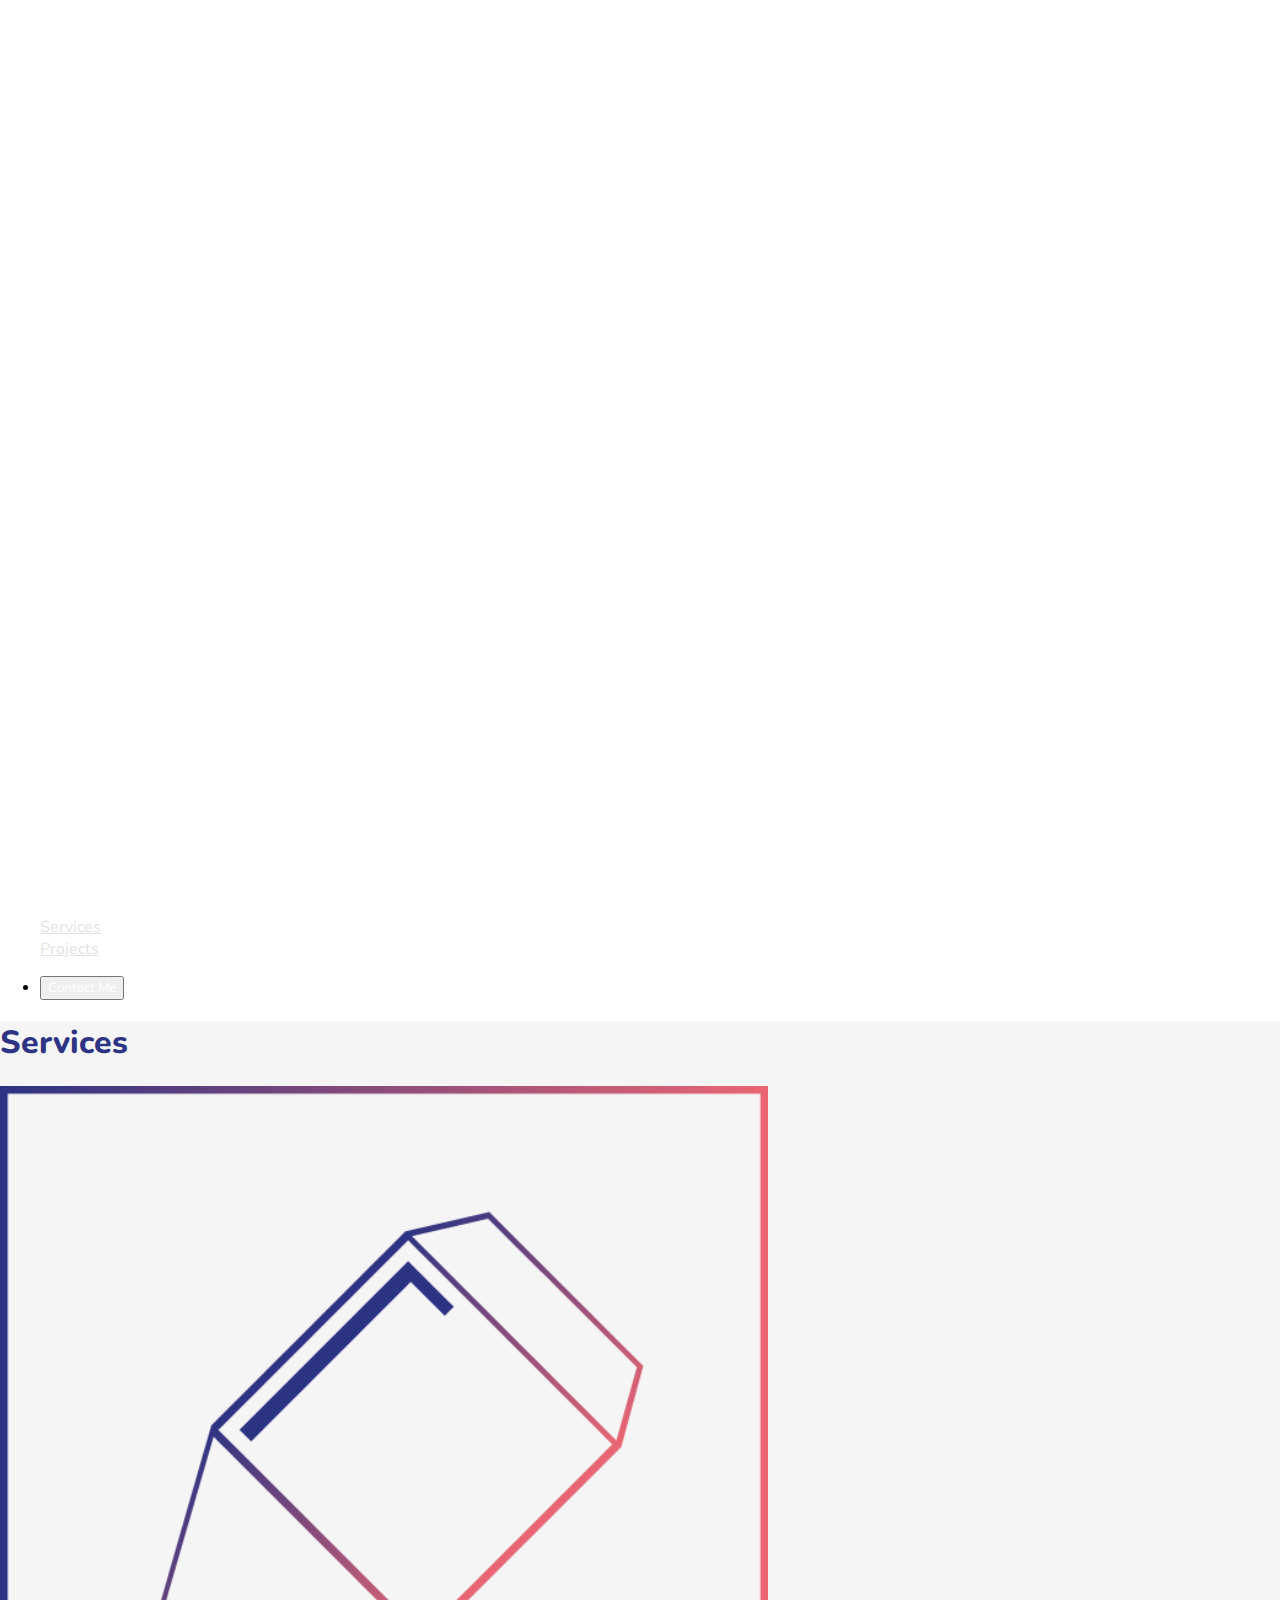
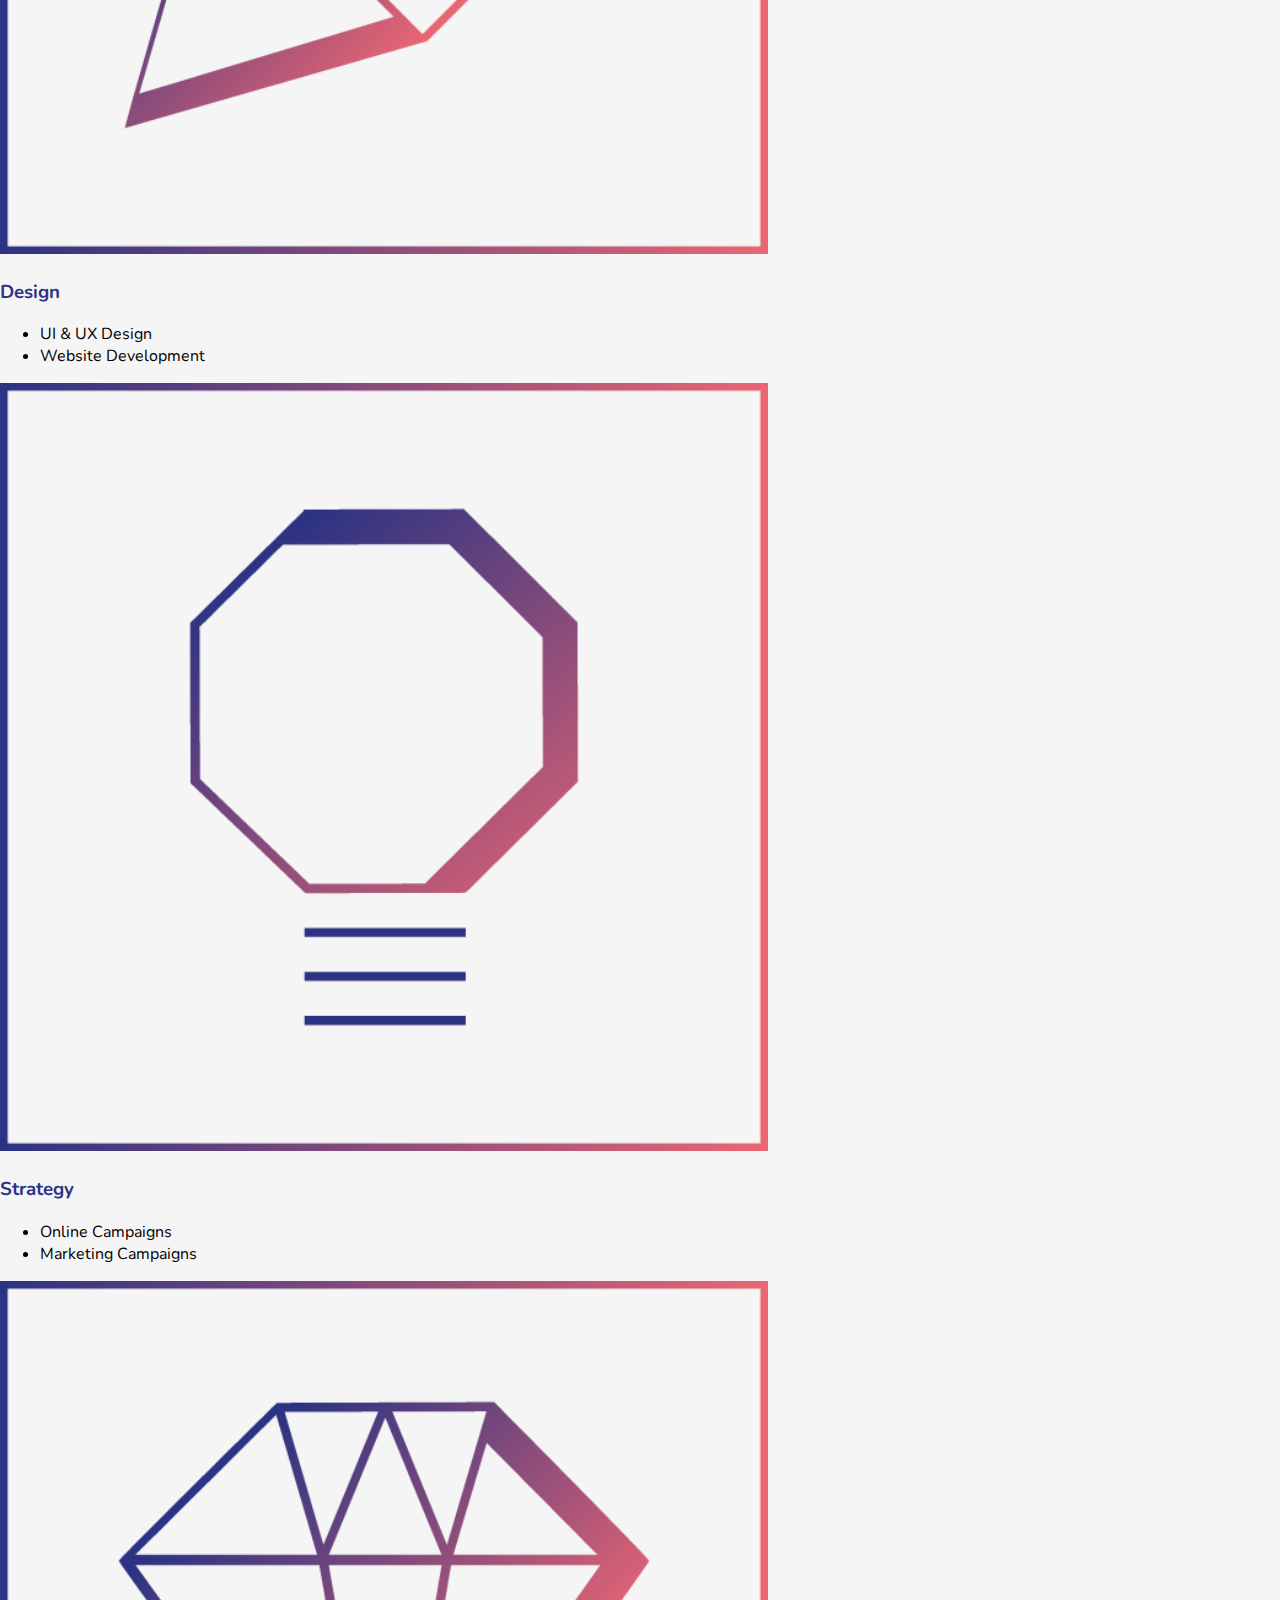
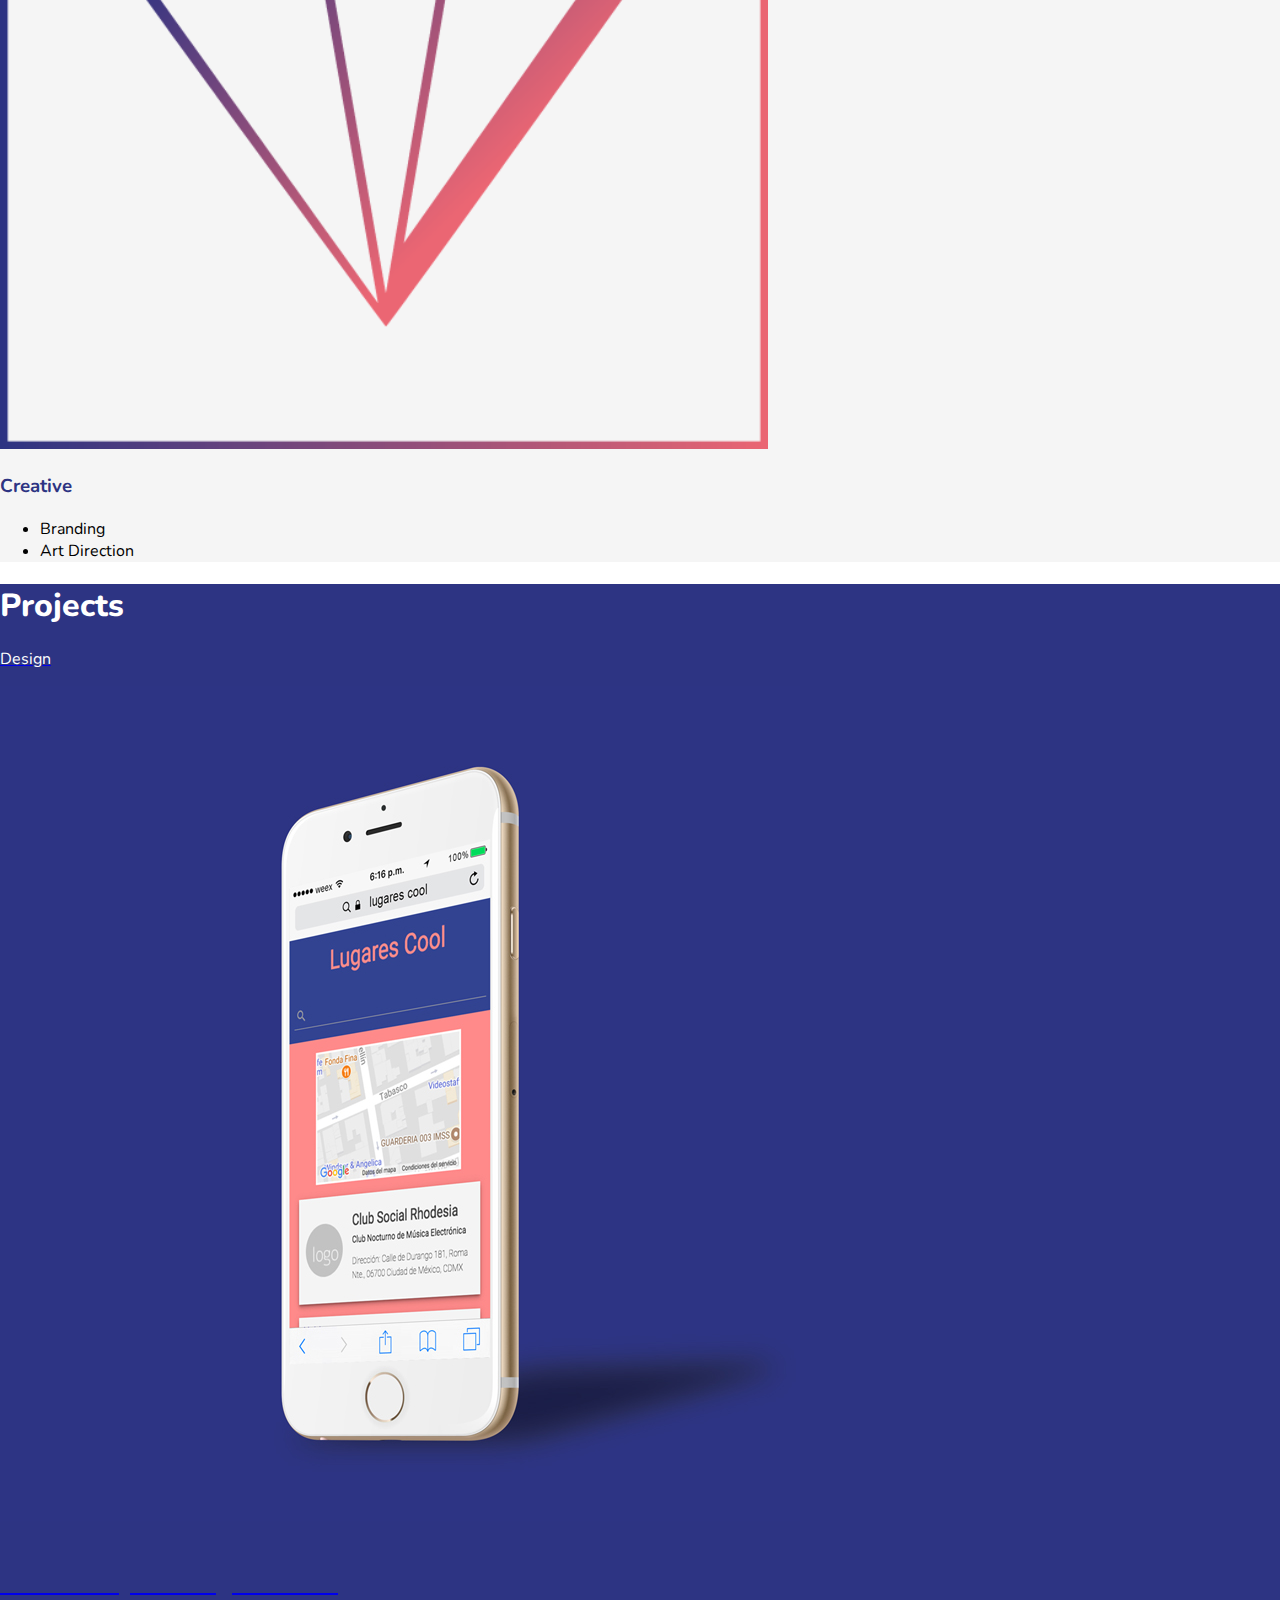
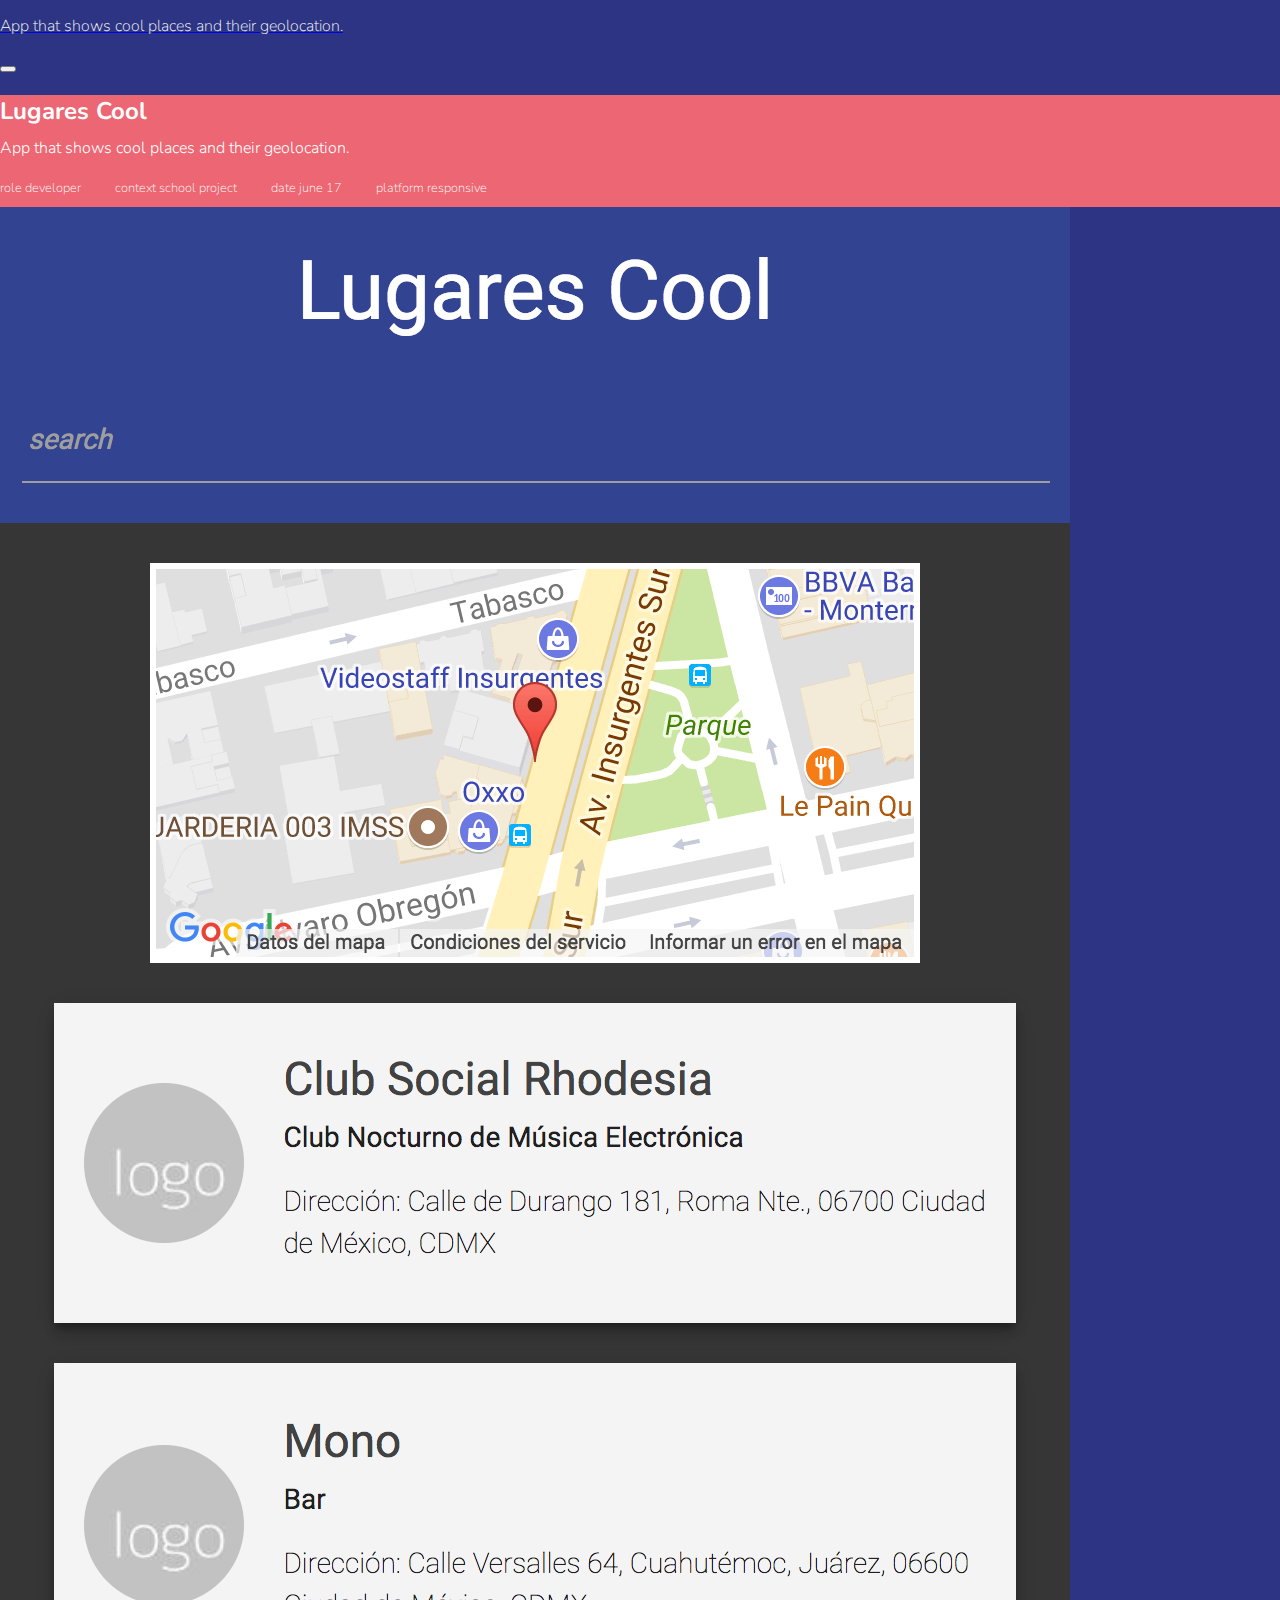
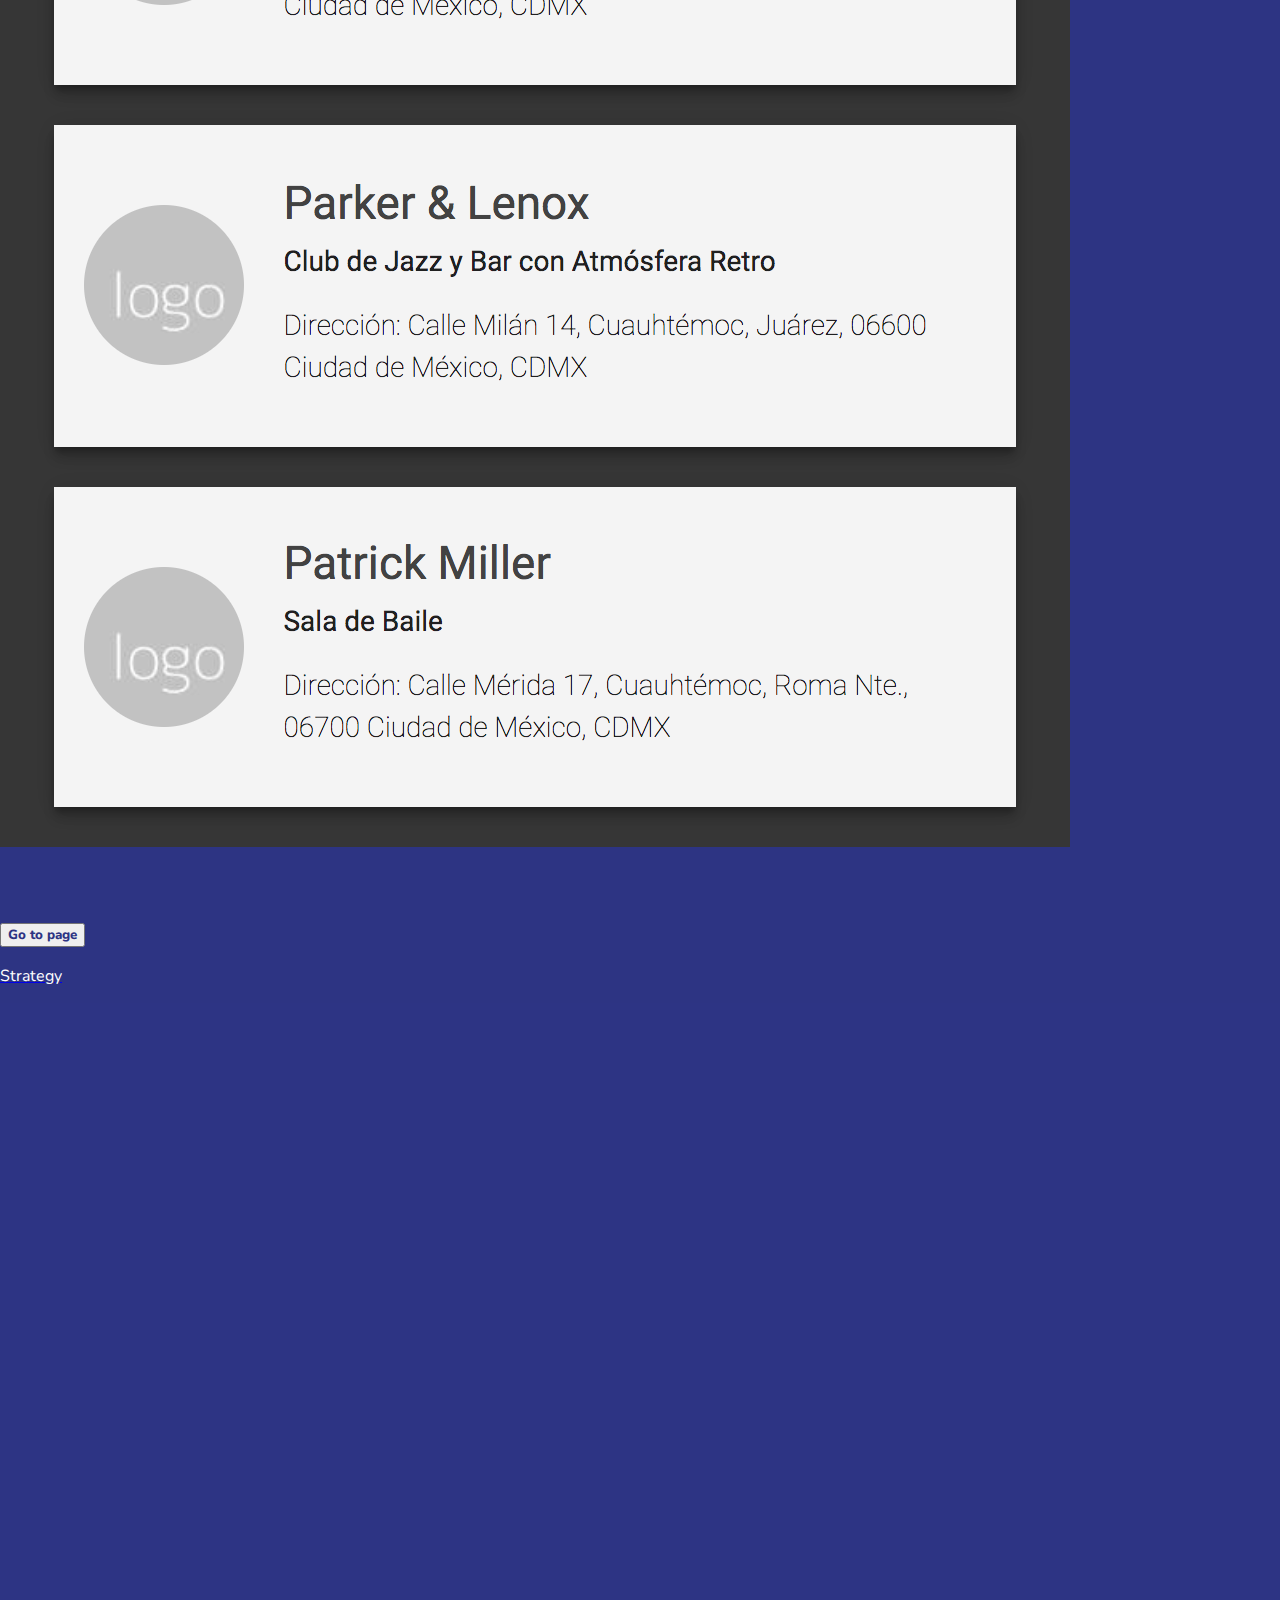
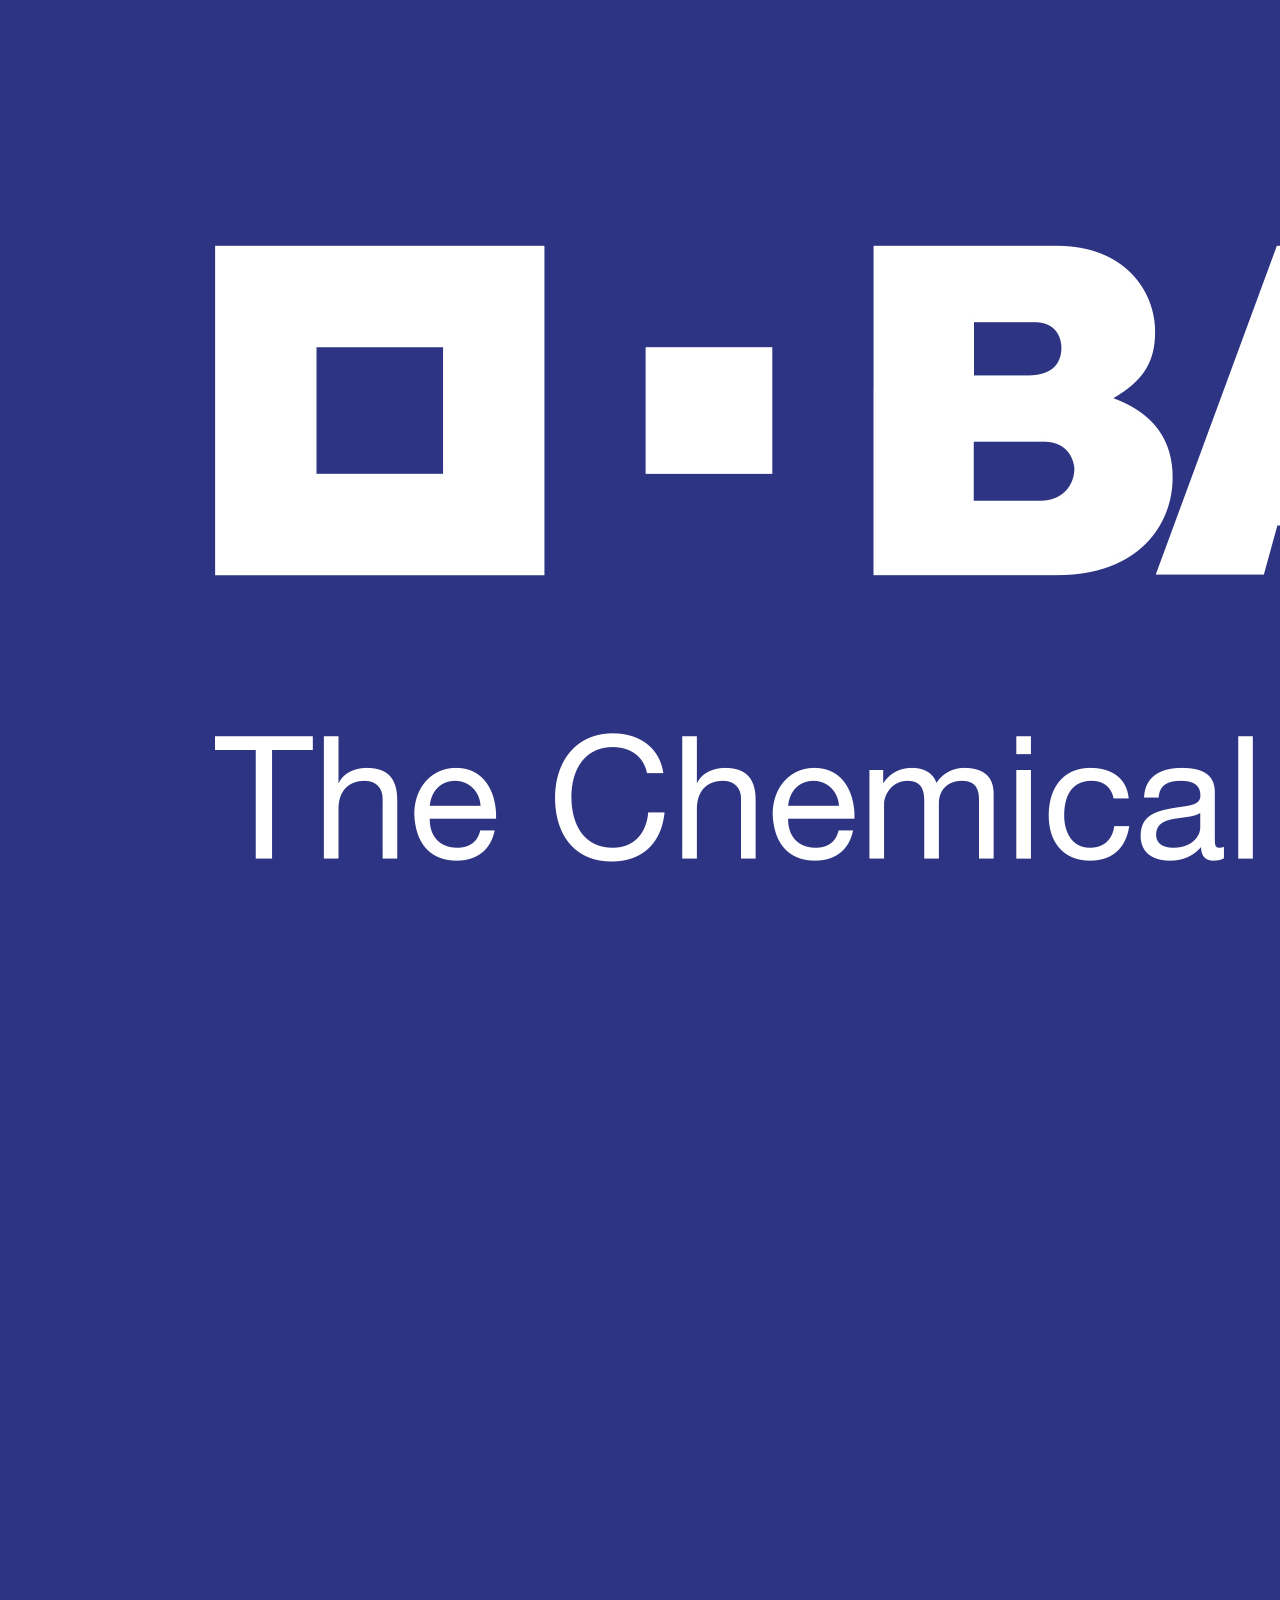
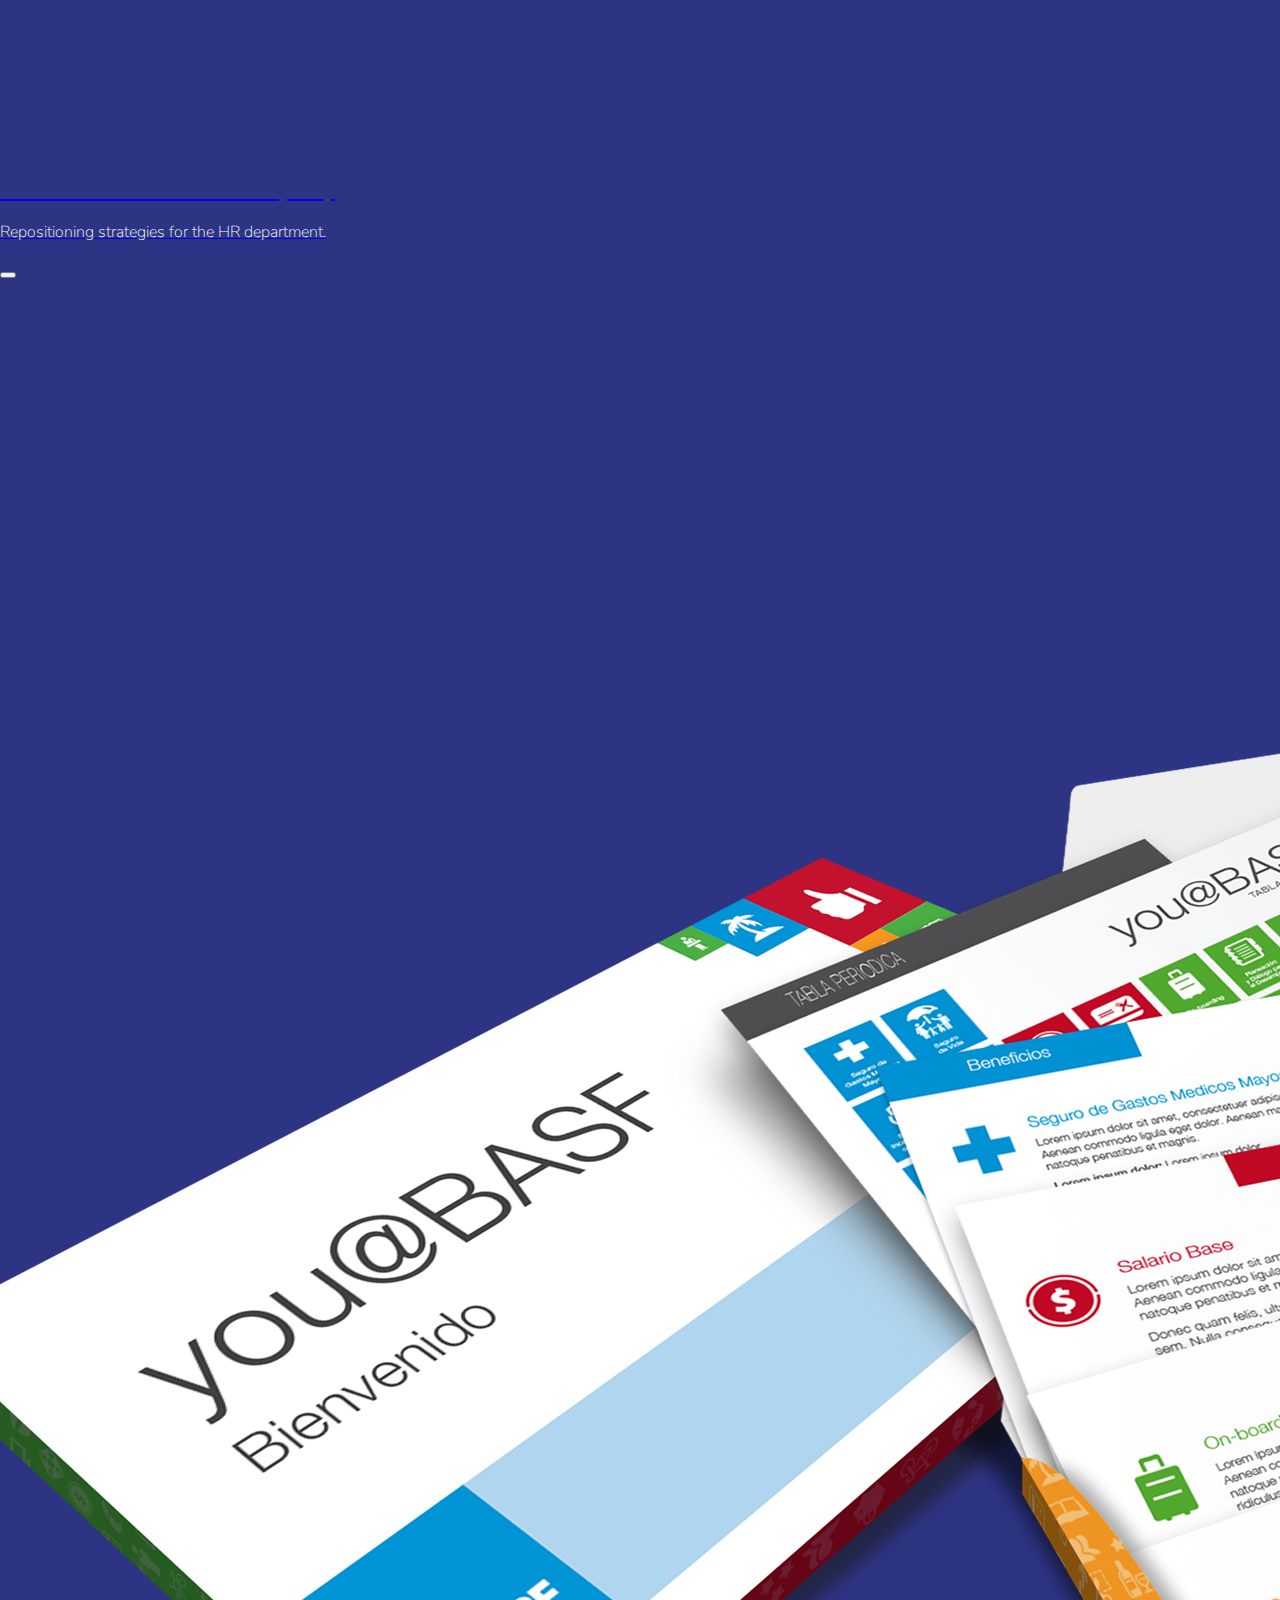
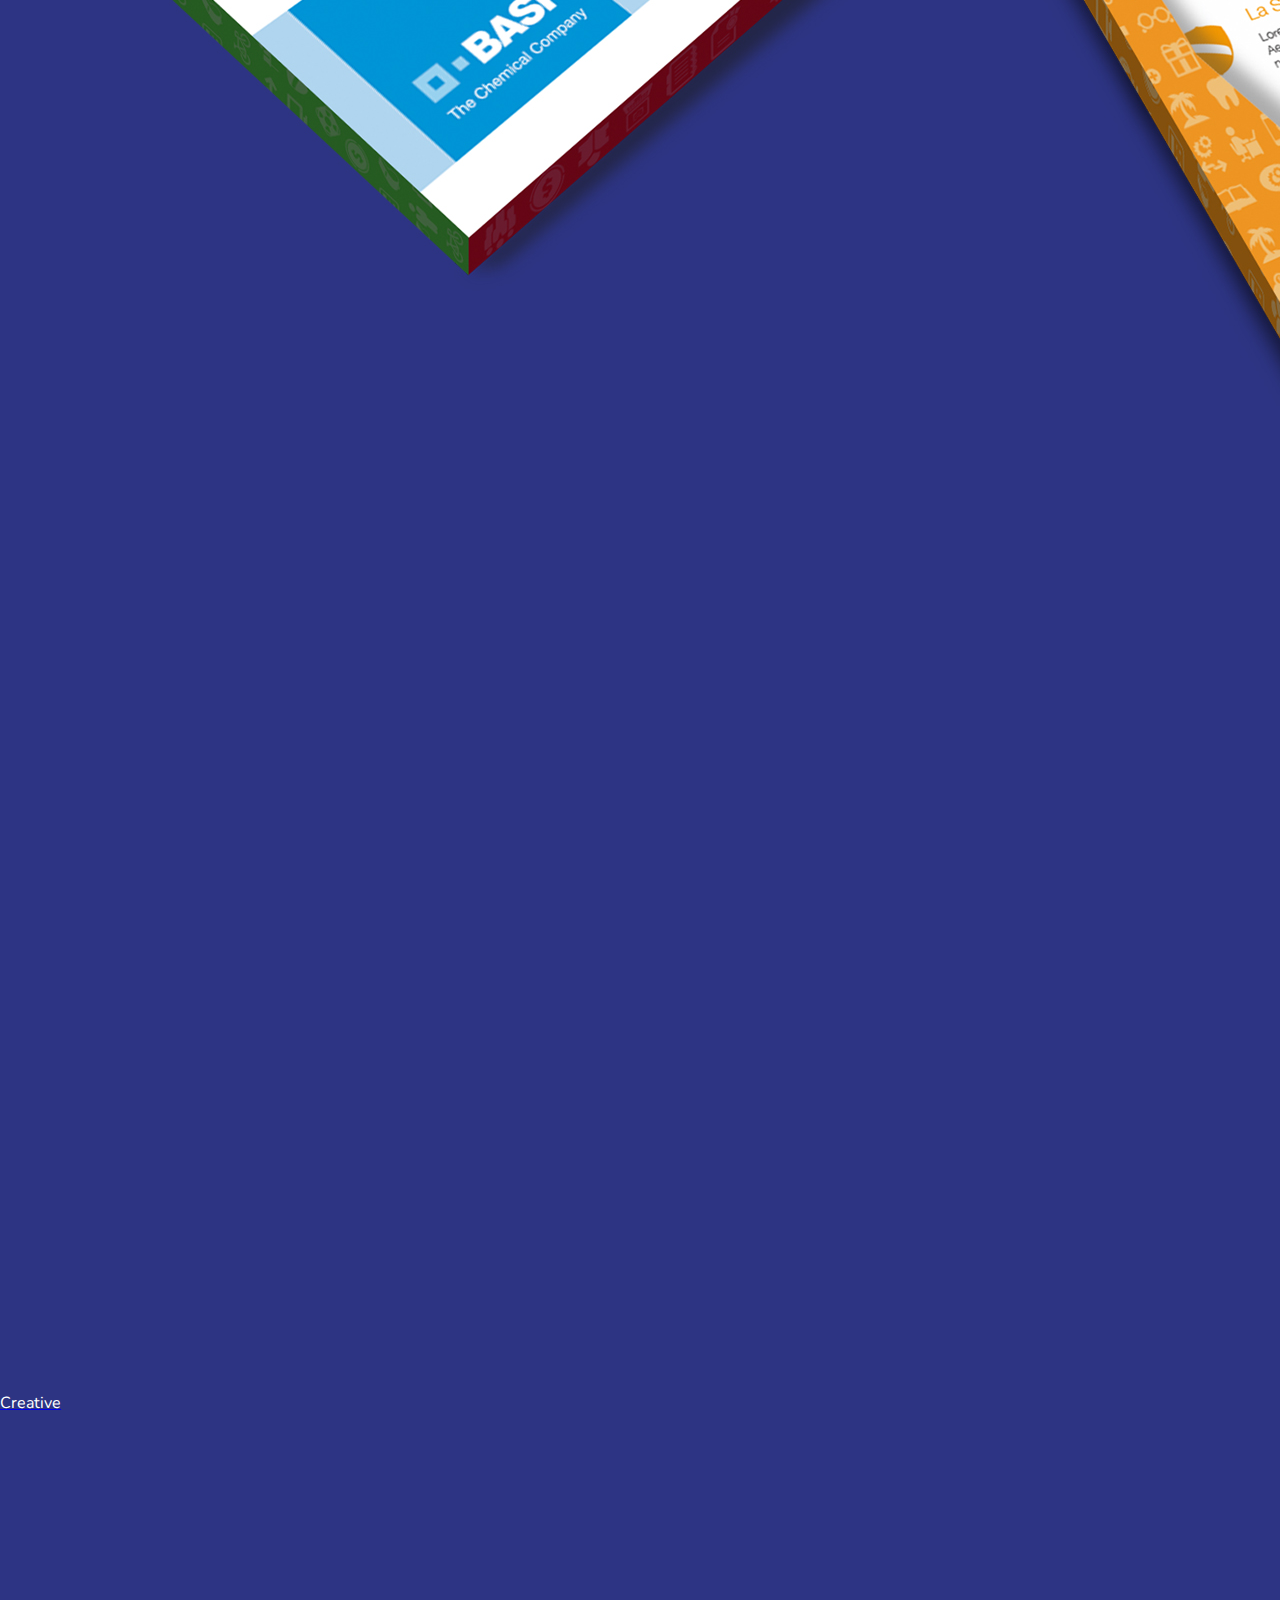
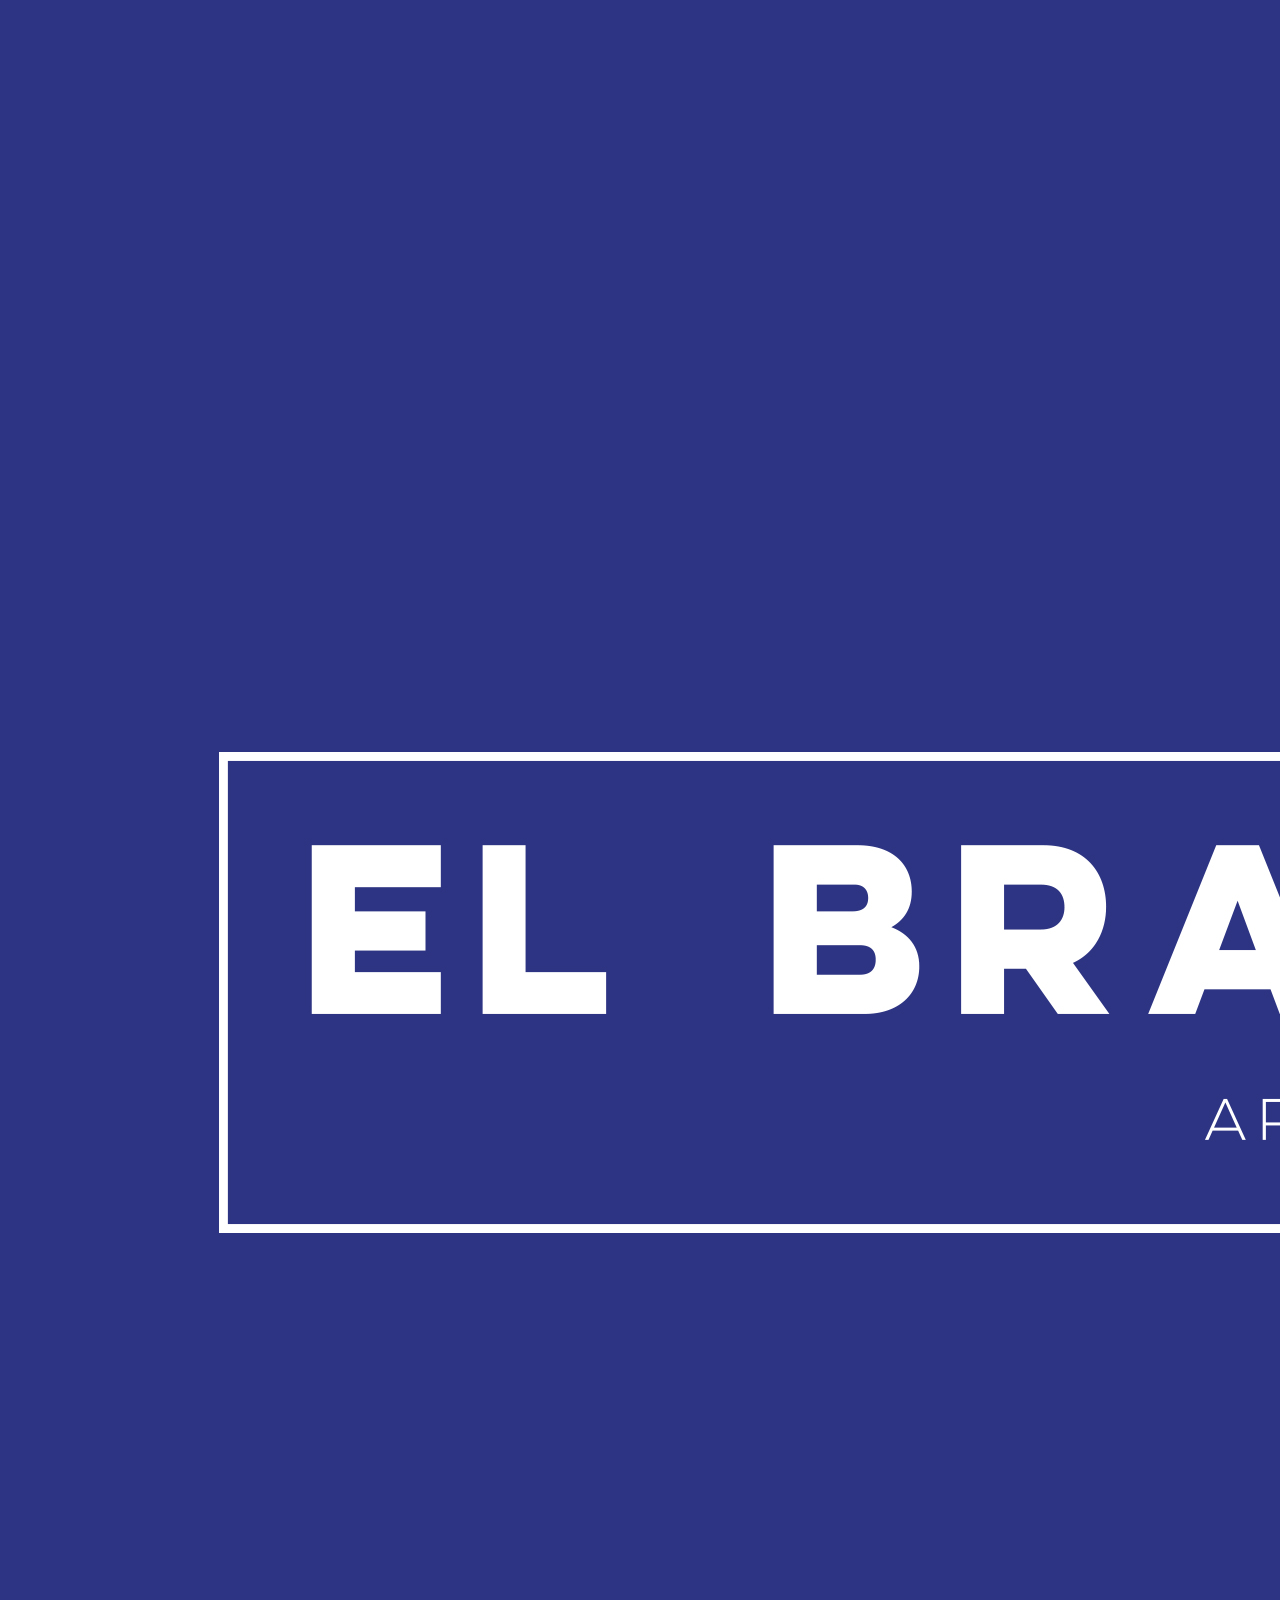
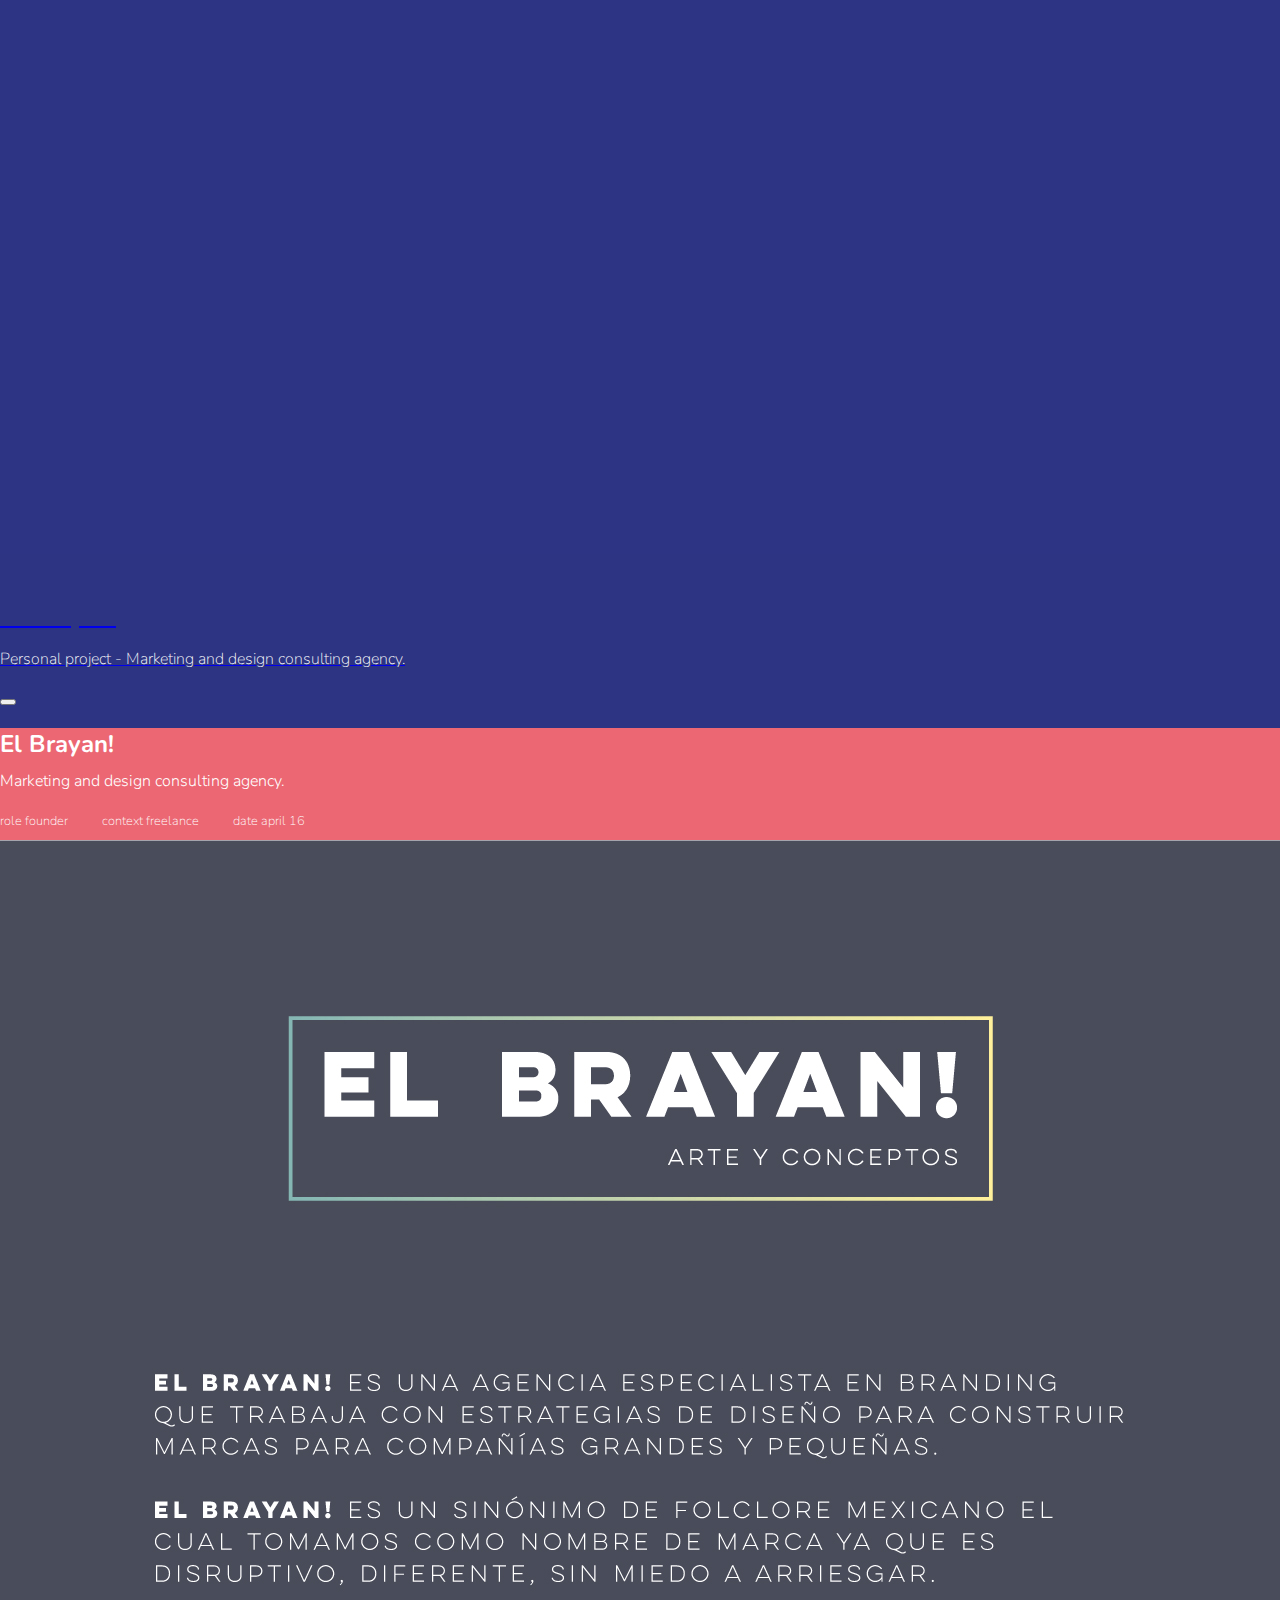
==== commit ccac9c34: "imagen cool places" ====
--- a/index.html
+++ b/index.html
@@ -111,7 +111,7 @@
       <section id="projects" class="uk-section uk-section-primary uk-preserve-color" style="background-color: #2D3483;">
           <div class="uk-container">
 
-              <h1 class="uk-heading-primary uk-text-center uk-margin-large-bottom text-white">Projects</h1>
+              <h1 class="uk-heading-primary uk-text-center uk-margin-large-bottom text-white heading-section">Projects</h1>
 
               <div class="uk-grid-match uk-child-width-expand@m" uk-grid>
 
@@ -157,7 +157,7 @@
               </div>
       <!-- body modal -->
               <div class="uk-modal-body" uk-overflow-auto>
-                <img src="assets/img/cool-places/responsive_coolPlaces.png" alt="">
+                <img src="assets/img/cool-places/responsive_CoolPlaces.png" alt="">
               </div>
       <!-- footer modal -->
               <div class="uk-modal-footer uk-text-center">
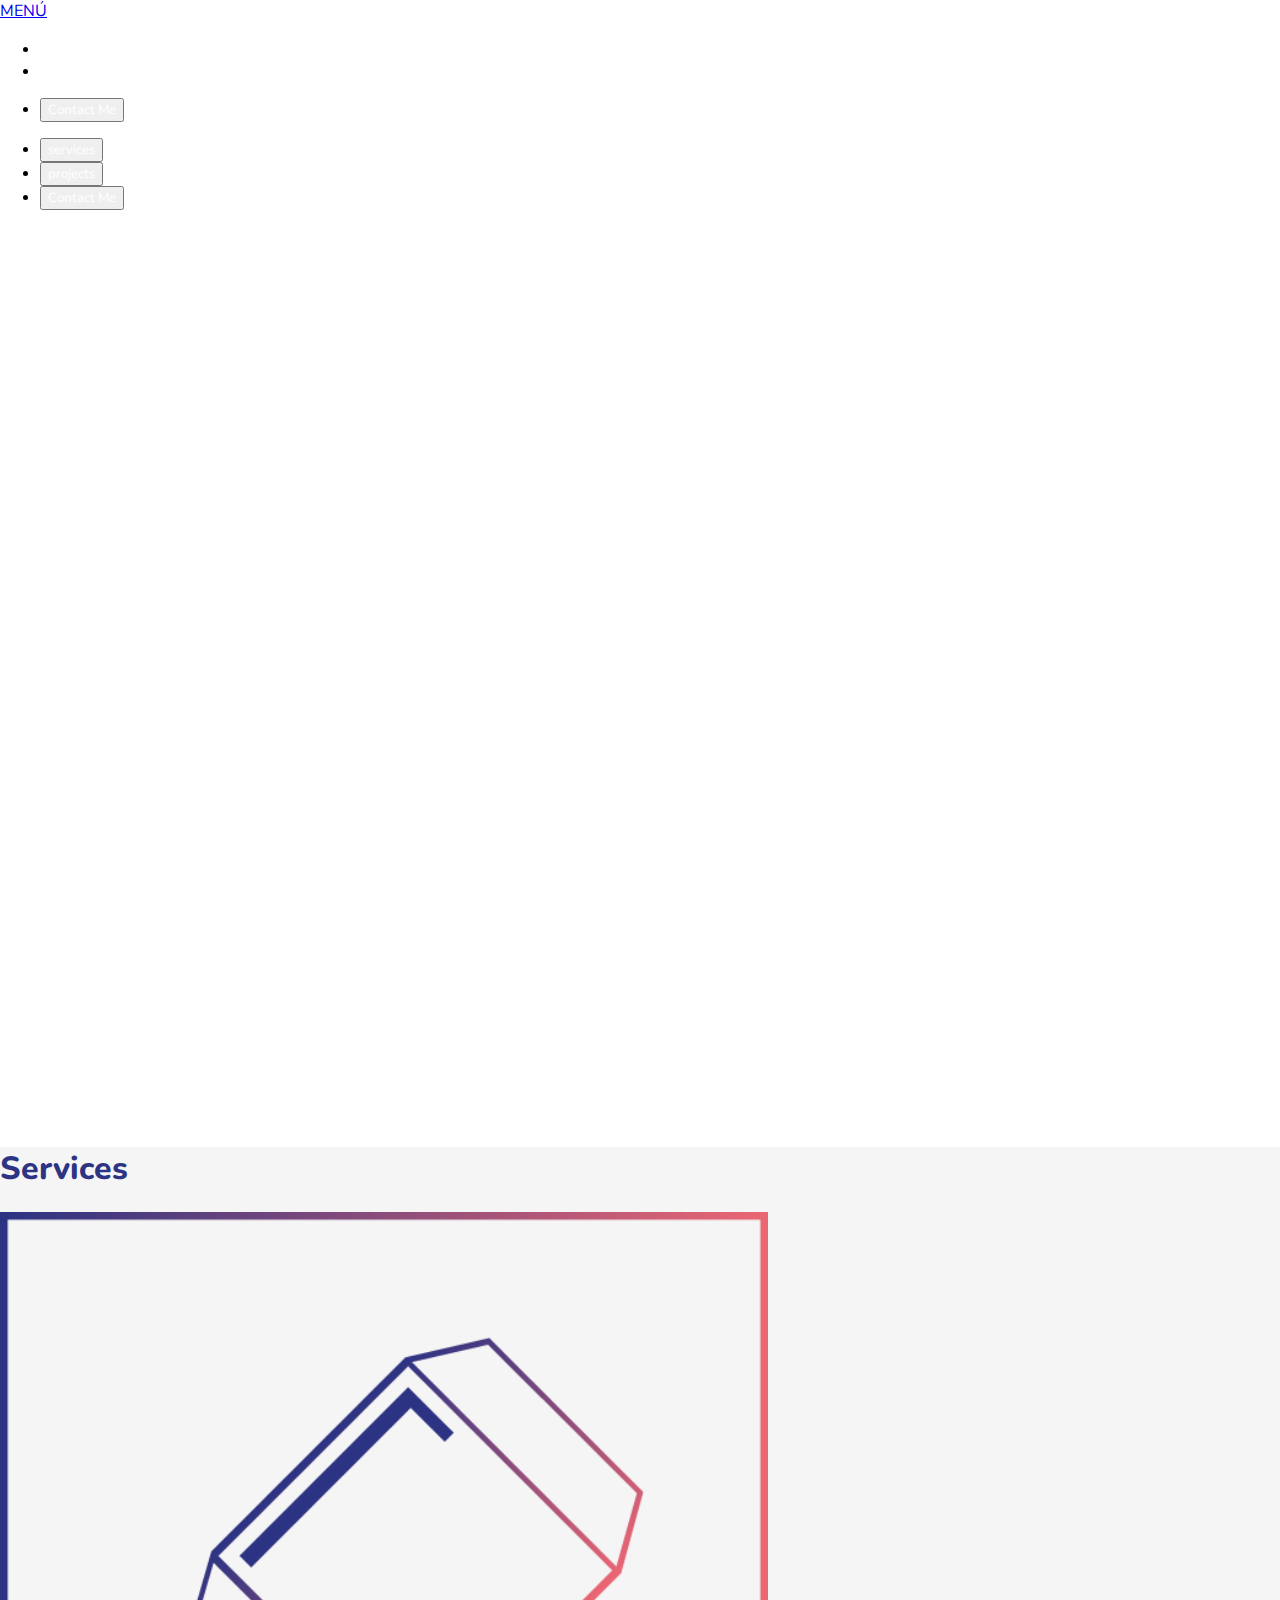
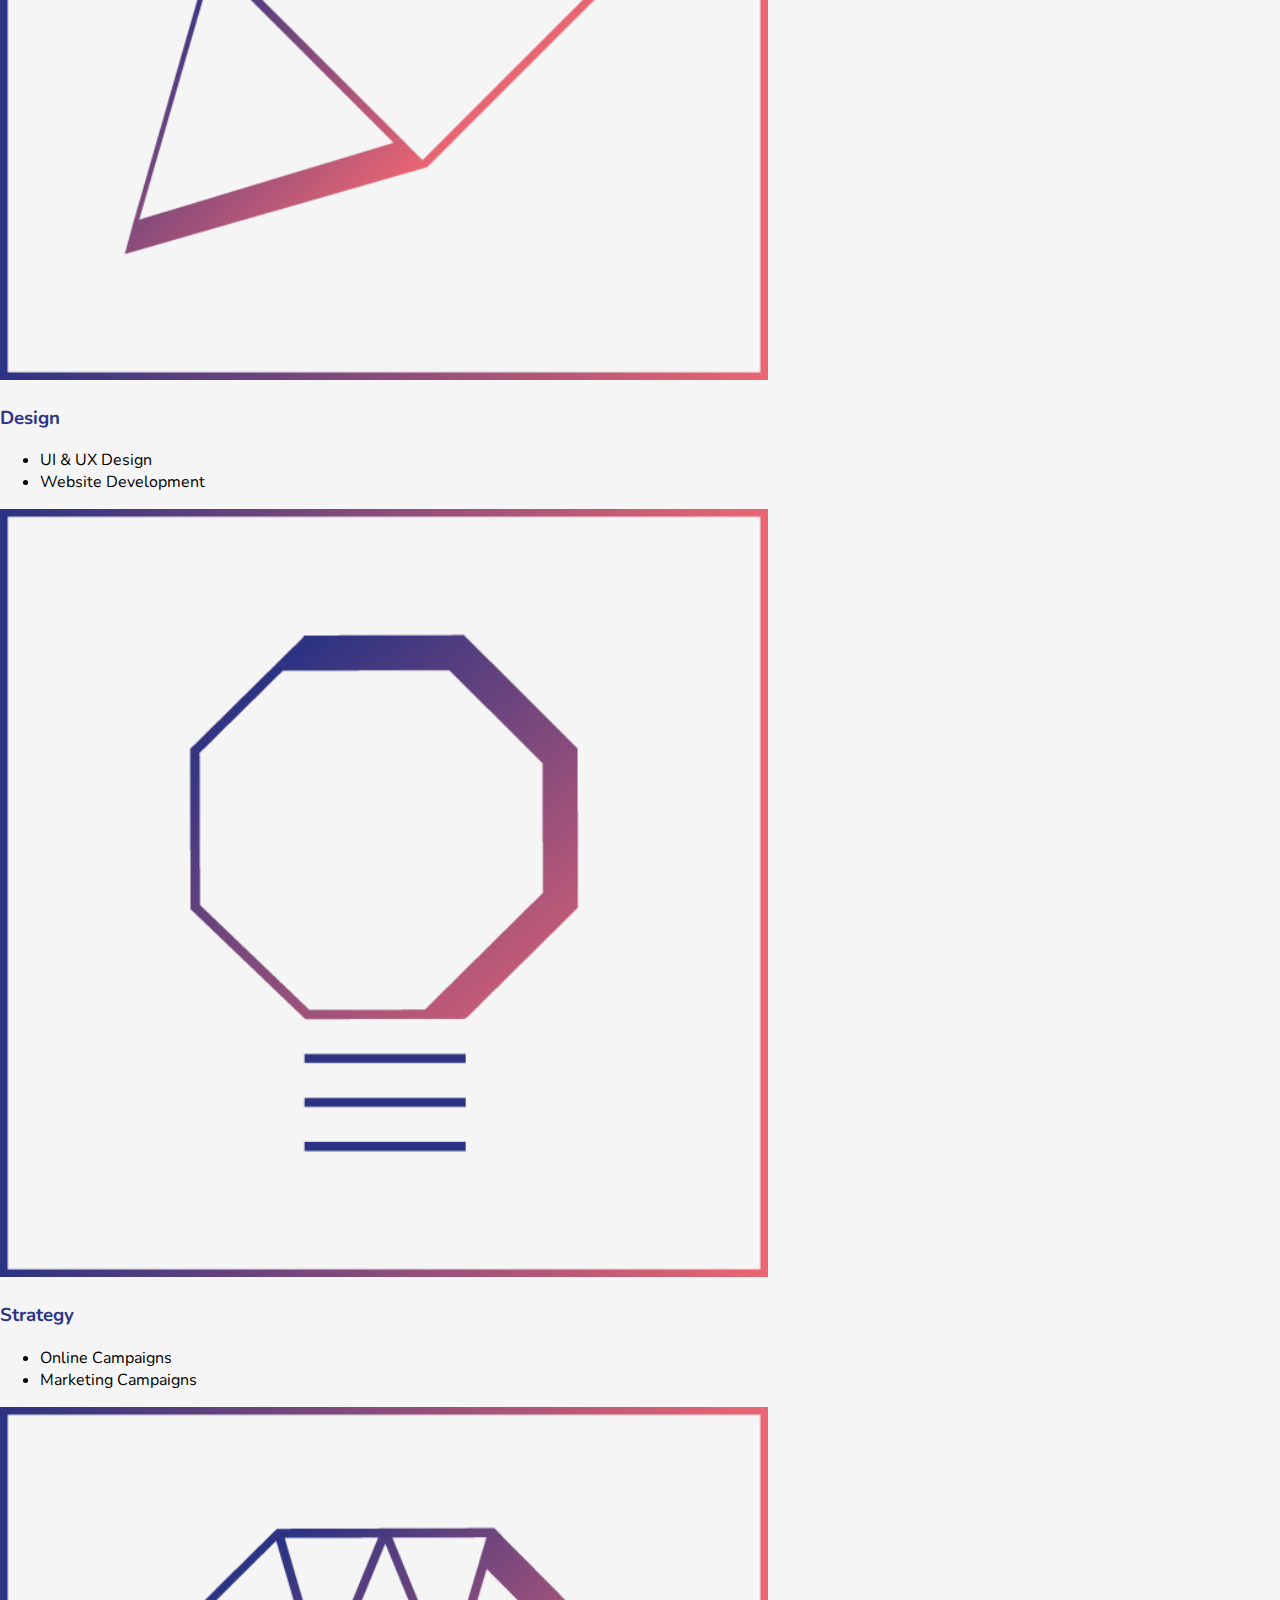
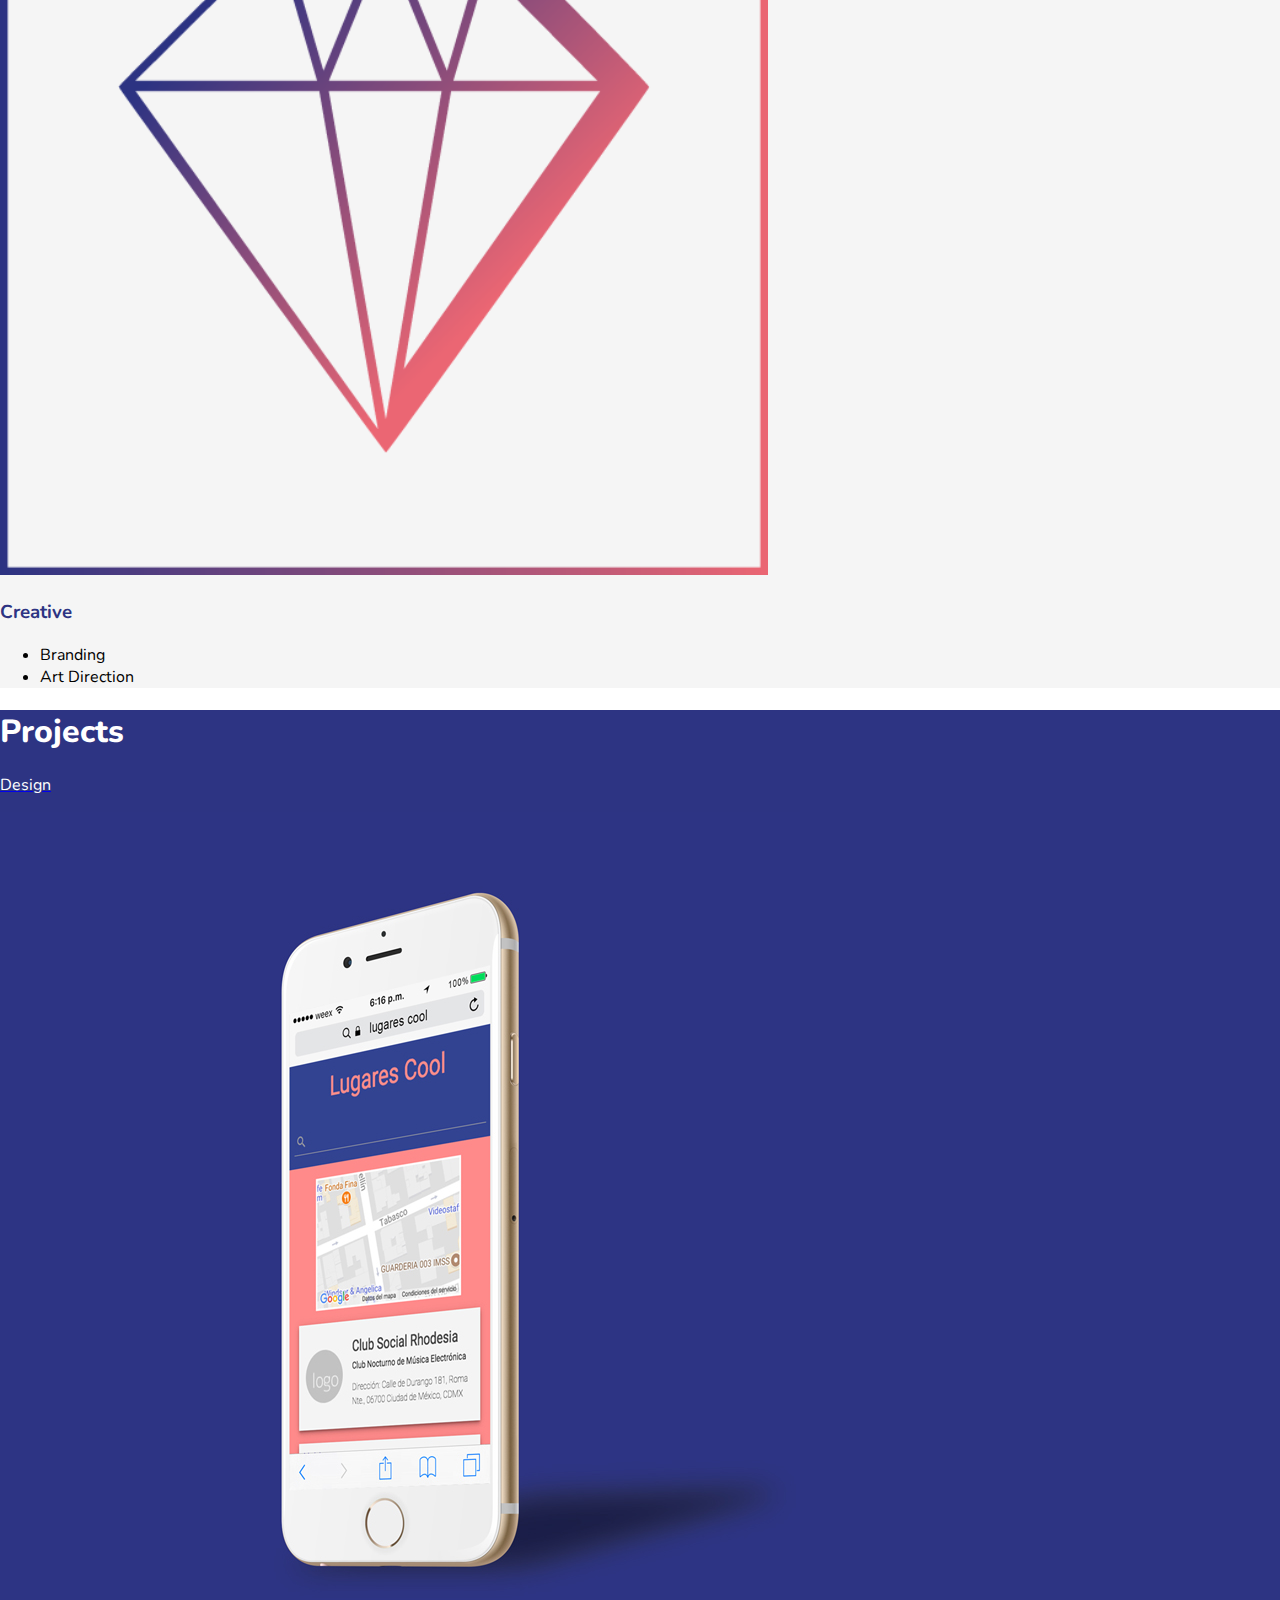
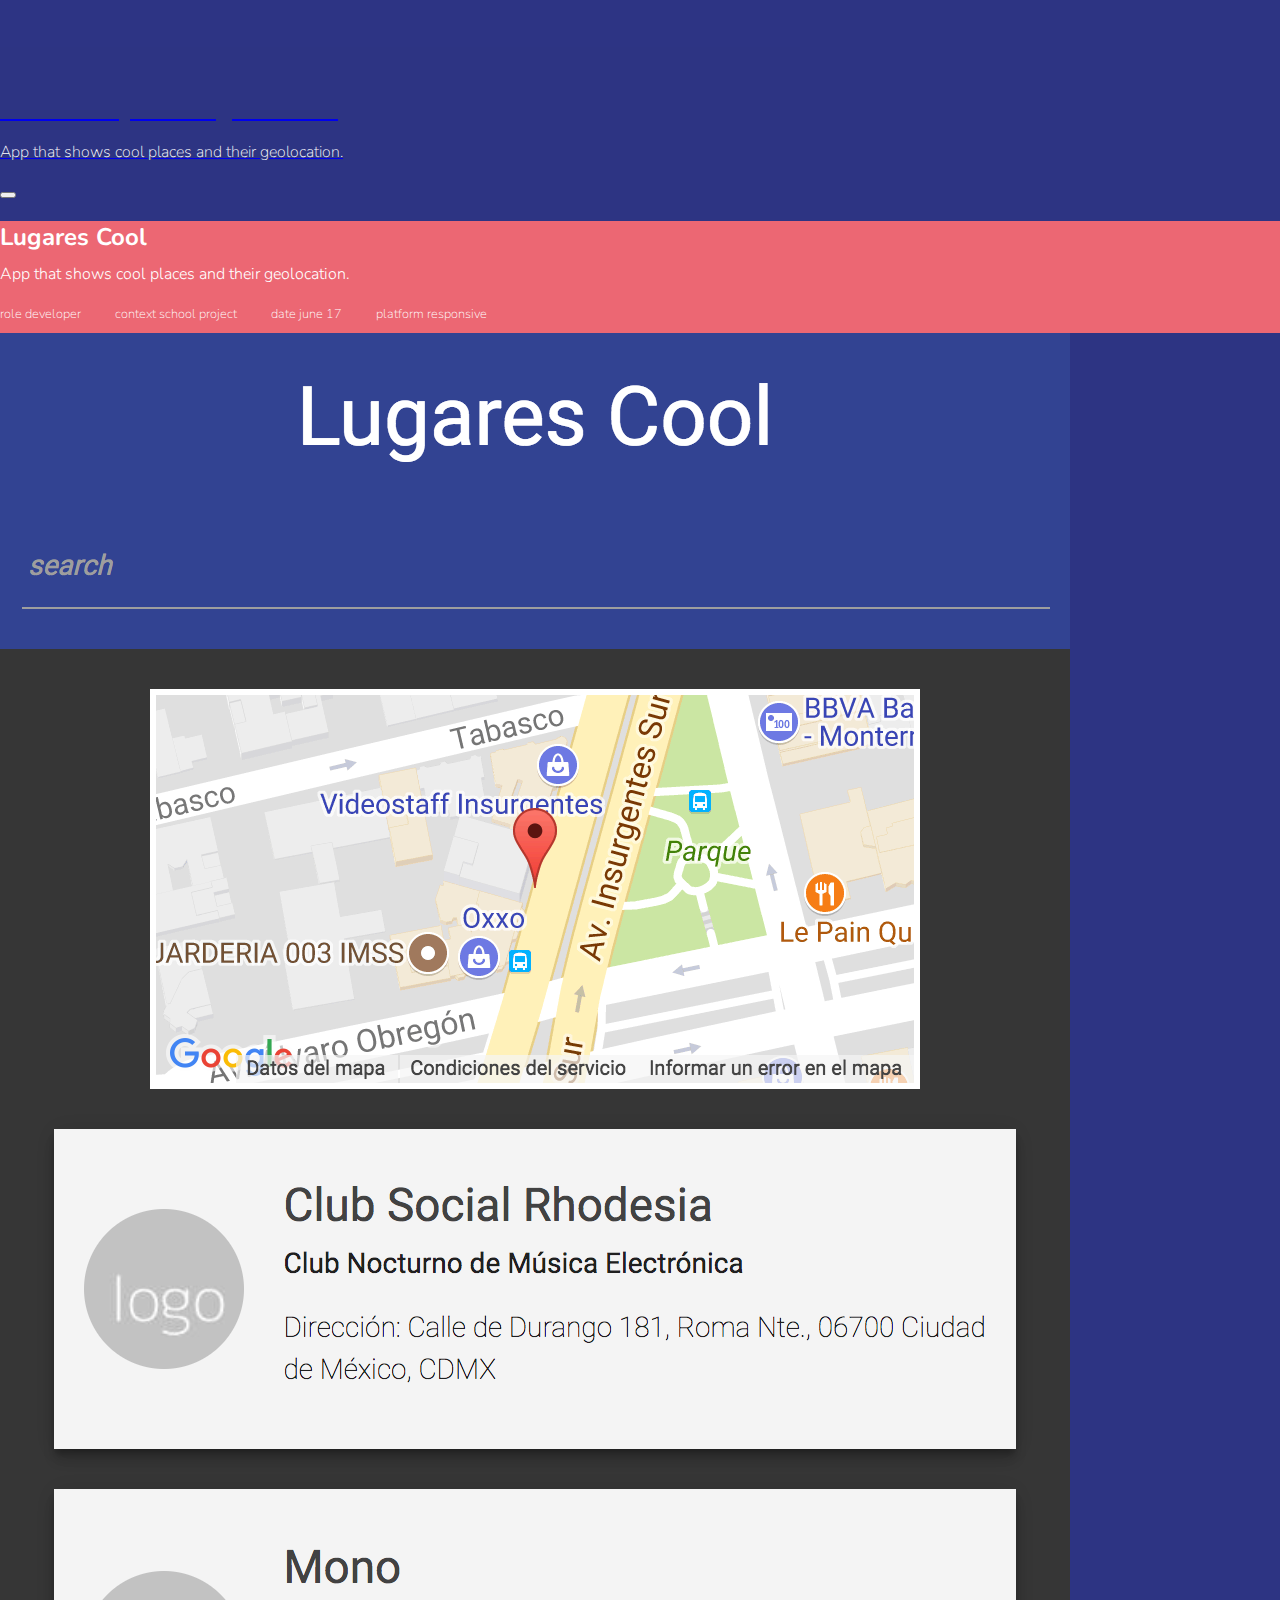
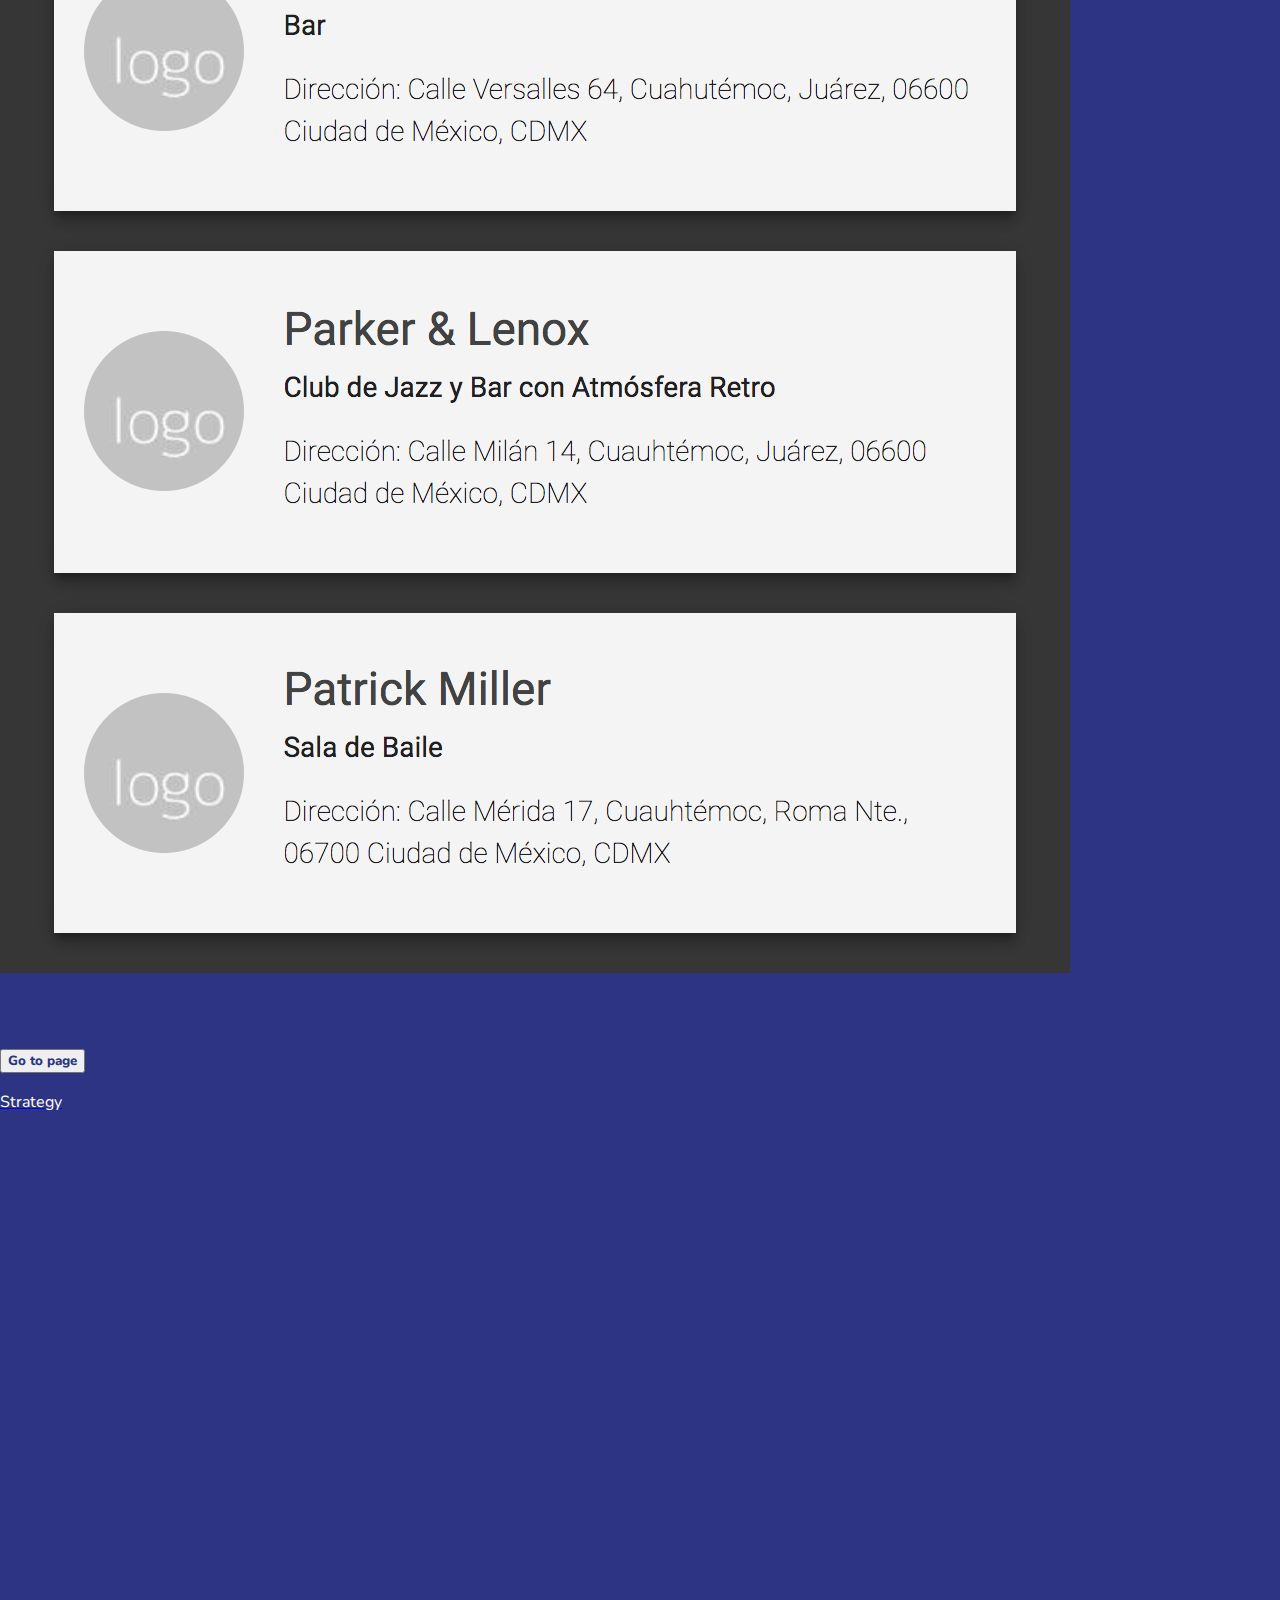
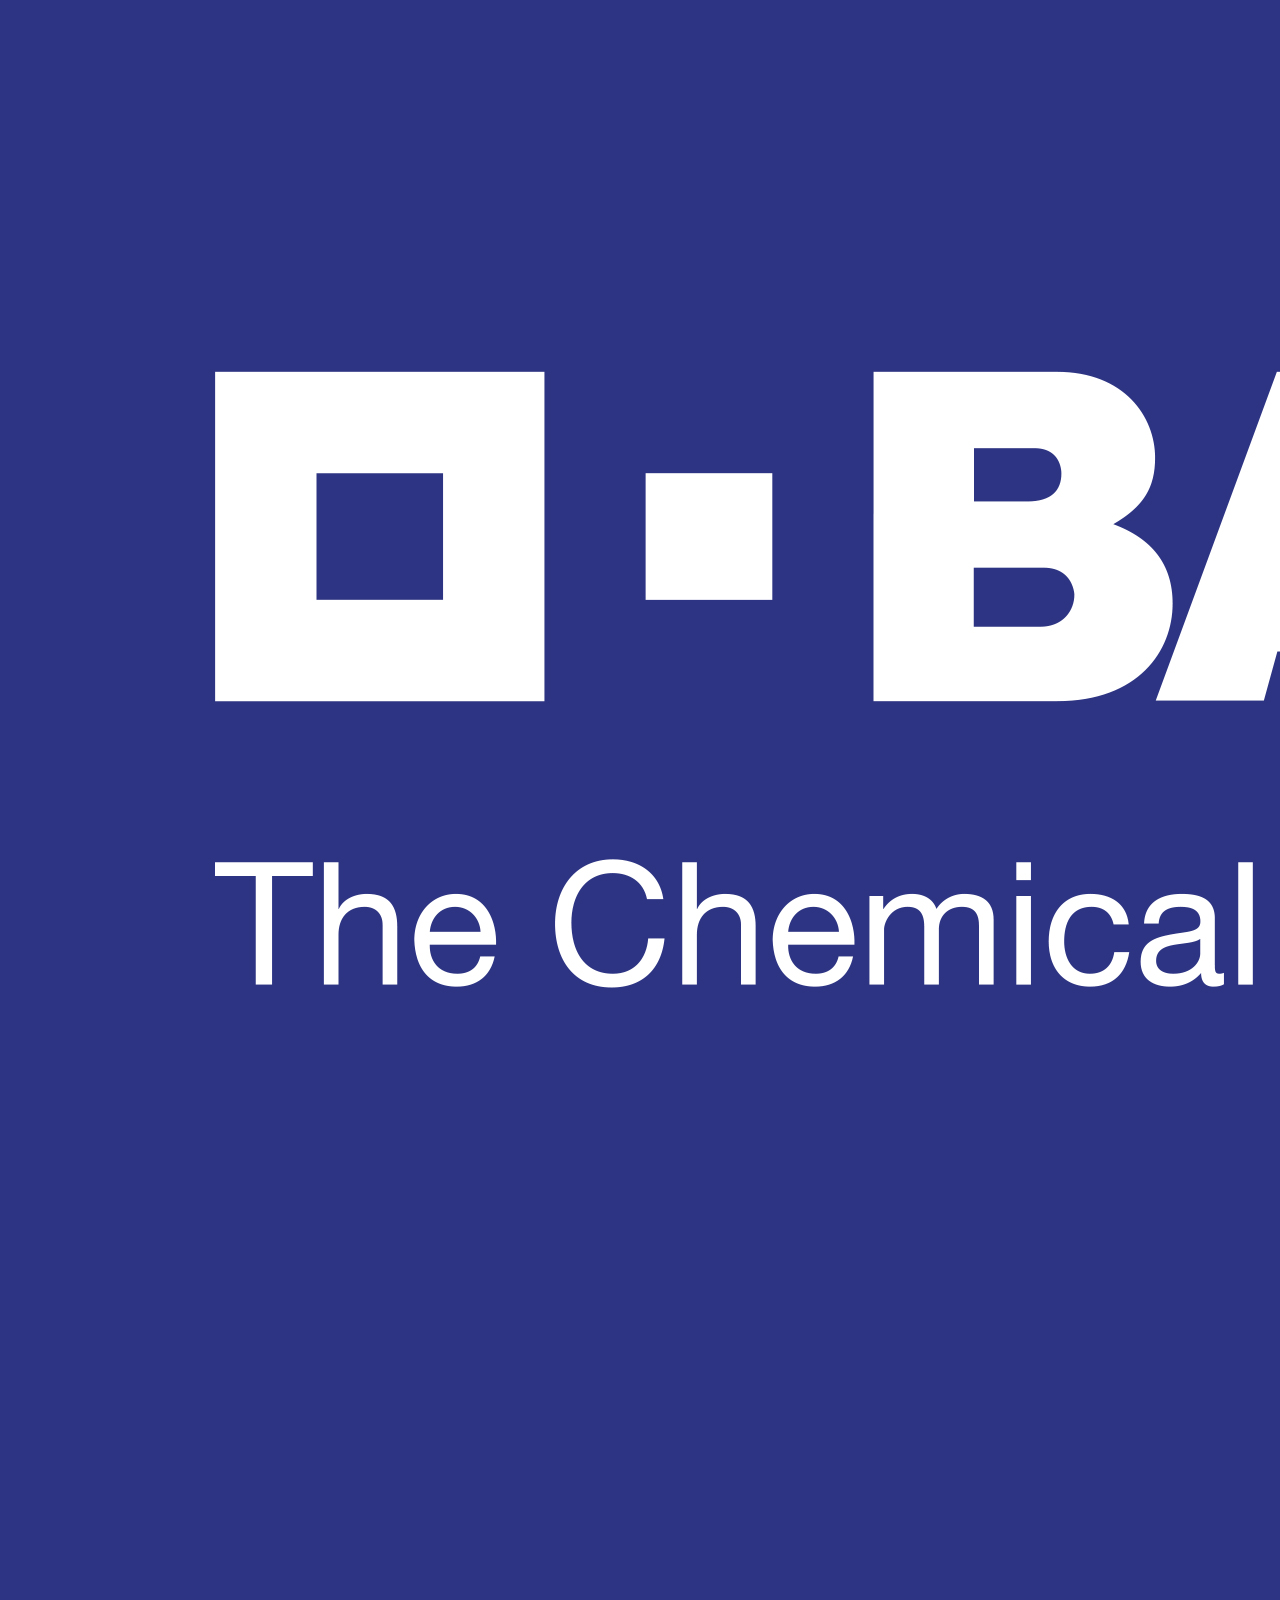
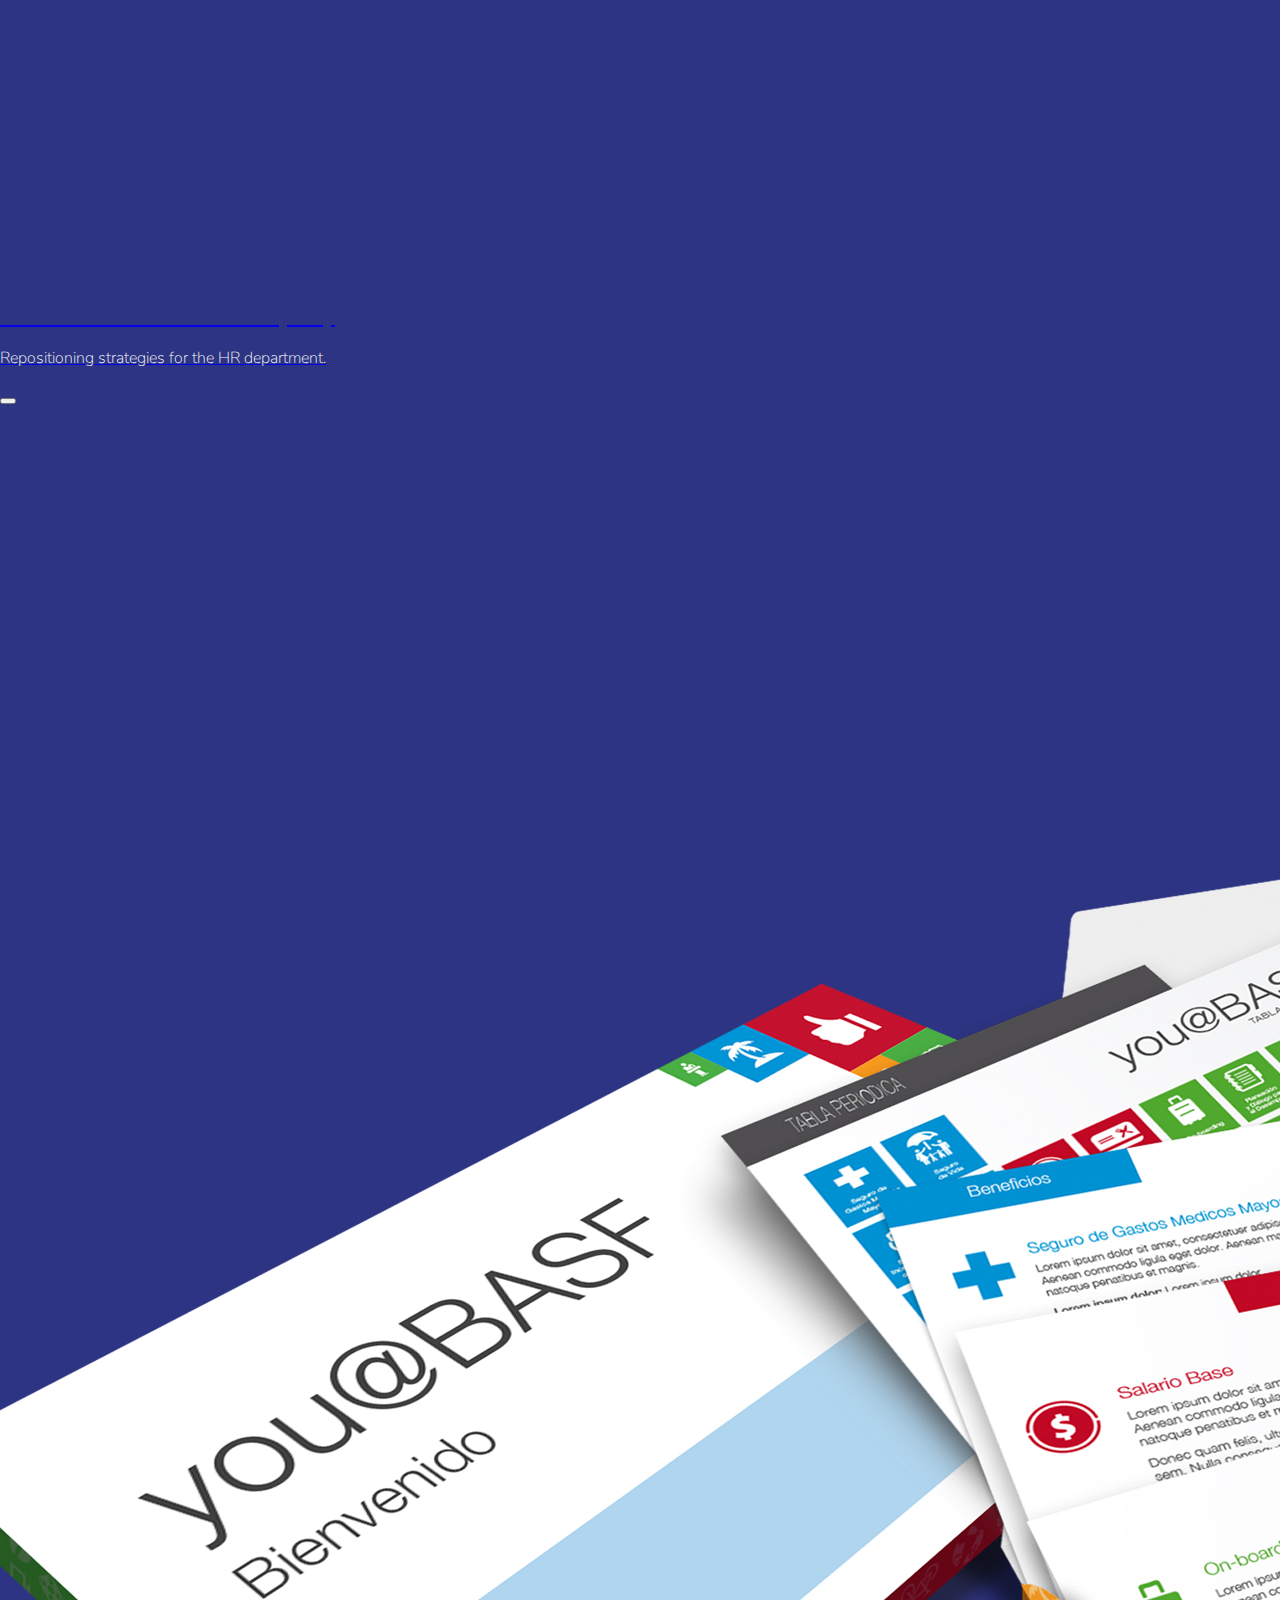
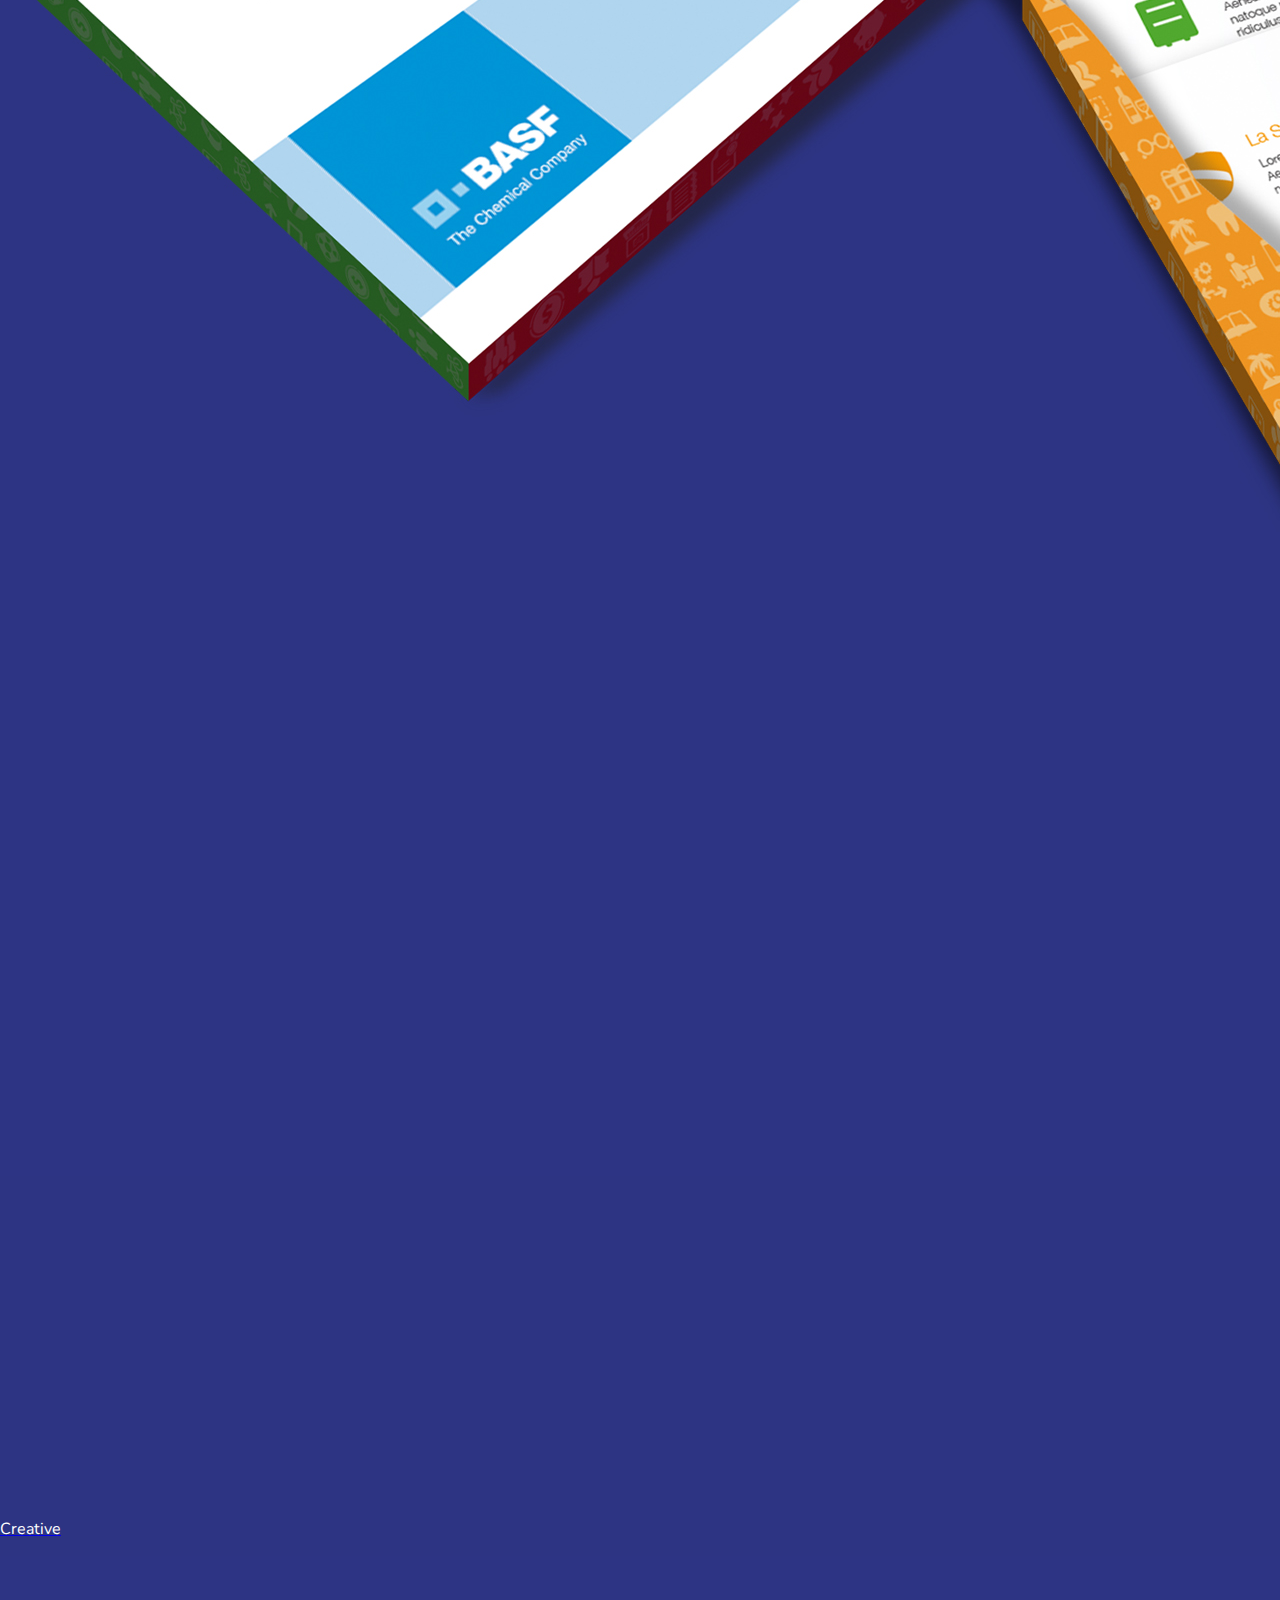
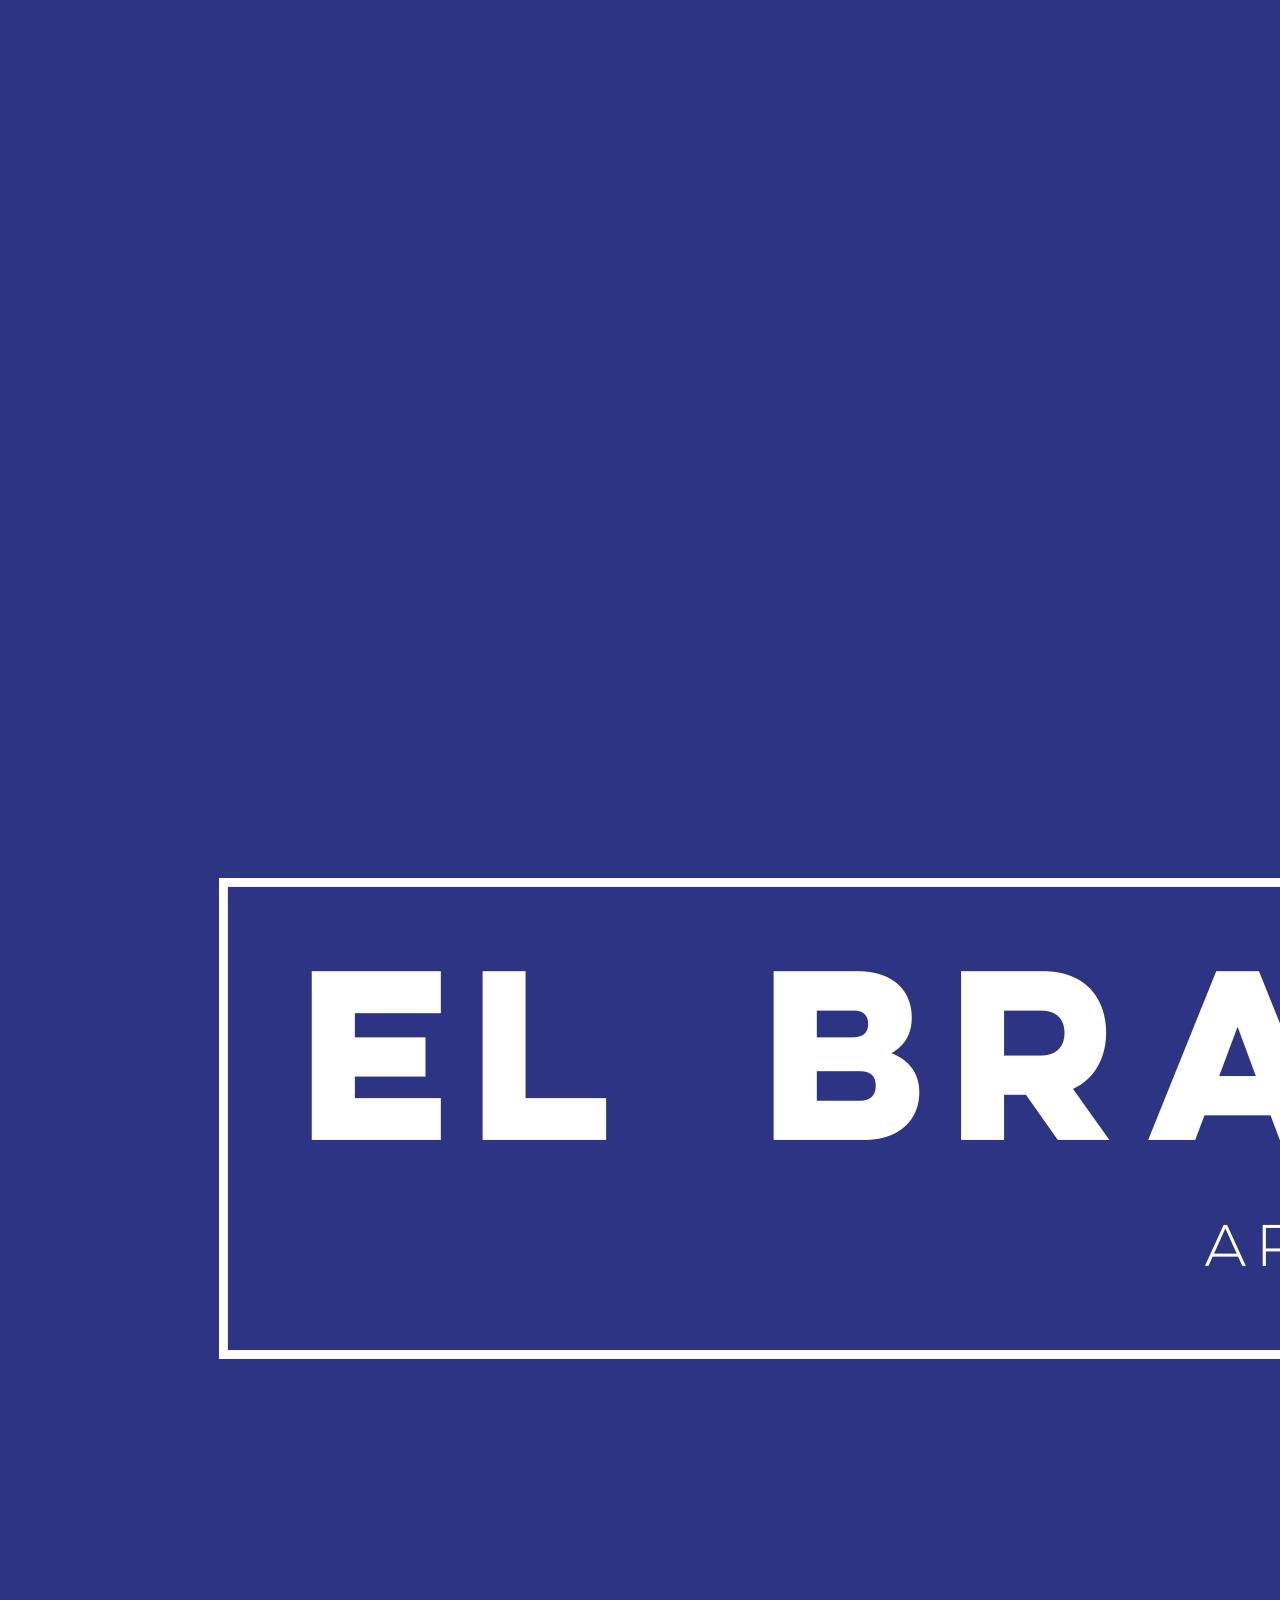
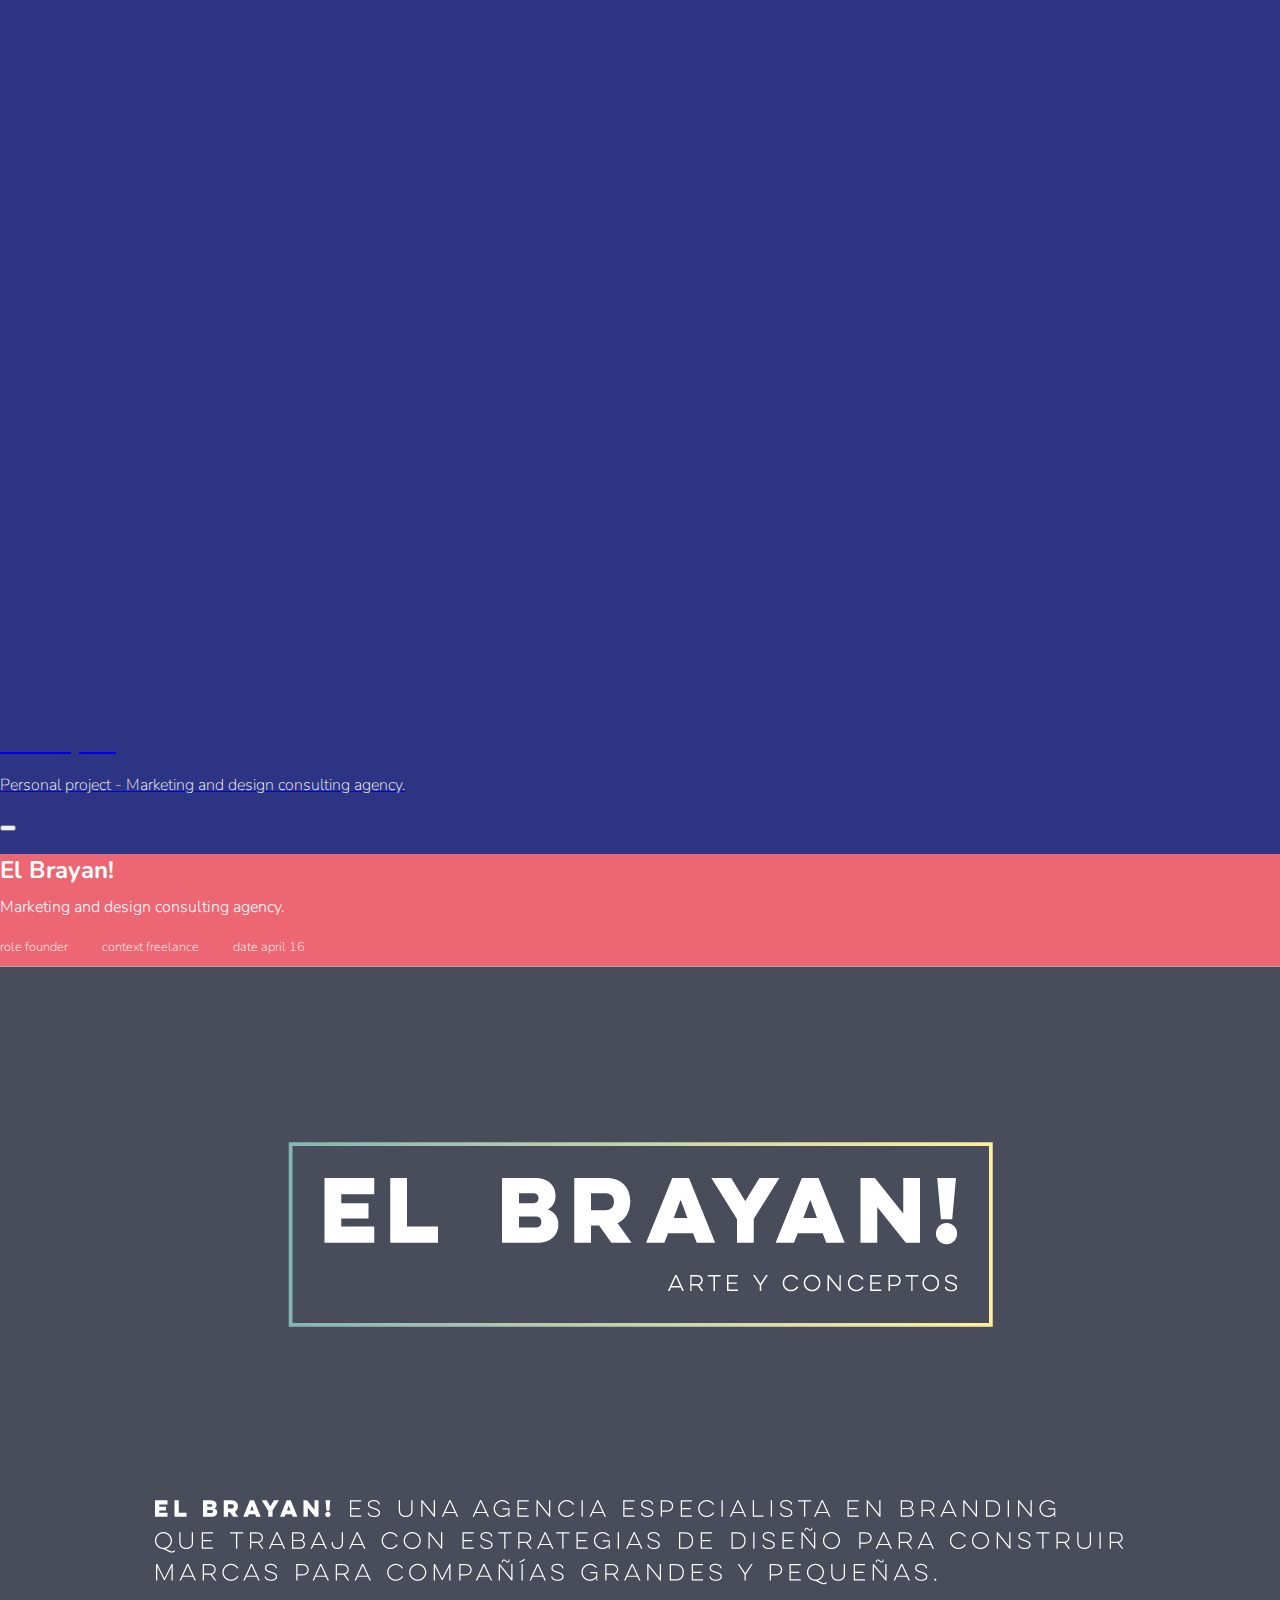
==== commit a6879ab3: "mobile nav link services" ====
--- a/index.html
+++ b/index.html
@@ -5,6 +5,7 @@
     <!--[if IE]><meta http-equiv='X-UA-Compatible' content='IE=edge,chrome=1'><![endif]-->
     <meta name="viewport" content="width=device-width, initial-scale=1, maximum-scale=1">
     <title>Valeria de León</title>
+    <link rel="shortcut icon" href="assets/img/favicon-96x96.png" type="image/x-icon">
     <!-- Estilos UIkit -->
     <link rel="stylesheet" href="css/uikit.min.css" />
     <!-- GoogleFonts -->
@@ -15,66 +16,84 @@
   </head>
   <body>
 
-    <header class="uk-position-relative">
-          <div id="hero">
-              <div class="header">
-                  <div class="logo-hero uk-margin-medium-bottom">
-                      <img src="assets/img/logo_white.png" alt="">
-                  </div>
-                  <div class="uk-container uk-container-small">
-                      <h1 class="text-bold"> Hi, I'm Valeria de León </h1>
-                      <h2 class="text-light" >A multidisciplinary designer, focused in UI/UX web design and passionate in product development.</h2>
-                  </div>
-              </div>
-          </div>
-          <div class="uk-position-top">
-              <nav id="nav-bar" class="uk-navbar-container uk-navbar-transparent" uk-navbar uk-sticky uk-toggle="target: #toggle-custom; cls: uk-card-primary">
-                  <div class="uk-navbar-left">
-                      <ul class="uk-navbar-nav">
-                          <li class="uk-active text-white"><a class="enlace" href="#services">Services</a></li>
-                          <li class="uk-active text-white"><a href="#projects">Projects</a></li>
-                      </ul>
-                  </div>
-                  <div class="uk-navbar-center">
-                      <!-- <a class="uk-navbar-item uk-logo" href="#">Logo</a> -->
-                  </div>
-                  <div class="uk-navbar-right">
-                      <ul class="uk-navbar-nav">
-                          <li class="uk-active"><a href="#contact"><button class="uk-button uk-button-default text-white">Contact Me</button></a></li>
-                      </ul>
-                  </div>
-              </nav>
-          </div>
+    <!-- start desktop menu -->
+    <header  class="uk-position-top">
+        <nav id="nav-container" class="uk-margin" uk-navbar="mode: click" uk-sticky="bottom: #offset">
+            <a href="#" class="uk-button uk-hidden@m uk-visible@xs" uk-toggle="target: #offcanvas-nav">
+                <span  id="nav-mobile-icon" uk-navbar-toggle-icon></span>
+                <span id="nav-mobile-text" class="uk-margin-small-right">MENÚ</span>
+            </a>
+            <!-- <div class="uk-panel uk-padding-small hide-mobile logo-small">
+               <a class="uk-navbar-item uk-logo" href="#"><img src="assets/img/logo_color.png" alt="logo_color"></a>
+            </div> -->
+            <div class="uk-navbar-left uk-visible@m">
+                <ul class="uk-navbar-nav">
+                    <li  class="nav-link nav-bar-left"><a id="nav-link-services" class="text-white" href="#services">Services</a></li>
+                    <li  class="nav-link nav-bar-left"><a id="nav-link-projects" class="text-white" href="#projects">Projects</a></li>
+                </ul>
+            </div>
+            <div class="uk-navbar-right uk-visible@m">
+                <ul class="uk-navbar-nav">
+                    <li><a href="#contact"><button id="nav-button" class="uk-button uk-button-default text-white">Contact Me</button></a></li>
+                </ul>
+            </div>
+        </nav>
     </header>
-
-
-
+    <!-- end desktop menu -->
+
+    <!-- start mobile menu -->
+    <header>
+        <nav id="offcanvas-nav" uk-offcanvas="overlay: true">
+            <div class="uk-offcanvas-bar bg-gradient">
+                <ul class="uk-nav uk-nav-default uk-padding-large">
+                    <li><a href="#services"><button id="nav-button" class="uk-button uk-button-default text-white">services</button></a></li>
+                    <li><a href="#projects"><button id="nav-button" class="uk-button uk-button-default text-white">projects</button></a></li>
+                    <li><a href="#contact"><button id="nav-button" class="uk-button uk-button-default text-white">Contact Me</button></a></li>
+                </ul>
+            </div>
+        </nav>
+    </header>
+    <!-- end mobile menu -->
+
+    <section>
+      <div id="hero">
+          <div class="header">
+              <div class="logo-hero uk-margin-medium-bottom">
+                  <img class="hero-logo" src="assets/img/logo_white.png" alt="logo">
+              </div>
+              <div class="uk-container uk-container-small">
+                  <h1 class="text-bold"> Hi, I'm Valeria de León </h1>
+                  <h2 class="text-light" >A multidisciplinary designer, focused in UI/UX web design and passionate in product development.</h2>
+              </div>
+              <div class="uk-text-center">
+                <span><a href="#services" uk-icon="icon: chevron-down; ratio: 3" title="go down"></a></span>
+              </div>
+          </div>
+      </div>
+    </section>
 
       <!-- Start Services -->
       <section  id="services" class="uk-section uk-section-default" style="background-color: #f5f5f5; ">
           <h1 class="uk-heading-primary uk-text-center uk-margin-medium-bottom heading-section">Services</h1>
           <div class="uk-container">
               <div class="uk-grid-match uk-child-width-1-3@m uk-margin-small" uk-grid>
-
-                  <div>
-                      <div class="uk-card" uk-scrollspy="cls: uk-animation-slide-left; repeat: true">
-                          <div class="uk-card-media-top">
-                              <img class="icon uk-align-center uk-margin-small-bottom" src="assets/img/pencil_icon.png" alt="">
-                          </div>
-                          <div class="uk-card-body">
-                              <h3 class="uk-card-title title-text">Design</h3>
-                              <ul class="uk-list uk-margin-small">
-                                <li>UI & UX Design</li>
-                                <li>Website Development</li>
-                              </ul>
-                          </div>
+                  <div class="uk-card" uk-scrollspy="cls: uk-animation-slide-left; repeat: true">
+                      <div class="uk-card-media-top">
+                          <img class="icon uk-align-center uk-margin-small-bottom" src="assets/img/pencil_icon.png" alt="design_icon">
+                      </div>
+                      <div class="uk-card-body">
+                          <h3 class="uk-card-title title-text">Design</h3>
+                          <ul class="uk-list uk-margin-small">
+                            <li>UI & UX Design</li>
+                            <li>Website Development</li>
+                          </ul>
                       </div>
                   </div>
 
                   <div>
                       <div class="uk-card" uk-scrollspy="cls: uk-animation-slide-top; repeat: true">
                           <div class="uk-card-media-top">
-                              <img class="icon uk-align-center uk-margin-small-bottom" src="assets/img/strategy_icon.png" alt="">
+                              <img class="icon uk-align-center uk-margin-small-bottom" src="assets/img/strategy_icon.png" alt="strategy_icon">
                           </div>
                           <div class="uk-card-body">
                               <h3 class="uk-card-title title-text">Strategy</h3>
@@ -89,7 +108,7 @@
                   <div>
                       <div class="uk-card" uk-scrollspy="cls: uk-animation-slide-right; repeat: true">
                           <div class="uk-card-media-top">
-                              <img class="icon uk-align-center uk-margin-small-bottom" src="assets/img/creative_icon.png" alt="">
+                              <img class="icon uk-align-center uk-margin-small-bottom" src="assets/img/creative_icon.png" alt="creative_icon">
                           </div>
                           <div class="uk-card-body">
                               <h3 class="uk-card-title title-text">Creative</h3>
@@ -124,7 +143,7 @@
                         <div class="uk-card uk-card-body uk-padding-remove">
                             <div class="uk-text-center">
                                 <div class="uk-inline-clip uk-transition-toggle">
-                                    <img src="assets/img/cool-places/lugares_cool.jpg" alt="">
+                                    <img src="assets/img/cool-places/lugares_cool.jpg" alt="cool_places">
                                     <div class="uk-transition-slide-bottom uk-position-bottom uk-overlay uk-overlay-default">
                                         <p class="uk-h4 uk-margin-remove">School Project - Lugares Cool</p>
                                     </div>
@@ -157,7 +176,7 @@
               </div>
       <!-- body modal -->
               <div class="uk-modal-body" uk-overflow-auto>
-                <img src="assets/img/cool-places/responsive_CoolPlaces.png" alt="">
+                <img src="assets/img/cool-places/responsive_CoolPlaces.png" alt="mock_cool_places">
               </div>
       <!-- footer modal -->
               <div class="uk-modal-footer uk-text-center">
@@ -189,7 +208,7 @@
                         <div class="uk-card uk-card-body uk-padding-remove">
                             <div class="uk-text-center">
                                 <div class="uk-inline-clip uk-transition-toggle">
-                                    <img src="assets/img/basf/basf_logo.jpg" alt="">
+                                    <img src="assets/img/basf/basf_logo.jpg" alt="basf_logo">
                                     <div class="uk-transition-slide-bottom uk-position-bottom uk-overlay uk-overlay-default">
                                         <p class="uk-h4 uk-margin-remove">BASF The Chemical Company</p>
                                     </div>
@@ -209,7 +228,7 @@
               <button class="uk-modal-close-full uk-close-large close-full" type="button" uk-close></button>
               <div class="uk-grid-collapse uk-child-width-1-2@s uk-flex-middle" uk-grid>
                   <div class="uk-background-cover modal-full-bg uk-align-center" uk-height-viewport>
-                      <img class="modal-full-img" src="assets/img/basf/basf_mockup.jpg" alt="">
+                      <img class="modal-full-img" src="assets/img/basf/basf_mockup.jpg" alt="basf_mockup">
                   </div>
                   <div class="uk-padding-large">
                       <div class="modal-full-header uk-text-center">
@@ -258,7 +277,7 @@
                       <div class="uk-card uk-card-body uk-padding-remove">
                           <div class="uk-text-center">
                               <div class="uk-inline-clip uk-transition-toggle">
-                                  <img src="assets/img/elbrayan_logo.jpg" alt="">
+                                  <img src="assets/img/elbrayan_logo.jpg" alt="elbrayan_logo">
                                   <div class="uk-transition-slide-bottom uk-position-bottom uk-overlay uk-overlay-default">
                                       <p class="uk-h4 uk-margin-remove">El Brayan!</p>
                                   </div>
@@ -288,7 +307,7 @@
               </div>
       <!-- body modal -->
               <div class="uk-modal-body" uk-overflow-auto>
-                <img src="assets/img/elbrayan/branding_brayan.jpg" alt="">
+                <img src="assets/img/elbrayan/branding_brayan.jpg" alt="elbrayan_branding">
               </div>
       <!-- footer modal -->
               <div class="uk-modal-footer uk-text-center">
@@ -321,7 +340,7 @@
                       <div class="uk-card uk-card-body uk-padding-remove">
                           <div class="uk-text-center">
                               <div class="uk-inline-clip uk-transition-toggle">
-                                  <img src="assets/img/lyft/lyft_web_mockup.jpg" alt="">
+                                  <img src="assets/img/lyft/lyft_web_mockup.jpg" alt="lyft_mockup">
                                   <div class="uk-transition-slide-bottom uk-position-bottom uk-overlay uk-overlay-default">
                                       <p class="uk-h4 uk-margin-remove">School Project - Lyft</p>
                                   </div>
@@ -353,7 +372,7 @@
               </div>
       <!-- body modal -->
               <div class="uk-modal-body" uk-overflow-auto>
-                <img src="assets/img/lyft/lyft_web.png" alt="">
+                <img src="assets/img/lyft/lyft_web.png" alt="lyft_web_mockup">
               </div>
       <!-- footer modal -->
               <div class="uk-modal-footer uk-text-center">
@@ -377,13 +396,14 @@
 
 
       <!-- Five --><div class="uk-margin-large-bottom">
+                      <a class="link-href" href="#modal-full-wyndham" uk-toggle>
                       <div class="uk-card uk-card-header uk-card-title uk-padding-remove-vertical">
                           <p class="text-white">Strategy</p>
                       </div>
                       <div class="uk-card uk-card-body uk-padding-remove">
                           <div class="uk-text-center">
                               <div class="uk-inline-clip uk-transition-toggle">
-                                  <img src="assets/img/wyndham_chevron.jpg" alt="">
+                                  <img src="assets/img/wyndham_chevron.jpg" alt="wyndham_logo">
                                   <div class="uk-transition-slide-bottom uk-position-bottom uk-overlay uk-overlay-default">
                                       <p class="uk-h4 uk-margin-remove">Wyndham Hotel Group</p>
                                   </div>
@@ -393,7 +413,54 @@
                       <div class="uk-card uk-card-footer uk-padding-remove-vertical">
                           <p class="text-light">Media planning and creative strategies.</p>
                       </div>
+                    </a>
       <!-- Five --></div>
+
+      <!-- Inicia Modal Five -->
+      <!-- <a class="uk-button uk-button-default" href="#modal-full" uk-toggle>Open</a> -->
+      <div id="modal-full-wyndham" class="uk-modal-full" uk-modal>
+          <div class="uk-modal-dialog">
+              <button class="uk-modal-close-full uk-close-large close-full" type="button" uk-close></button>
+              <div class="uk-grid-collapse uk-child-width-1-2@s uk-flex-middle" uk-grid>
+                  <div class="uk-background-cover modal-full-bg uk-align-center" uk-height-viewport>
+                      <img id="wyndham-img" class="modal-full-img" src="assets/img/wyndham/mock_wyndham.png" alt="wyndham_mockup">
+                  </div>
+                  <div class="uk-padding-large">
+                      <div class="modal-full-header uk-text-center">
+                          <h2 class="uk-modal-title uk-text-bold modal-full-title">Wyndham Hotel Group</h2>
+                          <p class="uk-text-lead modal-full-text-lead">Media planning and creative strategies.</p>
+                          <ul class="uk-text-small uk-align-center container-list">
+                              <li class="uk-text-uppercase info-list-style modal-full-list">role <span class="uk-text-bold uk-text-capitalize">designer, Marketer and Communicator.<span></span></span></li>
+                              <li class="uk-text-uppercase info-list-style modal-full-list">context <span class="uk-text-bold uk-text-capitalize">side project<span></span></span></li>
+                              <li class="uk-text-uppercase info-list-style modal-full-list">date <span class="uk-text-bold uk-text-capitalize">march 16<span></span></span></li>
+                              <li class="uk-text-uppercase modal-full-list">format <span class="uk-text-bold uk-text-capitalize">print & digital<span></span></span></li>
+                          </ul>
+                      </div>
+
+                      <div class="uk-text-center">
+                          <h4 class="modal-title modal-full-subtitle">Tools & Skills</h4>
+                          <div class="">
+                              <ul class="uk-text-small uk-align-center container-list">
+                                  <li class="uk-text-uppercase modal-full-list-skills">Design</li>
+                                  <li class="uk-text-uppercase modal-full-list-skills">Marketing</li>
+                                  <li class="uk-text-uppercase modal-full-list-skills">Strategy</li>
+                                  <li class="uk-text-uppercase modal-full-list-skills">Communication</li>
+                                  <li class="uk-text-uppercase modal-full-list-skills">PR</li>
+                                  <li class="uk-text-uppercase uk-text-small">Project management</li>
+                                  <li class="uk-text-uppercase modal-full-list-skills">Media Negotiation</li>
+                                  <li class="uk-text-uppercase modal-full-list-skills">Illustrator</li>
+                                  <li class="uk-text-uppercase modal-full-list-skills">Photoshop</li>
+                                  <li class="uk-text-uppercase modal-full-list-skills">Indesign</li>
+                              </ul>
+                          </div>
+                      </div>
+                  </div>
+              </div>
+          </div>
+      </div>
+      <!-- Termina Modal Five-->
+
+
       <!-- Six --><div class="uk-margin-large-bottom">
                     <a class="link-href" href="#modal-overflow-illustration" uk-toggle>
                     <!-- <a class="link-href" href="https://www.behance.net/gallery/45253001/medical-illustration" target="_blank"> -->
@@ -403,7 +470,7 @@
                       <div class="uk-card uk-card-body uk-padding-remove">
                           <div class="uk-text-center">
                               <div class="uk-inline-clip uk-transition-toggle">
-                                  <img src="assets/img/ilustracion.jpg" alt="">
+                                  <img src="assets/img/ilustracion.jpg" alt="medical_ilustration">
                                   <div class="uk-transition-slide-bottom uk-position-bottom uk-overlay uk-overlay-default">
                                       <p class="uk-h4 uk-margin-remove">Editorial Médica Panamericana</p>
                                   </div>
@@ -435,15 +502,15 @@
               </div>
       <!-- body modal -->
               <div class="uk-modal-body" uk-overflow-auto>
-                <img src="assets/img/illustration/collage_ilustration.jpg" alt="">
-                <img src="assets/img/illustration/heart.jpg" alt="">
-                <img src="assets/img/illustration/ear.jpg" alt="">
-                <img src="assets/img/illustration/bone.jpg" alt="">
-                <img src="assets/img/illustration/stomach.jpg" alt="">
-                <img src="assets/img/illustration/epitellus.jpg" alt="">
-                <img src="assets/img/illustration/digestive_system.jpg" alt="">
-                <img src="assets/img/illustration/veins.jpg" alt="">
-                <img src="assets/img/illustration/nerves.jpg" alt="">
+                <img src="assets/img/illustration/collage_ilustration.jpg" alt="emp_collage">
+                <img src="assets/img/illustration/heart.jpg" alt="emp_heart">
+                <img src="assets/img/illustration/ear.jpg" alt="emp_ear">
+                <img src="assets/img/illustration/bone.jpg" alt="emp_bone">
+                <img src="assets/img/illustration/stomach.jpg" alt="emp_stomach">
+                <img src="assets/img/illustration/epitellus.jpg" alt="emp_epitellus">
+                <img src="assets/img/illustration/digestive_system.jpg" alt="emp_digestive_system">
+                <img src="assets/img/illustration/veins.jpg" alt="emp_venis">
+                <img src="assets/img/illustration/nerves.jpg" alt="emp_nerves">
               </div>
       <!-- footer modal -->
               <div class="uk-modal-footer uk-text-center">
@@ -472,25 +539,29 @@
       <footer id="contact" class="uk-section uk-section-primary uk-preserve-color" style="background-color: #f5f5f5; " >
           <sectionclass="uk-container uk-container-small">
               <h1 class="uk-heading-primary uk-text-center heading-section">Contact</h1>
-              <div class="uk-grid-match uk-text-center uk-child-width-1-5@m" uk-grid>
+              <div class="uk-grid-match uk-text-center uk-child-width-1-6@m" uk-grid>
                   <div class="uk-dark">
-                     <a href="https://www.behance.net/Valerydeleon" target="_blank" class="uk-icon-link " uk-icon="icon: behance; ratio: 2"></a>
+                     <a href="https://www.behance.net/Valerydeleon" target="_blank" class="uk-icon-link " uk-icon="icon: behance; ratio: 2" title="behance"></a>
                      <span>Behance</span>
                   </div>
                   <div>
-                     <a href="https://www.linkedin.com/in/valeriadeleong/" target="_blank" class="uk-icon-link " uk-icon="icon: linkedin; ratio: 2"></a>
+                     <a href="https://www.linkedin.com/in/valeriadeleong/" target="_blank" class="uk-icon-link " uk-icon="icon: linkedin; ratio: 2" title="linkedin"></a>
                      <span>Linkedin</span>
                   </div>
                   <div>
-                     <a href="https://github.com/valerydeleon" target="_blank" class="uk-icon-link " uk-icon="icon: github-alt; ratio: 2"></a>
+                     <a href="https://github.com/valerydeleon" target="_blank" class="uk-icon-link " uk-icon="icon: github-alt; ratio: 2" title="github"></a>
                      <span>GitHub</span>
+                  </div>
+                  <div>
+                     <a target="_blank" href="assets/docs/cv_valeriadeleon.pdf" class="uk-icon-link " uk-icon="icon: download; ratio: 2" title="download cv"></a>
+                     <span>Get my Resume</span>
                   </div>
                   <div>
                      <a href="mailto:valery.deleon@gmail.com" class="uk-icon-link " uk-icon="icon: mail; ratio: 2" title="email me"></a>
                      <span>valery.deleon@gmail.com</span>
                   </div>
                   <div>
-                     <a class="uk-icon-link " uk-icon="icon: phone; ratio: 2" href="tel:5543656168" ></a>
+                     <a class="uk-icon-link " uk-icon="icon: phone; ratio: 2" href="tel:5543656168" title="call me"></a>
                      <span>55.43.65.61.68</span>
                   </div>
               </div>
